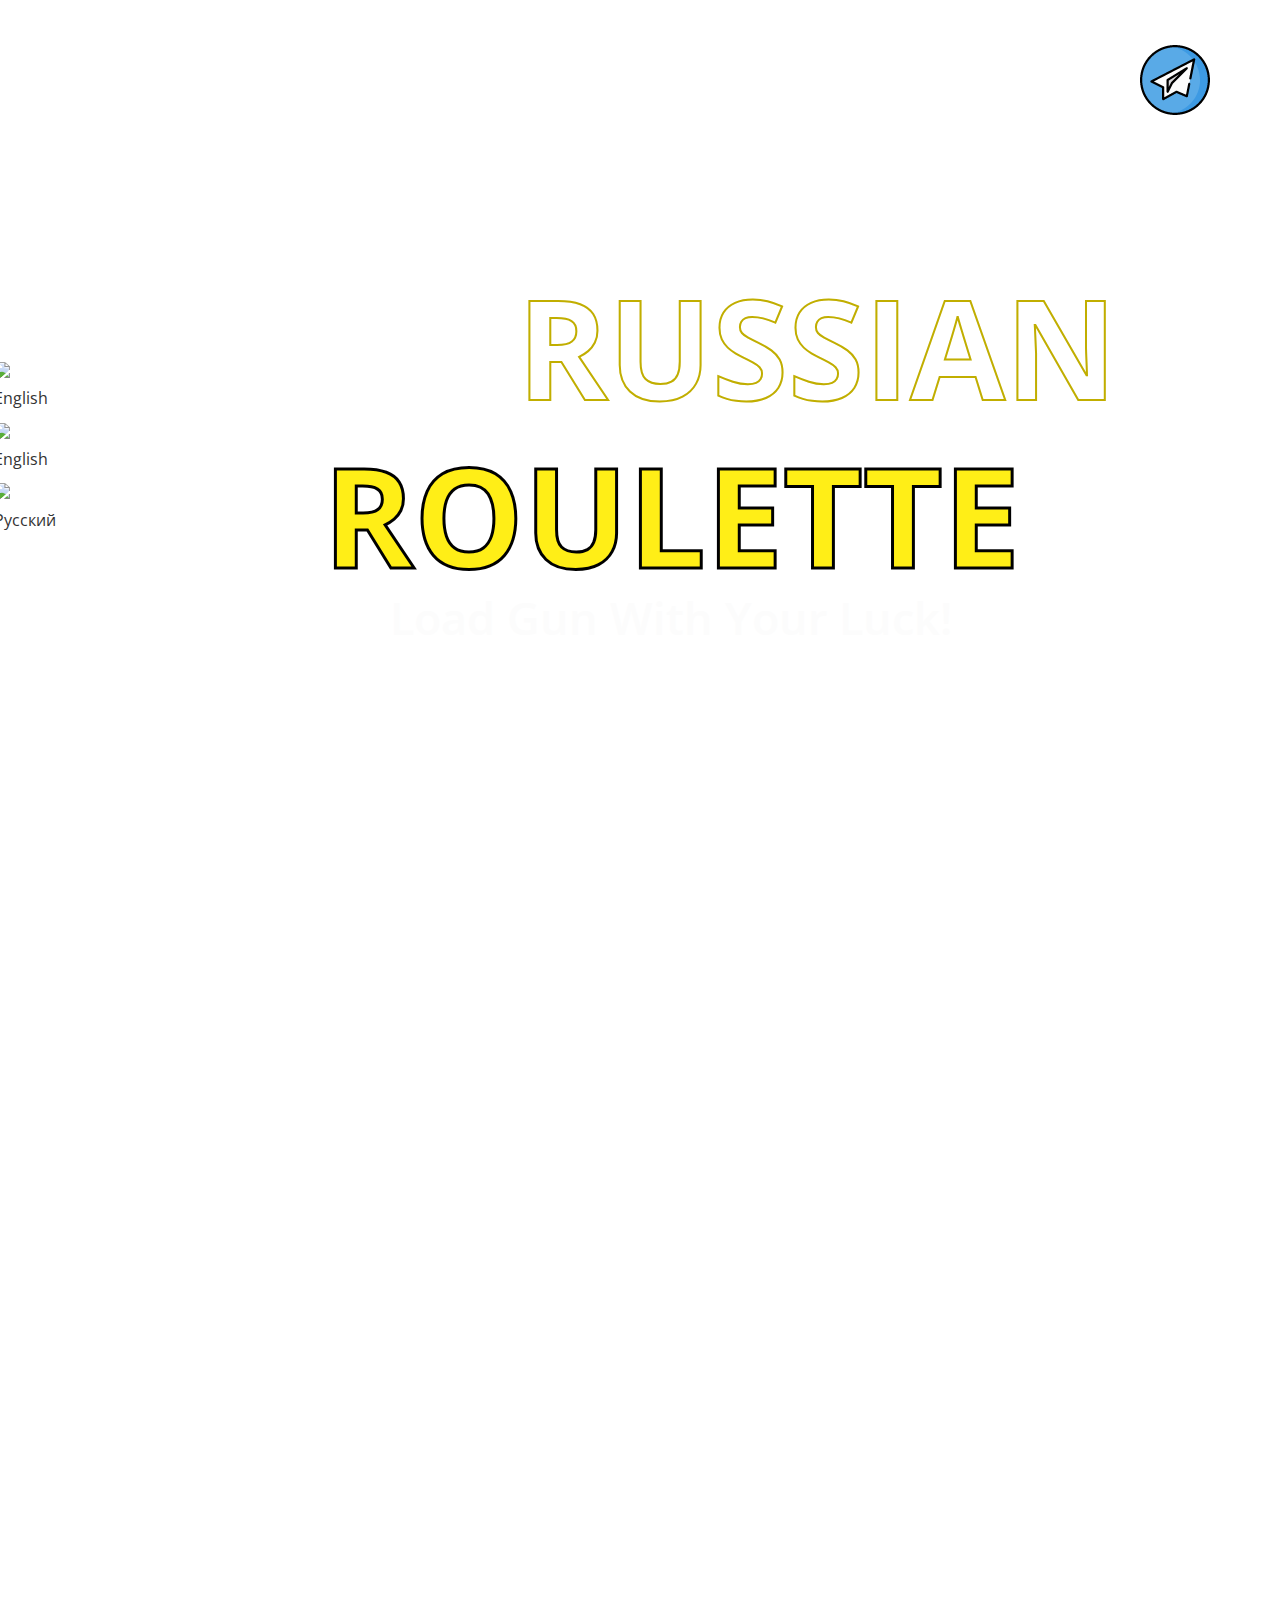
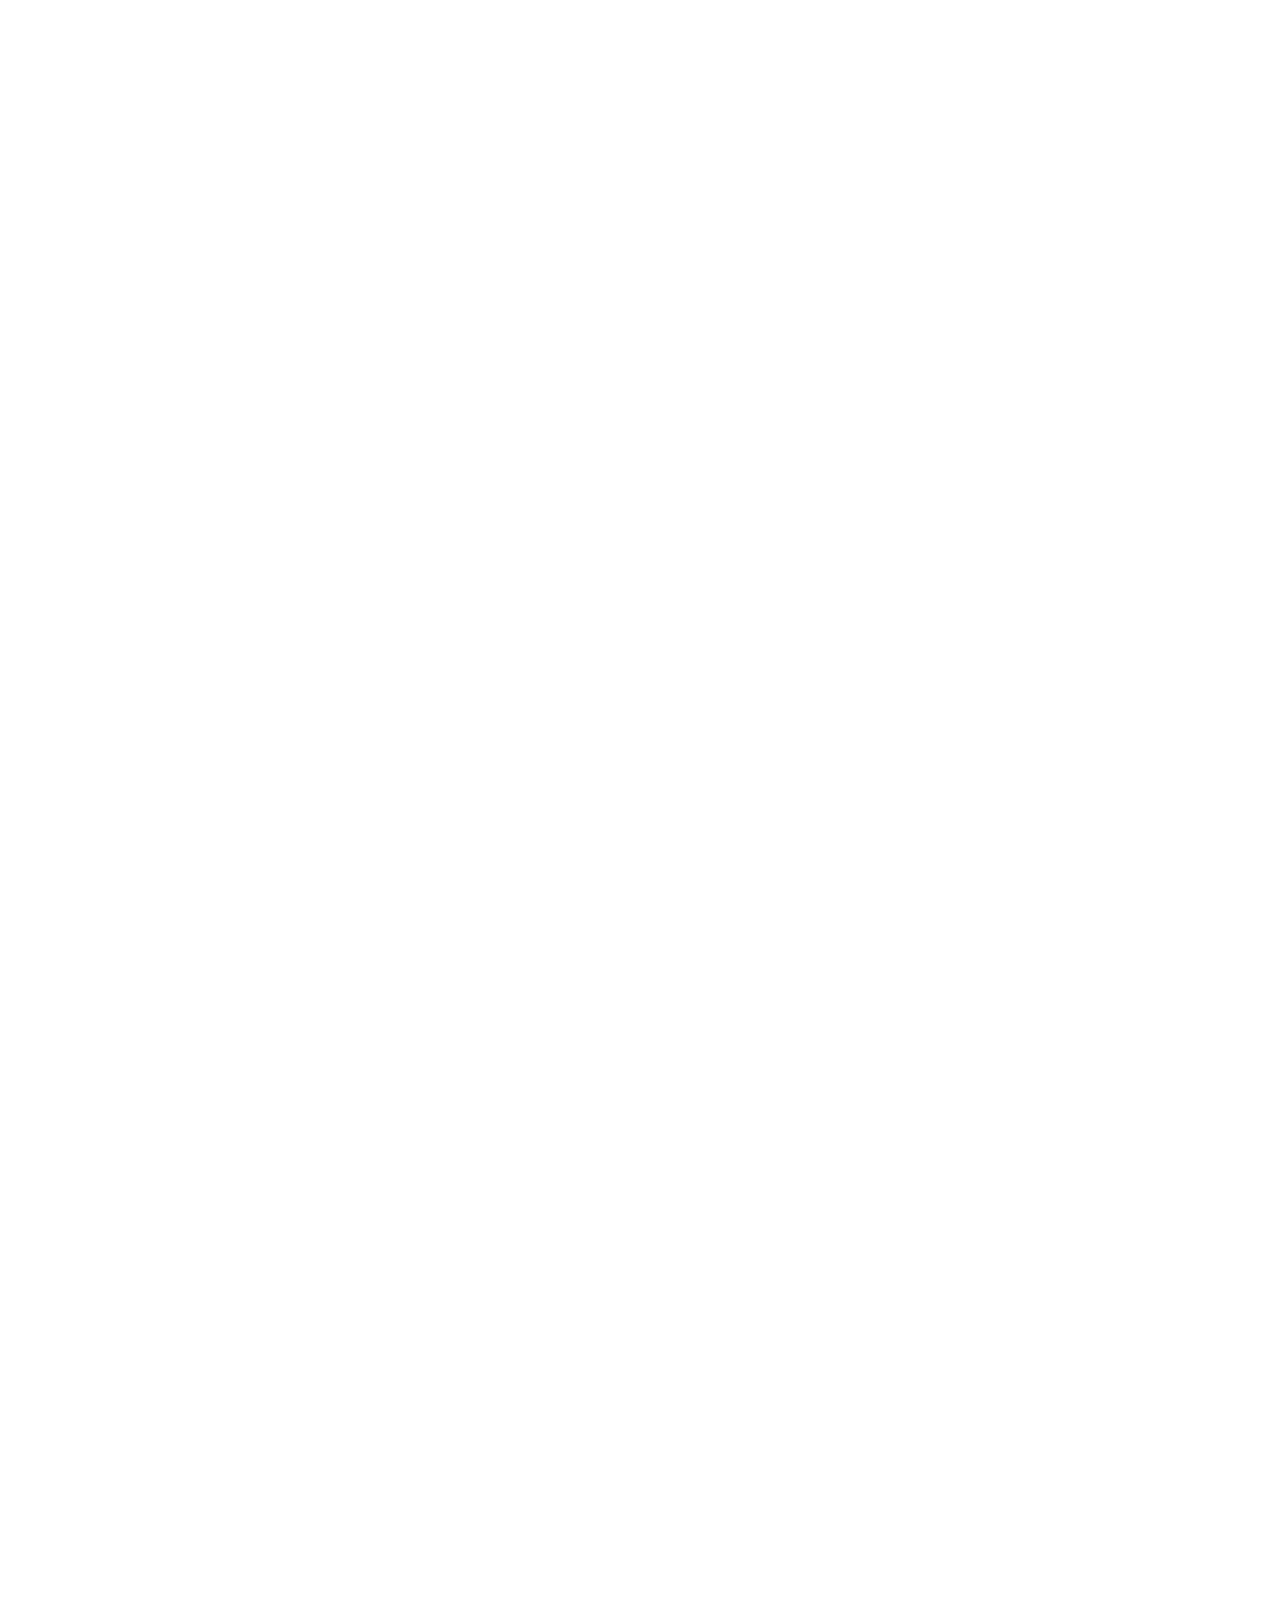
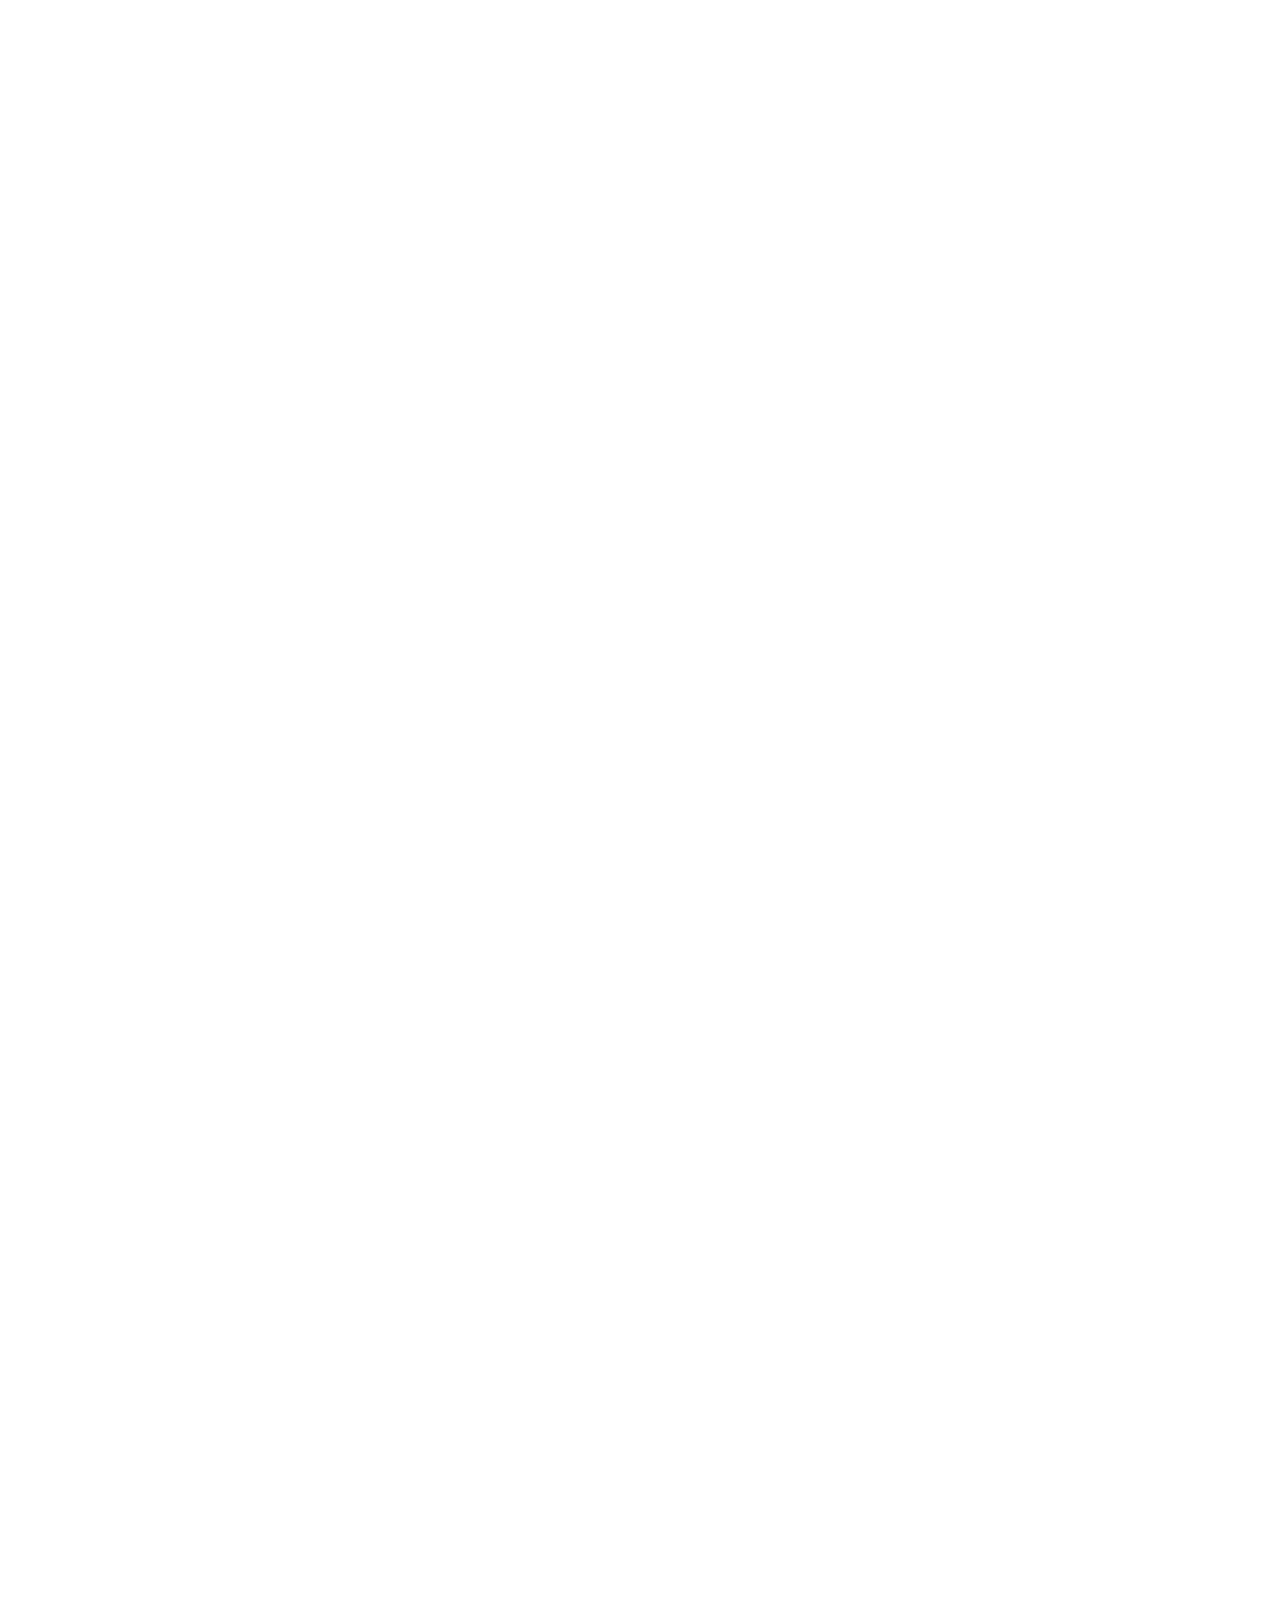
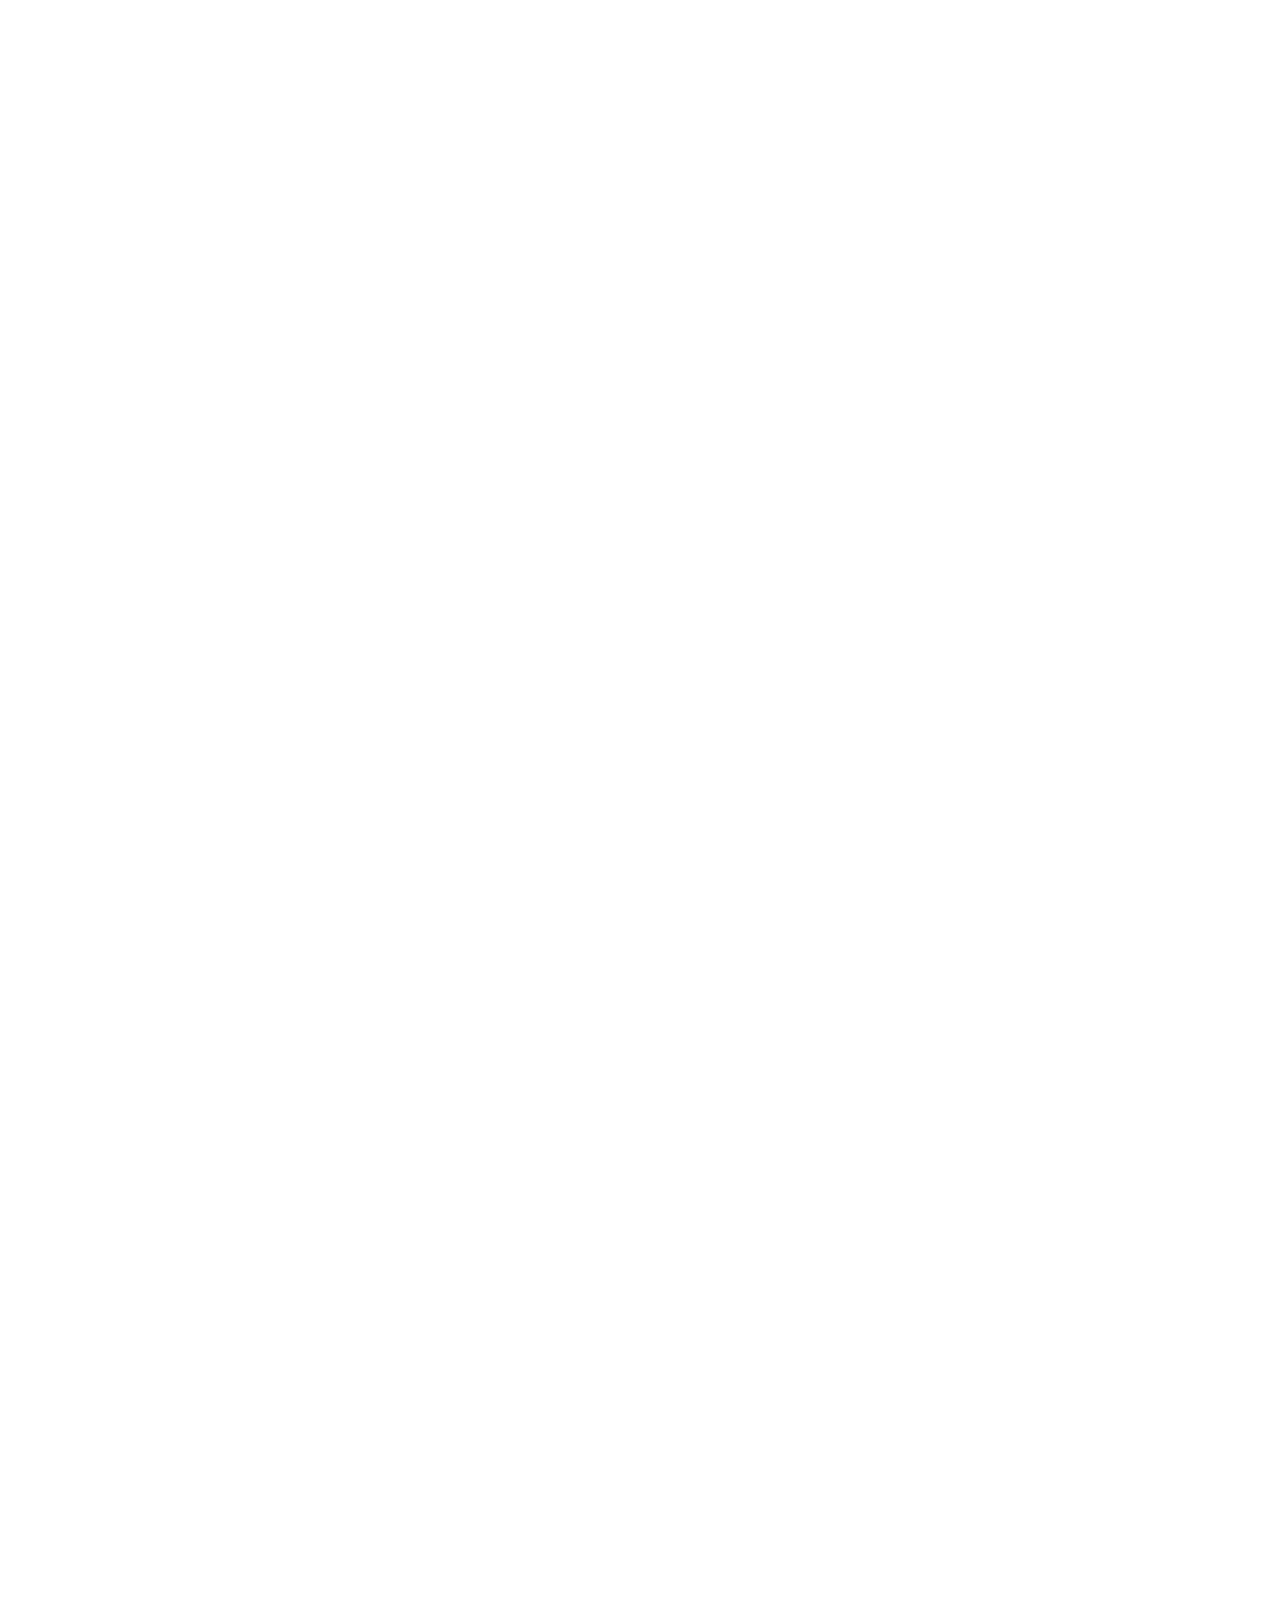
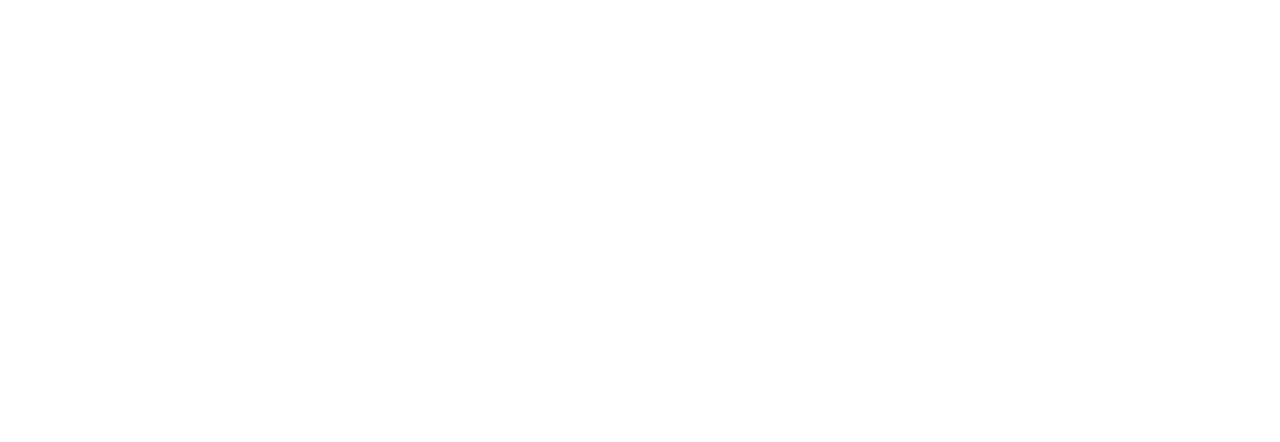
==== en/index.html @ 242715b3 "Release 1.0" ====
<!DOCTYPE html><html lang="ru"><head><meta charset="utf-8"><title>Russian Roulette - fair game on smart contract!</title><meta name="description" content="Russian Roulette - the game based on Ethereum smart contract that multiplies your bets. Contract allows you to win 120% of your bet or jackpot in short time!"><meta name="keywords" content="Multiplication, multi.today, Mutual Assistance Contract, mmm3eth, ммм, easy invest, Easy Invest,Smart contract, investment, ether, ethereum, Casino, game, betting, Earnings on Internet, passive income, investors, investment fund, income, finances, freebie, Simple earnings, how to make money on Internet, smart contract, cryptocurrency, Bounty, Bitcoin, money, pandemica, Pandemic, gorgona, Pandora, Easy money, investment fund, Financial pyramid"><meta http-equiv="X-UA-Compatible" content="IE=edge"><meta name="viewport" content="width=device-width,initial-scale=1,maximum-scale=1"><meta property="og:title" content="Russian Roulette - fair game on smart contract!"><meta property="og:image" content="path/to/image.jpg"><link rel="shortcut icon" href="/img/favicon/favicon.ico" type="image/x-icon"><link rel="apple-touch-icon" sizes="180x180" href="/img/favicon/favicon.ico"><meta name="theme-color" content="#000"><link rel="stylesheet" href="/css/owl.carousel.min.css"><link rel="stylesheet" href="/css/owl.theme.default.min.css"><link rel="stylesheet" href="/css/main.min.css"><script src="//cdn.jsdelivr.net/gh/ethereum/web3.js@1.0.0-beta.34/dist/web3.min.js"></script><script src="/js/vendor.min.js"></script><script src="/js/app.min.js"></script></head><body><header class="header" style="background-image:url(/img/bg-top.jpg)"><div class="controls"><div class="dropdown-lang"><img class="flag" src="https://cdn.rawgit.com/lipis/flag-icon-css/master/flags/4x3/gb.svg"><span class="text">English</span><div class="dropdown-content"><ul class="languagepicker"><a class="switch-lang" href="/en/"><li><img src="https://cdn.rawgit.com/lipis/flag-icon-css/master/flags/4x3/gb.svg">English</li></a><a class="switch-lang" href="/ru/"><li><img src="https://cdn.rawgit.com/lipis/flag-icon-css/master/flags/4x3/ru.svg">Русский</li></a></ul></div></div><div class="sound sound-on"></div></div><div class="wrap-main"><div class="container"><a href="https://t.me/multitoday" class="telegram"><img src="/img/telegram.png" alt=""></a><div class="content"><h1 class="h1 h1-right">Russian</h1><h1 class="h1 h1-orange">Roulette</h1><div class="descr">Load Gun With Your Luck!</div></div></div><a href="#rules" class="down"><svg class="t-cover__arrow-svg" style="fill:#fff" x="0px" y="0px" width="38.417px" height="18.592px" viewBox="0 0 38.417 18.592"><g><path d="M19.208,18.592c-0.241,0-0.483-0.087-0.673-0.261L0.327,1.74c-0.408-0.372-0.438-1.004-0.066-1.413c0.372-0.409,1.004-0.439,1.413-0.066L19.208,16.24L36.743,0.261c0.411-0.372,1.042-0.342,1.413,0.066c0.372,0.408,0.343,1.041-0.065,1.413L19.881,18.332C19.691,18.505,19.449,18.592,19.208,18.592z"></path></g></svg></a></div></header><section id="wins" class="UsWin"><div class="wrap-main"><div class="container"><img src="/img/patron.png" class="patron" alt=""><div class="h2-tel"><h2 class="h2 text-center h2_old--happy">LAST WINS</h2><a href="https://t.me/multitoday" class="telegram"><img src="/img/telegram.png" alt=""></a></div><div class="result"><div class="result-head"><span class="win">Win</span> <span class="stavka">Bet</span> <span class="purse">Wallet</span> <span class="date">Date</span></div><div class="body body-last-win"><div class="result-body last-win"><span class="win">? ETH</span> <span class="stavka">? ETH</span> <span class="purse">0x0</span> <time class="timeago date">&mdash;</time></div><div class="result-body last-win"><span class="win">? ETH</span> <span class="stavka">? ETH</span> <span class="purse">0x0</span> <time class="timeago date">&mdash;</time></div><div class="result-body last-win"><span class="win">? ETH</span> <span class="stavka">? ETH</span> <span class="purse">0x0</span> <time class="timeago date">&mdash;</time></div><div class="result-body last-win"><span class="win">? ETH</span> <span class="stavka">? ETH</span> <span class="purse">0x0</span> <time class="timeago date">&mdash;</time></div><div class="result-body last-win"><span class="win">? ETH</span> <span class="stavka">? ETH</span> <span class="purse">0x0</span> <time class="timeago date">&mdash;</time></div><div class="result-body last-win"><span class="win">? ETH</span> <span class="stavka">? ETH</span> <span class="purse">0x0</span> <time class="timeago date">&mdash;</time></div><div class="result-body last-win"><span class="win">? ETH</span> <span class="stavka">? ETH</span> <span class="purse">0x0</span> <time class="timeago date">&mdash;</time></div><div class="result-body last-win"><span class="win">? ETH</span> <span class="stavka">? ETH</span> <span class="purse">0x0</span> <time class="timeago date">&mdash;</time></div><div class="result-body last-win"><span class="win">? ETH</span> <span class="stavka">? ETH</span> <span class="purse">0x0</span> <time class="timeago date">&mdash;</time></div><div class="result-body last-win"><span class="win">? ETH</span> <span class="stavka">? ETH</span> <span class="purse">0x0</span> <time class="timeago date">&mdash;</time></div></div></div></div></div></section><section id="jackpots" class="usWin usWin2"><div class="wrap-main"><div class="container"><h2 class="h2 text-center h2_old--happy">Last Jackpot Winners</h2><div class="result result2"><div class="result-head"><span class="win">Jackpot</span> <span class="purse">Wallet</span> <span class="date">Date</span></div><div class="body old-happy"><div class="result-body"><span class="win">? ETH</span> <span class="purse">0x0</span> <time class="timeago date">&mdash;</time></div><div class="result-body"><span class="win">? ETH</span> <span class="purse">0x0</span> <time class="timeago date">&mdash;</time></div><div class="result-body"><span class="win">? ETH</span> <span class="purse">0x0</span> <time class="timeago date">&mdash;</time></div></div></div></div></div></section><section id="rules"><div class="pravilo"><div class="wrap-main"><div class="container"><h2 class="h2 text-center">Game concept</h2><div class="descr">This is a fair game on smart contract to multiply your ether. Just choose bet size and play <b>Russian Roulette</b> with four other players. Four of you will receive 120% of your bets! The winning chance is more than 80%, otherwise you have chance to win jackpot!</div><h3 class="h3">Contract Address<br><a class="contract code" target="_blank">0x0</a></h3></div></div></div></section><section id="cylinders"><h2 class="h2-ruletka text-center">Russian Roulette</h2><div class="wrap-main"><div class="owl-container"><div class="owl-carousel"></div></div><div class="box desktop" id="desktop-cylinders"><div class="box-item cylinder-field" id="cyl0"><div class="baraban"><span class="etn">0.3 ETH</span><div class="barab-container"><div class="barab"><div class="front"></div><div class="front-s"></div><div class="dulo"></div><div class="elipse mini-targetElement"><div class="pul"></div><div class="pul"></div><div class="pul"></div><div class="pul"></div><div class="pul"></div></div></div></div></div><div class="join"><h4 class="title">Jackpot</h4><span class="num">?</span><div class="stav"><div class="stav-item"><div class="many-descr">Bet</div><time class="timeago many">&mdash;</time></div><button class="mini-ready ready btn">Load</button> <button class="mini-bum bame">Get your prize</button> <button class="mini-cancel">Cancel bet</button><div class="result-win">You WIN!</div><div class="result-lose">You lost :( Try again.</div><div class="result-jackpot">JACKPOT:<br><span class="jacksum">? ETH</span>!</div><div class="fullscreen">⛶</div></div></div></div><div class="box-item cylinder-field" id="cyl1"><div class="baraban"><span class="etn">0.3 ETH</span><div class="barab-container"><div class="barab"><div class="front"></div><div class="front-s"></div><div class="dulo"></div><div class="elipse mini-targetElement"><div class="pul"></div><div class="pul"></div><div class="pul"></div><div class="pul"></div><div class="pul"></div></div></div></div></div><div class="join"><h4 class="title">Jackpot</h4><span class="num">?</span><div class="stav"><div class="stav-item"><div class="many-descr">Bet</div><time class="timeago many">&mdash;</time></div><button class="mini-ready ready btn">Load</button> <button class="mini-bum bame">Get your prize</button> <button class="mini-cancel">Cancel bet</button><div class="result-win">You WIN!</div><div class="result-lose">You lost :( Try again.</div><div class="result-jackpot">JACKPOT:<br><span class="jacksum">? ETH</span>!</div><div class="fullscreen">⛶</div></div></div></div><div class="box-item cylinder-field" id="cyl2"><div class="baraban"><span class="etn">0.3 ETH</span><div class="barab-container"><div class="barab"><div class="front"></div><div class="front-s"></div><div class="dulo"></div><div class="elipse mini-targetElement"><div class="pul"></div><div class="pul"></div><div class="pul"></div><div class="pul"></div><div class="pul"></div></div></div></div></div><div class="join"><h4 class="title">Jackpot</h4><span class="num">?</span><div class="stav"><div class="stav-item"><div class="many-descr">Bet</div><time class="timeago many">&mdash;</time></div><button class="mini-ready ready btn">Load</button> <button class="mini-bum bame">Get your prize</button> <button class="mini-cancel">Cancel bet</button><div class="result-win">You WIN!</div><div class="result-lose">You lost :( Try again.</div><div class="result-jackpot">JACKPOT:<br><span class="jacksum">? ETH</span>!</div><div class="fullscreen">⛶</div></div></div></div><div class="box-item cylinder-field" id="cyl3"><div class="baraban"><span class="etn">0.3 ETH</span><div class="barab-container"><div class="barab"><div class="front"></div><div class="front-s"></div><div class="dulo"></div><div class="elipse mini-targetElement"><div class="pul"></div><div class="pul"></div><div class="pul"></div><div class="pul"></div><div class="pul"></div></div></div></div></div><div class="join"><h4 class="title">Jackpot</h4><span class="num">?</span><div class="stav"><div class="stav-item"><div class="many-descr">Bet</div><time class="timeago many">&mdash;</time></div><button class="mini-ready ready btn">Load</button> <button class="mini-bum bame">Get your prize</button> <button class="mini-cancel">Cancel bet</button><div class="result-win">You WIN!</div><div class="result-lose">You lost :( Try again.</div><div class="result-jackpot">JACKPOT:<br><span class="jacksum">? ETH</span>!</div><div class="fullscreen">⛶</div></div></div></div><div class="box-item cylinder-field" id="cyl4"><div class="baraban"><span class="etn">0.3 ETH</span><div class="barab-container"><div class="barab"><div class="front"></div><div class="front-s"></div><div class="dulo"></div><div class="elipse mini-targetElement"><div class="pul"></div><div class="pul"></div><div class="pul"></div><div class="pul"></div><div class="pul"></div></div></div></div></div><div class="join"><h4 class="title">Jackpot</h4><span class="num">?</span><div class="stav"><div class="stav-item"><div class="many-descr">Bet</div><time class="timeago many">&mdash;</time></div><button class="mini-ready ready btn">Load</button> <button class="mini-bum bame">Get your prize</button> <button class="mini-cancel">Cancel bet</button><div class="result-win">You WIN!</div><div class="result-lose">You lost :( Try again.</div><div class="result-jackpot">JACKPOT:<br><span class="jacksum">? ETH</span>!</div><div class="fullscreen">⛶</div></div></div></div><div class="box-item cylinder-field" id="cyl5"><div class="baraban"><span class="etn">0.3 ETH</span><div class="barab-container"><div class="barab"><div class="front"></div><div class="front-s"></div><div class="dulo"></div><div class="elipse mini-targetElement"><div class="pul"></div><div class="pul"></div><div class="pul"></div><div class="pul"></div><div class="pul"></div></div></div></div></div><div class="join"><h4 class="title">Jackpot</h4><span class="num">?</span><div class="stav"><div class="stav-item"><div class="many-descr">Bet</div><time class="timeago many">&mdash;</time></div><button class="mini-ready ready btn">Load</button> <button class="mini-bum bame">Get your prize</button> <button class="mini-cancel">Cancel bet</button><div class="result-win">You WIN!</div><div class="result-lose">You lost :( Try again.</div><div class="result-jackpot">JACKPOT:<br><span class="jacksum">? ETH</span>!</div><div class="fullscreen">⛶</div></div></div></div><div class="box-item cylinder-field" id="cyl6"><div class="baraban"><span class="etn">0.3 ETH</span><div class="barab-container"><div class="barab"><div class="front"></div><div class="front-s"></div><div class="dulo"></div><div class="elipse mini-targetElement"><div class="pul"></div><div class="pul"></div><div class="pul"></div><div class="pul"></div><div class="pul"></div></div></div></div></div><div class="join"><h4 class="title">Jackpot</h4><span class="num">?</span><div class="stav"><div class="stav-item"><div class="many-descr">Bet</div><time class="timeago many">&mdash;</time></div><button class="mini-ready ready btn">Load</button> <button class="mini-bum bame">Get your prize</button> <button class="mini-cancel">Cancel bet</button><div class="result-win">You WIN!</div><div class="result-lose">You lost :( Try again.</div><div class="result-jackpot">JACKPOT:<br><span class="jacksum">? ETH</span>!</div><div class="fullscreen">⛶</div></div></div></div><div class="box-item cylinder-field" id="cyl7"><div class="baraban"><span class="etn">0.3 ETH</span><div class="barab-container"><div class="barab"><div class="front"></div><div class="front-s"></div><div class="dulo"></div><div class="elipse mini-targetElement"><div class="pul"></div><div class="pul"></div><div class="pul"></div><div class="pul"></div><div class="pul"></div></div></div></div></div><div class="join"><h4 class="title">Jackpot</h4><span class="num">?</span><div class="stav"><div class="stav-item"><div class="many-descr">Bet</div><time class="timeago many">&mdash;</time></div><button class="mini-ready ready btn">Load</button> <button class="mini-bum bame">Get your prize</button> <button class="mini-cancel">Cancel bet</button><div class="result-win">You WIN!</div><div class="result-lose">You lost :( Try again.</div><div class="result-jackpot">JACKPOT:<br><span class="jacksum">? ETH</span>!</div><div class="fullscreen">⛶</div></div></div></div><div class="box-item cylinder-field" id="cyl8"><div class="baraban"><span class="etn">0.3 ETH</span><div class="barab-container"><div class="barab"><div class="front"></div><div class="front-s"></div><div class="dulo"></div><div class="elipse mini-targetElement"><div class="pul"></div><div class="pul"></div><div class="pul"></div><div class="pul"></div><div class="pul"></div></div></div></div></div><div class="join"><h4 class="title">Jackpot</h4><span class="num">?</span><div class="stav"><div class="stav-item"><div class="many-descr">Bet</div><time class="timeago many">&mdash;</time></div><button class="mini-ready ready btn">Load</button> <button class="mini-bum bame">Get your prize</button> <button class="mini-cancel">Cancel bet</button><div class="result-win">You WIN!</div><div class="result-lose">You lost :( Try again.</div><div class="result-jackpot">JACKPOT:<br><span class="jacksum">? ETH</span>!</div><div class="fullscreen">⛶</div></div></div></div><div class="box-item cylinder-field" id="cyl9"><div class="baraban"><span class="etn">0.3 ETH</span><div class="barab-container"><div class="barab"><div class="front"></div><div class="front-s"></div><div class="dulo"></div><div class="elipse mini-targetElement"><div class="pul"></div><div class="pul"></div><div class="pul"></div><div class="pul"></div><div class="pul"></div></div></div></div></div><div class="join"><h4 class="title">Jackpot</h4><span class="num">?</span><div class="stav"><div class="stav-item"><div class="many-descr">Bet</div><time class="timeago many">&mdash;</time></div><button class="mini-ready ready btn">Load</button> <button class="mini-bum bame">Get your prize</button> <button class="mini-cancel">Cancel bet</button><div class="result-win">You WIN!</div><div class="result-lose">You lost :( Try again.</div><div class="result-jackpot">JACKPOT:<br><span class="jacksum">? ETH</span>!</div><div class="fullscreen">⛶</div></div></div></div><div class="box-item cylinder-field" id="cyl10"><div class="baraban"><span class="etn">0.3 ETH</span><div class="barab-container"><div class="barab"><div class="front"></div><div class="front-s"></div><div class="dulo"></div><div class="elipse mini-targetElement"><div class="pul"></div><div class="pul"></div><div class="pul"></div><div class="pul"></div><div class="pul"></div></div></div></div></div><div class="join"><h4 class="title">Jackpot</h4><span class="num">?</span><div class="stav"><div class="stav-item"><div class="many-descr">Bet</div><time class="timeago many">&mdash;</time></div><button class="mini-ready ready btn">Load</button> <button class="mini-bum bame">Get your prize</button> <button class="mini-cancel">Cancel bet</button><div class="result-win">You WIN!</div><div class="result-lose">You lost :( Try again.</div><div class="result-jackpot">JACKPOT:<br><span class="jacksum">? ETH</span>!</div><div class="fullscreen">⛶</div></div></div></div><div class="box-item cylinder-field" id="cyl11"><div class="baraban"><span class="etn">0.3 ETH</span><div class="barab-container"><div class="barab"><div class="front"></div><div class="front-s"></div><div class="dulo"></div><div class="elipse mini-targetElement"><div class="pul"></div><div class="pul"></div><div class="pul"></div><div class="pul"></div><div class="pul"></div></div></div></div></div><div class="join"><h4 class="title">Jackpot</h4><span class="num">?</span><div class="stav"><div class="stav-item"><div class="many-descr">Bet</div><time class="timeago many">&mdash;</time></div><button class="mini-ready ready btn">Load</button> <button class="mini-bum bame">Get your prize</button> <button class="mini-cancel">Cancel bet</button><div class="result-win">You WIN!</div><div class="result-lose">You lost :( Try again.</div><div class="result-jackpot">JACKPOT:<br><span class="jacksum">? ETH</span>!</div><div class="fullscreen">⛶</div></div></div></div><div class="box-item cylinder-field" id="cyl12"><div class="baraban"><span class="etn">0.3 ETH</span><div class="barab-container"><div class="barab"><div class="front"></div><div class="front-s"></div><div class="dulo"></div><div class="elipse mini-targetElement"><div class="pul"></div><div class="pul"></div><div class="pul"></div><div class="pul"></div><div class="pul"></div></div></div></div></div><div class="join"><h4 class="title">Jackpot</h4><span class="num">?</span><div class="stav"><div class="stav-item"><div class="many-descr">Bet</div><time class="timeago many">&mdash;</time></div><button class="mini-ready ready btn">Load</button> <button class="mini-bum bame">Get your prize</button> <button class="mini-cancel">Cancel bet</button><div class="result-win">You WIN!</div><div class="result-lose">You lost :( Try again.</div><div class="result-jackpot">JACKPOT:<br><span class="jacksum">? ETH</span>!</div><div class="fullscreen">⛶</div></div></div></div><div class="box-item cylinder-field" id="cyl13"><div class="baraban"><span class="etn">0.3 ETH</span><div class="barab-container"><div class="barab"><div class="front"></div><div class="front-s"></div><div class="dulo"></div><div class="elipse mini-targetElement"><div class="pul"></div><div class="pul"></div><div class="pul"></div><div class="pul"></div><div class="pul"></div></div></div></div></div><div class="join"><h4 class="title">Jackpot</h4><span class="num">?</span><div class="stav"><div class="stav-item"><div class="many-descr">Bet</div><time class="timeago many">&mdash;</time></div><button class="mini-ready ready btn">Load</button> <button class="mini-bum bame">Get your prize</button> <button class="mini-cancel">Cancel bet</button><div class="result-win">You WIN!</div><div class="result-lose">You lost :( Try again.</div><div class="result-jackpot">JACKPOT:<br><span class="jacksum">? ETH</span>!</div><div class="fullscreen">⛶</div></div></div></div></div></div></section><section class="tree_line" style="background-image:url(/img/tree_line.jpg)"><div class="wrap-main"><div class="adress"><div class="container"><div class="adress_title">Enter your wallet address</div><div class="wrap"><input type="text" class="adress_k" placeholder="0x541EA6be93D52Ff8b"> <span class="error" title="Wrong address!">&#9888;</span> <img class="metamask metamask-disabled" title="Get an address from Metamask" src="/img/metamask-fox.svg"></div></div></div><div class="statistic" style="background-image:url(/img/tree_line-small.jpg)">Personal stats</div></div></section><section class="s-list" style="background-image:url(/img/section1-bg.jpg)"><div class="wrap-main"><div class="container"><div class="list"><div class="list-l"><div class="list-title">Current bets:</div><div class="list-head"><div class="dates"><span class="date">Bet</span></div></div><div class="list-between"><div class="list-body" style="display:none"><span class="date">?</span> <button class="btn">Cancel bet</button></div></div></div><div class="list-r"><div class="list-title">Past games results:</div><div class="list-head"><div><span class="date">Date</span></div><div><span class="qiwi">Bet</span></div><div class="stavv"><span class="sum">Result</span></div></div><div class="list_old_games"><div class="list-body" style="display:none"><time class="date">16.12.2018 <span class="hide">/19:00</span></time> <span class="qiwi">10 000 USD</span><div class="sum-block"><span class="sum"><span class="usd-show">$</span>25 000 <span class="usd-hide">USD</span></span></div></div><div class="list-body" style="display:none"><time class="date">16.12.2018 <span class="hide">/19:00</span></time> <span class="qiwi">10 000 USD</span><div class="sum-block"><span class="sum"><span class="usd-show">$</span>25 000 <span class="usd-hide">USD</span></span></div></div><div class="list-body" style="display:none"><time class="date">16.12.2018 <span class="hide">/19:00</span></time> <span class="qiwi">10 000 USD</span><div class="sum-block"><span class="sum"><span class="usd-show">$</span>25 000 <span class="usd-hide">USD</span></span></div></div><div class="list-body" style="display:none"><time class="date">16.12.2018 <span class="hide">/19:00</span></time> <span class="qiwi">10 000 USD</span><div class="sum-block"><span class="sum"><span class="usd-show">$</span>25 000 <span class="usd-hide">USD</span></span></div></div><div class="list-body" style="display:none"><time class="date">16.12.2018 <span class="hide">/19:00</span></time> <span class="qiwi">10 000 USD</span><div class="sum-block"><span class="sum"><span class="usd-show">$</span>25 000 <span class="usd-hide">USD</span></span></div></div><div class="list-body" style="display:none"><time class="date">16.12.2018 <span class="hide">/19:00</span></time> <span class="qiwi">10 000 USD</span><div class="sum-block"><span class="sum"><span class="usd-show">$</span>25 000 <span class="usd-hide">USD</span></span></div></div><div class="list-body" style="display:none"><time class="date">16.12.2018 <span class="hide">/19:00</span></time> <span class="qiwi">10 000 USD</span><div class="sum-block"><span class="sum"><span class="usd-show">$</span>25 000 <span class="usd-hide">USD</span></span></div></div><div class="list-body" style="display:none"><time class="date">16.12.2018 <span class="hide">/19:00</span></time> <span class="qiwi">10 000 USD</span><div class="sum-block"><span class="sum"><span class="usd-show">$</span>25 000 <span class="usd-hide">USD</span></span></div></div><div class="list-body" style="display:none"><time class="date">16.12.2018 <span class="hide">/19:00</span></time> <span class="qiwi">10 000 USD</span><div class="sum-block"><span class="sum"><span class="usd-show">$</span>25 000 <span class="usd-hide">USD</span></span></div></div><div class="list-body" style="display:none"><time class="date">16.12.2018 <span class="hide">/19:00</span></time> <span class="qiwi">10 000 USD</span><div class="sum-block"><span class="sum"><span class="usd-show">$</span>25 000 <span class="usd-hide">USD</span></span></div></div></div></div></div></div></div></section><section class="game" style="background-image:url(/img/tree_light.jpg)"><div class="wrap-main"><div class="container"><div class="block"><div class="block-item"><span id="totalETH">? ETH</span><p>Total played</p></div><div class="block-item"><span id="totalUSD">? USD</span><p>Total played</p></div><div class="block-item"><span id="totalGames">?</span><p>Games played</p></div><div class="block-item"><span id="totalPlayers">?</span><p>Players</p></div></div></div></div></section><section class="s-kon" style="background-image:url(/img/section1-bg.jpg)"><div class="wrap-main"><div class="h2-ruletka text-center">Game rules</div><div class="container"><div class="kon"><div class="kon-descr">Game allows you to multiply your bets playing against other players. By placing bet, you enter the group of other players who have made the same bet. To place bet, send bet amount to the contract address. If you send more, the contract will return the change to you. As soon as number of players in your group reaches 5, the draw begins!<br><br>Entering group, each player loads the cylinder of virtual revolver with a cartrige. At that time it is unknown whether it is blank or live. But there's only one live cartridge in each cylinder. At draw time, each member of the group is shot in turn. Everyone who is lucky with blank cartridge immediately receives their bet + 20%. That is, the winning chance is 80%.<br><br>But the one who has no luck with live cartridge still has a chance for jackpot. There's 1% chance that the killed one gets half of the jackpot, and 0.1% chance that entire jackpot will be gone. That is, jackpot can be won only by the one having live cartrige.<br><br>If you become very scared before the draw, you can leave the game. To cancel your bet, send 0.00000112 ETH to the contract address. You cancel one of your bets per transaction. If you have multiple bets send 0.00000112 several times. Attention! Only 99% of your bet is returned.</div><div class="kon-graf"><h5 class="text-center">Distribution of funds</h5><div class="graf-wrap"><div class="graf-box"><div class="graf-left"><span class="pay1">98% <small>Payouts to players</small></span> <span class="pay2">96% <small>Payouts to winners</small></span><div class="pay-bottom"><span class="pay3">2% <small>Jackpot Fund</small></span> <span class="pay4">2% <small>Support Fund</small></span></div></div><div class="graf-circle"><span class="pay6">96% <small>Payouts to winners</small></span></div><div class="graf-right"><span class="pay_right_top">2% <small>Jackpot Fund</small></span> <span class="pay_right_bottom">2% <small>Support Fund</small></span></div></div><img src="/img/layer.png" alt="" class="graf"></div></div></div></div><div class="h2-ruletka h2_2 one text-center">Frequently Asked Questions</div><div class="container"><ul class="accordion"><li><a class="toggle" href="#">What is the guarantee that I will receive what I won: bet and wins</a><ul class="inner"><li>The game smart contract is deployed int Ethereum blockchain. It is absolutely and fully automated. No administrative actions are required to make payouts. At all! The contract does not even have administrative functions. The contract creator does not have access to the code and data. The contract can not be changed or deleted. Funds sent on contract balance are distributed among participants, strictly following rules described therein, and cannot be withdrawn by any third party.</li></ul></li><li><a class="toggle" href="#">What is probability of my winning?</a><ul class="inner"><li>Winning chances are more than 80%. Accordingly, chance that you lose is less than 20%. At the same time, even if you get live cartridge, you still have chance for jackpot (1% for half of the jackpot, 0.1% for the full jackpot), which can make you a real winner.<br><b>Important!</b> All investments in cryptocurrency are high risk! Don’t invest in project your last, credit or borrowed funds.</li></ul></li><li><a class="toggle" href="#">How does live cartridge get selected?</a><ul class="inner"><li>Selection occurs randomly from hash unknown at the draw time, and there is no real way to influence the result either by players or by developers.</li></ul></li><li><a class="toggle" href="#">What can developers do?</a><ul class="inner"><li>Developers are engaged in marketing and technical support only. Developers can not influence game results.</li></ul></li><li><a class="toggle" href="#">What is the Gas and what value should I specify?</a><ul class="inner"><li>Gas Price is a commission of Ethereum network for transaction. The higher Gas, the quicker your bet will reach the contract. If you use Metamask, the actual Gas Price value is specified automatically. Otherwise it is shown in instructions on how to perform an action. Also you can see the recommended Gas Price here: <a href="https://ethgasstation.info" target="_blank">ethgasstation.info</a>. Gas Limit is constant: 300000. Unused gas will be returned.</li></ul></li><li><a class="toggle" href="#">Is it possible to send ether to the contract from cryptocurrency exchange?</a><ul class="inner"><li>No, it is not. Cryptocurrency exchanges use single wallet for all outbound transactions, and contract will not know the address to return your winnings to.</li></ul></li></ul><div class="h2-ruletka h2_2">Contacts</div><div class="contacts"><a href="https://t.me/multitoday"><img src="/img/telegram.png" alt=""></a></div></div></div></section><script>$(document).ready(function(){$(".down").on("click",function(a){a.preventDefault();a=$(this).attr("href");a=$(a).offset().top;$("body,html").animate({scrollTop:a},1500)})});</script><div class="dialogs" style="display:none"><div id="dialog-unblock-metamask" class="dialog" title="Информация">Currently Metamask is available but is locked. Please open Metamask and enter password to unlock it.</div><div id="dialog-install-metamask" class="dialog" title="Информация">Please install <a href="https://metamask.io" target="_blank">Metamask</a>. In this case you will be able to send transactions directly from your browser.</div><div id="dialog-metamask-point-to" class="dialog" title="Информация">Metamask is connected to wrong network. Please direct Metamask to</div><div id="dialog-withdraw" class="dialog" title="Информация">To get back 99% of your bet send <b>0.00000112 ETH</b> to the contract address<p align="center"><a class="contract-address" target="_blank">0x0</a></p><p><b>Additional parameters</b></p><ul><li>gas limit: <b>300000</b></li><li>gas price: <b class="gas-price">50</b> Gwei</li></ul><small>Extra gas will be returned.</small><p><small>You can install <a href="https://metamask.io" target="_blank">Metamask</a> to make transactions directly in your browser</small></p></div><div id="dialog-bet" class="dialog" title="Информация">To place bet send <b class="bet">0 ETH</b> to the contract address<p align="center"><a class="contract-address" target="_blank">0x0</a></p><p><b>Additional parameters</b></p><ul><li>gas limit: <b>300000</b></li><li>gas price: <b class="gas-price">50</b> Gwei</li></ul><small>Extra gas will be returned.</small><p><small>You can install <a href="https://metamask.io" target="_blank">Metamask</a> to make transactions directly in your browser</small></p></div><div id="dialog-reclaim" class="dialog" title="Информация">To collect your prize send <b>0 ETH</b> to the contract address<p align="center"><a class="contract-address" target="_blank">0x0</a></p><p><b>Additional parameters</b></p><ul><li>gas limit: <b>300000</b></li><li>gas price: <b class="gas-price">50</b> Gwei</li></ul><small>Extra gas will be returned.</small><p><small>You can install <a href="https://metamask.io" target="_blank">Metamask</a> to make transactions directly in your browser</small></p></div></div></body></html>
---- css/main.min.css ----
@import url(https://fonts.googleapis.com/css?family=Open+Sans:300,400,600,700&subset=cyrillic);@-webkit-keyframes front-fire{0%{opacity:0;-webkit-transform:scale(.5);transform:scale(.5)}50%{opacity:1;-webkit-transform:scale(1);transform:scale(1)}to{opacity:0;-webkit-transform:scale(1.5);transform:scale(1.5)}}@keyframes front-fire{0%{opacity:0;-webkit-transform:scale(.5);transform:scale(.5)}50%{opacity:1;-webkit-transform:scale(1);transform:scale(1)}to{opacity:0;-webkit-transform:scale(1.5);transform:scale(1.5)}}@-webkit-keyframes front-smoke{0%{opacity:0;-webkit-transform:scale(.5);transform:scale(.5)}50%{opacity:1;-webkit-transform:scale(1);transform:scale(1)}to{opacity:0;-webkit-transform:scale(1.5);transform:scale(1.5)}}@keyframes front-smoke{0%{opacity:0;-webkit-transform:scale(.5);transform:scale(.5)}50%{opacity:1;-webkit-transform:scale(1);transform:scale(1)}to{opacity:0;-webkit-transform:scale(1.5);transform:scale(1.5)}}@-webkit-keyframes down{0%{-webkit-transform:translateY(0);transform:translateY(0);text-shadow:1px 0 0 #ffee17}to{-webkit-transform:translateY(5px);transform:translateY(5px);text-shadow:1px 0 15px #ffee17}}@keyframes down{0%{-webkit-transform:translateY(0);transform:translateY(0);text-shadow:1px 0 0 #ffee17}to{-webkit-transform:translateY(5px);transform:translateY(5px);text-shadow:1px 0 15px #ffee17}}@-webkit-keyframes shadow{0%{text-shadow:0 0 0 rgba(255,238,23,.6)}to{text-shadow:3px 0 26px rgba(255,238,23,.6)}}@keyframes shadow{0%{text-shadow:0 0 0 rgba(255,238,23,.6)}to{text-shadow:3px 0 26px rgba(255,238,23,.6)}}@-webkit-keyframes shadow-box{0%{-webkit-box-shadow:0 0 12px rgba(255,238,23,.6);box-shadow:0 0 12px rgba(255,238,23,.6)}to{-webkit-box-shadow:0 0 26px rgba(255,238,23,.6);box-shadow:0 0 26px rgba(255,238,23,.6)}}@keyframes shadow-box{0%{-webkit-box-shadow:0 0 12px rgba(255,238,23,.6);box-shadow:0 0 12px rgba(255,238,23,.6)}to{-webkit-box-shadow:0 0 26px rgba(255,238,23,.6);box-shadow:0 0 26px rgba(255,238,23,.6)}}@-webkit-keyframes rotate{0%{-webkit-transform:rotate(0deg);transform:rotate(0deg)}to{-webkit-transform:rotate(72deg);transform:rotate(72deg)}}@keyframes rotate{0%{-webkit-transform:rotate(0deg);transform:rotate(0deg)}to{-webkit-transform:rotate(72deg);transform:rotate(72deg)}}@-webkit-keyframes rotateZ{0%,to{-webkit-transform:rotate(0deg);transform:rotate(0deg)}50%{-webkit-transform:rotate(5deg);transform:rotate(5deg)}}@keyframes rotateZ{0%,to{-webkit-transform:rotate(0deg);transform:rotate(0deg)}50%{-webkit-transform:rotate(5deg);transform:rotate(5deg)}}@-webkit-keyframes fire{0%{opacity:0;width:300px;left:200px}50%{opacity:1;width:220px;left:180px}to{opacity:0;width:140px;left:145px}}@keyframes fire{0%{opacity:0;width:300px;left:200px}50%{opacity:1;width:220px;left:180px}to{opacity:0;width:140px;left:145px}}@-webkit-keyframes smoke{0%{opacity:0;width:100px;-webkit-transform:translateX(200px) scale(1);transform:translateX(200px) scale(1)}50%{opacity:1;width:220px}to{opacity:0;width:300px;-webkit-transform:translateX(100px) scale(1.4);transform:translateX(100px) scale(1.4)}}@keyframes smoke{0%{opacity:0;width:100px;-webkit-transform:translateX(200px) scale(1);transform:translateX(200px) scale(1)}50%{opacity:1;width:220px}to{opacity:0;width:300px;-webkit-transform:translateX(100px) scale(1.4);transform:translateX(100px) scale(1.4)}}@-webkit-keyframes statics{0%{opacity:1;-webkit-transform:rotateX(0deg);transform:rotateX(0deg)}to{opacity:0;-webkit-transform:rotateX(-90deg);transform:rotateX(-90deg)}}@keyframes statics{0%{opacity:1;-webkit-transform:rotateX(0deg);transform:rotateX(0deg)}to{opacity:0;-webkit-transform:rotateX(-90deg);transform:rotateX(-90deg)}}@-webkit-keyframes statics_top{0%{opacity:1;-webkit-transform:translateX(0);transform:translateX(0)}to{opacity:0;-webkit-transform:translateX(100%);transform:translateX(100%)}}@keyframes statics_top{0%{opacity:1;-webkit-transform:translateX(0);transform:translateX(0)}to{opacity:0;-webkit-transform:translateX(100%);transform:translateX(100%)}}.mfp-bg{z-index:1042;overflow:hidden;position:fixed;background:#0b0b0b;opacity:.8}.mfp-bg,.mfp-container,.mfp-wrap{width:100%;height:100%;left:0;top:0}.mfp-wrap{z-index:1043;outline:0!important;-webkit-backface-visibility:hidden;position:fixed}.mfp-container{text-align:center;position:absolute;padding:0 8px;-webkit-box-sizing:border-box;box-sizing:border-box}.mfp-container:before,.mfp-content{display:inline-block;vertical-align:middle}.mfp-container:before{content:'';height:100%}.mfp-align-top .mfp-container:before{display:none}.mfp-content{position:relative;margin:0 auto;text-align:left;z-index:1045}.mfp-ajax-holder .mfp-content,.mfp-inline-holder .mfp-content{width:100%;cursor:auto}.mfp-ajax-cur{cursor:progress}.mfp-zoom-out-cur,.mfp-zoom-out-cur .mfp-image-holder .mfp-close{cursor:-webkit-zoom-out;cursor:zoom-out}.mfp-zoom{cursor:pointer;cursor:-webkit-zoom-in;cursor:zoom-in}.mfp-auto-cursor .mfp-content{cursor:auto}.mfp-arrow,.mfp-close,.mfp-counter,.mfp-preloader{-webkit-user-select:none;-moz-user-select:none;-ms-user-select:none;user-select:none}.mfp-loading.mfp-figure,.mfp-s-error .mfp-content,.mfp-s-ready .mfp-preloader{display:none}.mfp-hide{display:none!important}.mfp-preloader{color:#ccc;position:absolute;top:50%;width:auto;text-align:center;margin-top:-.8em;left:8px;right:8px;z-index:1044}.mfp-preloader a{color:#ccc}.mfp-preloader a:hover,a.contract{color:#fff}button.mfp-arrow,button.mfp-close{overflow:visible;cursor:pointer;background:0 0;border:0;-webkit-appearance:none;display:block;outline:0;padding:0;z-index:1046;-webkit-box-shadow:none;box-shadow:none;-ms-touch-action:manipulation;touch-action:manipulation}button::-moz-focus-inner{padding:0;border:0}.mfp-close{width:44px;height:44px;line-height:44px;position:absolute;right:0;top:0;text-decoration:none;text-align:center;opacity:.65;padding:0 0 18px 10px;color:#fff;font-style:normal;font-size:28px;font-family:Arial,Baskerville,monospace}.mfp-close:focus,.mfp-close:hover{opacity:1}.mfp-close:active{top:1px}.mfp-close-btn-in .mfp-close{color:#fff;font-size:40px}.mfp-iframe-holder .mfp-close,.mfp-image-holder .mfp-close{color:#fff;right:-6px;text-align:right;padding-right:6px;width:100%}.mfp-counter{position:absolute;top:0;right:0;color:#ccc;font-size:12px;line-height:18px;white-space:nowrap}.mfp-arrow{position:absolute;opacity:.65;top:50%;margin:-55px 0 0;padding:0;width:90px;height:110px;-webkit-tap-highlight-color:transparent}.mfp-arrow:active{margin-top:-54px}.mfp-arrow:focus,.mfp-arrow:hover{opacity:1}.mfp-arrow:after,.mfp-arrow:before{content:'';display:block;width:0;height:0;position:absolute;left:0;top:0;margin-top:35px;margin-left:35px;border:medium inset transparent}.mfp-arrow:after{border-top-width:13px;border-bottom-width:13px;top:8px}.mfp-arrow:before{border-top-width:21px;border-bottom-width:21px;opacity:.7}.mfp-arrow-left{left:0}.mfp-arrow-left:after{border-right:17px solid #fff;margin-left:31px}.mfp-arrow-left:before{margin-left:25px;border-right:27px solid #3f3f3f}.mfp-arrow-right{right:0}.mfp-arrow-right:after{border-left:17px solid #fff;margin-left:39px}.mfp-arrow-right:before{border-left:27px solid #3f3f3f}.mfp-iframe-holder{padding-top:40px;padding-bottom:40px}.mfp-iframe-holder .mfp-content{line-height:0;width:100%;max-width:900px}.mfp-iframe-holder .mfp-close{top:-40px}.mfp-iframe-scaler{width:100%;height:0;overflow:hidden;padding-top:56.25%}.mfp-iframe-scaler iframe{position:absolute;display:block;top:0;left:0;width:100%;height:100%;-webkit-box-shadow:0 0 8px rgba(0,0,0,.6);box-shadow:0 0 8px rgba(0,0,0,.6);background:#000}.mfp-figure:after,img.mfp-img{display:block;width:auto;height:auto}img.mfp-img{-webkit-box-sizing:border-box;box-sizing:border-box;padding:40px 0;margin:0 auto}.mfp-figure,img.mfp-img{line-height:0}.mfp-figure:after{content:'';position:absolute;left:0;top:40px;bottom:40px;right:0;z-index:-1;-webkit-box-shadow:0 0 8px rgba(0,0,0,.6);box-shadow:0 0 8px rgba(0,0,0,.6);background:#444}.mfp-figure small{color:#bdbdbd;display:block;font-size:12px;line-height:14px}.mfp-bottom-bar{margin-top:-36px;position:absolute;top:100%;left:0;width:100%;cursor:auto}.mfp-title{text-align:left;line-height:18px;color:#f3f3f3;word-wrap:break-word;padding-right:36px}.mfp-image-holder .mfp-content,img.mfp-img{max-width:100%}.mfp-gallery .mfp-image-holder .mfp-figure{cursor:pointer}@media screen and (max-width:800px) and (orientation:landscape),screen and (max-height:300px){.mfp-image-holder{padding-left:0;padding-right:0}img.mfp-img{padding:0}.mfp-figure:after{top:0;bottom:0}.mfp-figure small{display:inline;margin-left:5px}.mfp-bottom-bar{background:rgba(0,0,0,.6);bottom:0;margin:0;top:auto;padding:3px 5px;position:fixed;-webkit-box-sizing:border-box;box-sizing:border-box}.mfp-bottom-bar:empty{padding:0}.mfp-counter{right:5px;top:3px}.mfp-close{top:0;right:0;width:60px;height:60px;line-height:35px;background:rgba(0,0,0,.6);position:fixed;text-align:center;padding:0}}@media all and (max-width:900px){.mfp-arrow{-webkit-transform:scale(.75);-ms-transform:scale(.75);transform:scale(.75)}.mfp-arrow-left{-webkit-transform-origin:0;-ms-transform-origin:0;transform-origin:0}.mfp-arrow-right{-webkit-transform-origin:100%;-ms-transform-origin:100%;transform-origin:100%}.mfp-container{padding-left:6px;padding-right:6px}}a,abbr,acronym,address,applet,article,aside,audio,b,big,blockquote,canvas,caption,center,cite,code,dd,del,details,dfn,div,dl,dt,em,embed,fieldset,figcaption,figure,footer,h1,h2,h3,h4,h5,h6,header,hgroup,html,i,iframe,img,ins,kbd,label,legend,li,main,mark,menu,nav,object,ol,output,p,pre,q,ruby,s,samp,section,small,span,strike,strong,sub,summary,sup,tbody,tfoot,th,thead,time,tr,tt,u,var,video{margin:0;padding:0;border:0;font-size:100%}body,html{height:100%;overflow-x:hidden}body,table{padding:0;margin:0}body{border:0;background-color:#fff;-webkit-font-smoothing:antialiased;-moz-osx-font-smoothing:grayscale;font-size:16px;min-width:320px;font-family:'Open Sans',sans-serif;position:relative;line-height:1.65;color:#333;background-image:url(/img/section1-bg.jpg);-webkit-background-size:cover;background-size:cover}.mfp-figure figure,ul{margin:0}form,table,td,ul{border:0;font-size:100%}article,aside,details,figcaption,figure,footer,header,hgroup,main,menu,nav,section{display:block}blockquote,q{quotes:none}blockquote:after,blockquote:before,q:after,q:before{content:none}table{border-collapse:collapse;border-width:0}html{-webkit-text-size-adjust:none;-ms-text-size-adjust:none}input,textarea{color:#333;outline:0;border-radius:0;-moz-border-radius:0;-webkit-border-radius:0}button,input[type=button],input[type=submit]{cursor:pointer;-webkit-appearance:none;outline:0}input,input[type=search],textarea{-webkit-appearance:none}::-ms-clear{width:0;height:0}form,td{margin:0;padding:0}a{-webkit-transition:all .3s linear;-o-transition:all .3s linear;transition:all .3s linear;outline:0;-webkit-tap-highlight-color:transparent;color:#333;text-decoration:none}*,:after,:before{-webkit-box-sizing:border-box;box-sizing:border-box}.clearfix:after,.wrapper:after{content:".";display:block;height:0;clear:both;visibility:hidden}.barab,.barab .elipse{width:339px;position:relative}.barab{border:1px transparent solid;height:428px}.barab .dulo{position:absolute;width:122px;height:308px;z-index:50;background:url(/img/dulo.png) no-repeat;left:108px}.barab .elipse{margin-top:79px;-webkit-transform-origin:168px 173px;-ms-transform-origin:168px 173px;transform-origin:168px 173px;height:349px;-webkit-background-size:contain;background-size:contain;background-repeat:no-repeat;background-image:url(/img/baraban.png)}.barab .elipse .you{background-image:url(/img/pulya2.png)!important}.barab .elipse .pul{width:93px;height:96px;position:absolute;display:none;background:url(/img/pulya.png) no-repeat;-webkit-background-size:85px 85px;background-size:85px 85px;background-position:center center}.barab .elipse .pul:nth-child(1){top:94px;right:22px}.barab .elipse .pul:nth-child(2){top:17px;left:123px}.barab .elipse .pul:nth-child(3){top:90px;left:20px}.barab .elipse .pul:nth-child(4){bottom:43px;left:57px}.barab .elipse .pul:nth-child(5){bottom:40px;right:62px}.barab .front,.barab .front-s{position:absolute;z-index:110;opacity:0}.barab .front{background:url(/img/front-fire.png) no-repeat;width:150px;height:138px;left:97px;top:67px}.barab .front-s{width:170px;height:163px;background:url(/img/front-smoke.png) no-repeat;left:81px;top:73px}.barab .frontZ{-webkit-animation:front-fire .3s linear;animation:front-fire .3s linear}.barab .front-smokeZ{-webkit-animation:front-smoke .3s linear;animation:front-smoke .3s linear}::-webkit-input-placeholder{color:#666}::-moz-placeholder{color:#666}::-ms-input-placeholder{color:#666}::placeholder{color:#666}::-moz-selection{background-color:#ededed;color:#fff}::selection{background-color:#ededed;color:#fff}.wrap-main{max-width:1400px;margin:0 auto}.posr{position:relative}ul{list-style:none;padding:0}.href{text-decoration:none}.mains{margin:0 auto}.text-center{text-align:center}.container{padding:0 75px}.header{width:100%;height:100vh;min-height:480px;position:relative;-webkit-background-size:cover;background-size:cover;background-position:center center;display:-webkit-flex;display:-moz-flex;display:-ms-flex;display:-o-flex;display:-webkit-box;display:-ms-flexbox;display:flex;-webkit-box-pack:center;-webkit-justify-content:center;-ms-flex-pack:center;justify-content:center;-webkit-box-align:center;-webkit-align-items:center;-ms-flex-align:center;align-items:center}.header .telegram{position:absolute;right:70px;top:45px}.header .content{text-align:center}.header .content .h1{font-size:138px;padding:0;margin:0;text-transform:uppercase;line-height:168px;-webkit-text-fill-color:#fff;-webkit-text-stroke-color:#c1ae00;-webkit-text-stroke-width:2px}.header .content .h1-right{-webkit-transform:translateX(146px);-ms-transform:translateX(146px);transform:translateX(146px)}.header .content .h1-orange{-webkit-text-fill-color:#ffee17;-webkit-text-stroke-color:#000;-webkit-text-stroke-width:3px}.header .content .descr{color:#fcfcfc;font-size:45px;font-weight:600}.graf-wrap{position:relative;width:450px;margin:0 auto}.graf-box{position:absolute;top:0;bottom:0;left:0;right:0}.graf-box span,.pay-bottom>span{font-weight:700;font-size:27px}.graf-box span small{margin-top:-5px}.pay-bottom,.schet-sum{display:-webkit-flex;display:-moz-flex;display:-ms-flex;display:-o-flex;display:-webkit-box;display:-ms-flexbox;display:flex}.schet-sum{-webkit-box-pack:justify;-webkit-justify-content:space-between;-ms-flex-pack:justify;justify-content:space-between;-webkit-box-align:center;-webkit-align-items:center;-ms-flex-align:center;align-items:center}.pay-bottom{bottom:0;z-index:100}.pay-bottom>span{width:84px;left:1px;position:absolute;bottom:-5px}.graf-box span small,.pay-bottom>span small{display:block;font-size:13px;line-height:16px;font-weight:400}.pay-bottom .pay3{color:#f4ed06;z-index:100}.pay-bottom .pay4{color:#ed0c68;left:90px}.graf-left,.graf-left div,.graf-left>span{width:83px}.graf-left .pay1{color:#dd820a;position:relative;top:-47px}.graf-left .pay2{color:#fff;position:absolute;bottom:180px}.graf-left .pay2 small{padding-left:7px;font-size:11.4px;text-align:left}.graf-right{position:absolute;right:-48px;width:83px;top:13px}.graf-right .pay_right_top{color:#f4ed06;position:relative;right:12px}.graf-circle,.graf-right .pay_right_top small{position:relative}.graf-right .pay_right_top small:before{content:'';position:absolute;left:8px;bottom:-10px;width:25px;height:1px;-webkit-transform:rotate(-39deg);-ms-transform:rotate(-39deg);transform:rotate(-39deg);background-color:#f4ed06}.graf-right .pay_right_bottom{color:#ed0c68;right:-21px;position:relative}.graf-right .pay_right_bottom:before{content:'';position:absolute;left:-30px;bottom:7px;width:25px;height:1px;background-color:#ed0c68}.graf-circle{color:#fff}.down,.graf-circle .pay6{position:absolute;left:50%;-webkit-transform:translateX(-50%);-ms-transform:translateX(-50%);transform:translateX(-50%)}.graf-circle .pay6{top:181px;width:83px}.down{bottom:30px;color:#fff;-webkit-animation:down .6s ease-in infinite alternate;animation:down .6s ease-in infinite alternate}.UsWin{padding:50px 0;-webkit-background-size:cover;background-size:cover;background-position:center center;position:relative}.UsWin .patron{position:absolute;left:0;width:100%;z-index:0;top:0}.h2{padding-top:0;margin-top:0;color:#dbb80b;font-size:30px;font-weight:700;text-shadow:3px 0 26px rgba(255,238,23,.1);-webkit-animation:shadow .7s infinite alternate;animation:shadow .7s infinite alternate}.list-l .list-body .date{width:180px;height:33px;-webkit-border-radius:10px;border-radius:10px;display:-webkit-flex;display:-moz-flex;display:-ms-flex;display:-o-flex;display:-webkit-box;display:-ms-flexbox;display:flex}.list-l .list-body .btn,.list-l .list-body .date,.list-l .list-head .date{text-align:center;-webkit-box-pack:center;-webkit-justify-content:center;-ms-flex-pack:center;justify-content:center;-webkit-box-align:center;-webkit-align-items:center;-ms-flex-align:center;align-items:center}.list-l .list-head .date{background-color:#000;display:-webkit-flex;display:-moz-flex;display:-ms-flex;display:-o-flex;display:-webkit-box;display:-ms-flexbox;display:flex;width:180px;height:37px}.list-l .list-body .btn{width:220px;height:33px;-webkit-border-radius:10px;border-radius:10px;margin-top:0;margin-left:20px;cursor:pointer;font-size:18px}.catch{margin-left:3px}.h2-tel .telegram{display:none}.usWin.usWin2{margin-top:60px}.list-l .list-body .btn,.result,.result-head{display:-webkit-flex;display:-moz-flex;display:-ms-flex;display:-o-flex;display:-webkit-box;display:-ms-flexbox;display:flex}.result{-webkit-box-orient:vertical;-webkit-box-direction:normal;-webkit-flex-direction:column;-ms-flex-direction:column;flex-direction:column;width:80%;z-index:1;position:relative;margin:40px auto 0}.result .result-body{background-color:#ccc;color:#000;font-weight:400}.result .result-body .purse{-o-text-overflow:ellipsis;text-overflow:ellipsis;white-space:nowrap;overflow:hidden;display:block;width:100%}.result .result-body .purse,.result .result-body .stavka{text-align:center;font-weight:700}.result .result-body .win{font-weight:700;-webkit-text-fill-color:#e9911d;-webkit-text-stroke-color:#e5c02b;-webkit-text-stroke-width:1px}.result-head{-webkit-box-pack:justify;-webkit-justify-content:space-between;-ms-flex-pack:justify;justify-content:space-between}.result-body,.result-head span{-webkit-border-radius:10px;border-radius:10px}.result-head span{color:#fcfcfc;border:1px solid #000;-webkit-box-shadow:0 3px 17px #000;box-shadow:0 3px 17px #000;width:194px;text-align:center;font-size:24px;padding:0 8px;background-color:#0d0d0d}.result-head span.date{width:300px}.result-body{margin-top:10px;display:-webkit-flex;display:-moz-flex;display:-ms-flex;display:-o-flex;display:-webkit-box;display:-ms-flexbox;display:flex;-webkit-box-pack:justify;-webkit-justify-content:space-between;-ms-flex-pack:justify;justify-content:space-between;background-color:#ccc;padding:4px 40px;font-size:21px;font-weight:700}.result-body .win{text-transform:uppercase;color:#e90b08;width:95%}.result-body .win .usd-show{display:none}.result-body .stavka{width:100%;color:#127707}.result-body .date{text-align:right;width:100%;font-weight:400}.result2 .result-body{background-color:#3d362e!important;color:#fff!important}.wrap-btn{width:100%;text-align:right}.wrap-btn .gamburger{display:none;color:#ccc}.wrap-btn .gamburger b{display:inline-block;font-weight:400;-webkit-transform:rotate(90deg) translateX(3px);-ms-transform:rotate(90deg) translateX(3px);transform:rotate(90deg) translateX(3px);font-size:18px}.activ{display:block!important}.rotate{-webkit-transform:rotate(266deg) translateX(-2px)!important;-ms-transform:rotate(266deg) translateX(-2px)!important;transform:rotate(266deg) translateX(-2px)!important}.pravilo .h2{margin-top:80px;-webkit-animation:none;animation:none;color:#e8e200;text-transform:uppercase}.descr{font-size:24px;line-height:40px;color:#e4ef06;width:1080px;margin:0 auto}.h3{font-size:30px;line-height:41px;color:#fcfcfc;font-weight:300;text-align:center;margin-top:80px}.h2-ruletka{font-size:60px;font-weight:700;color:#f9f9f9;margin-top:80px;text-shadow:1px 0 20px #000}.box,.box-item{display:-webkit-flex;display:-moz-flex;display:-ms-flex;display:-o-flex;display:-webkit-box;display:-ms-flexbox;display:flex;position:relative}.box{-webkit-flex-wrap:wrap;-ms-flex-wrap:wrap;flex-wrap:wrap;-webkit-box-pack:center;-webkit-justify-content:center;-ms-flex-pack:center;justify-content:center}.box.desktop{padding-bottom:40px}.box.desktop .box-item{-webkit-transition:-webkit-box-shadow .25s ease,-webkit-transform .25s ease;-o-transition:box-shadow .25s ease,transform .25s ease;transition:box-shadow .25s ease,transform .25s ease;transition:box-shadow .25s ease,transform .25s ease,-webkit-box-shadow .25s ease,-webkit-transform .25s ease}.box.desktop .box-item:hover{-webkit-box-shadow:0 0 35px rgba(255,238,23,.6),0 13px 20px 6px #000;box-shadow:0 0 35px rgba(255,238,23,.6),0 13px 20px 6px #000;-webkit-transform:translateY(-5px);-ms-transform:translateY(-5px);transform:translateY(-5px)}.box-item{background-image:url(../img/bg-tree.jpg);width:460px;background-repeat:no-repeat;-webkit-background-size:cover;background-size:cover;color:#fff;margin:20px auto auto;padding:10px;overflow:hidden;border:1px solid #ffee17}.box-item .barab{-webkit-transform:scale(.6);-ms-transform:scale(.6);transform:scale(.6);margin-left:-67.8px;margin-top:-85.6px}.box-item .barab-container{position:relative;width:203.4px;height:256.8px}.box-item .baraban{display:-webkit-flex;display:-moz-flex;display:-ms-flex;display:-o-flex;display:-webkit-box;display:-ms-flexbox;display:flex;-webkit-box-orient:vertical;-webkit-box-direction:normal;-webkit-flex-direction:column;-ms-flex-direction:column;flex-direction:column;-webkit-box-align:center;-webkit-align-items:center;-ms-flex-align:center;align-items:center;padding-left:10px;padding-right:15px}.box-item .baraban .etn{padding:10px;-webkit-border-radius:10px;border-radius:10px;background:-webkit-gradient(linear,left bottom,left top,from(#f7931e),to(#aa7d4f));background:-webkit-linear-gradient(bottom,#f7931e,#aa7d4f);background:-o-linear-gradient(bottom,#f7931e,#aa7d4f);background:linear-gradient(to top,#f7931e,#aa7d4f);-webkit-box-shadow:1px 0 19px #000;box-shadow:1px 0 19px #000;font-size:24px;display:block;margin-bottom:10px}.box-item .join .title{font-size:24px;-webkit-text-fill-color:#ff971a;-webkit-text-stroke-color:#c1ae00;-webkit-text-stroke-width:1px;margin-bottom:10px}.box-item .join .num{font-size:24px;cursor:pointer;-webkit-animation:shadow-box .6s infinite alternate;animation:shadow-box .6s infinite alternate;background:-webkit-gradient(linear,left bottom,left top,from(#ed0000),to(#ff5125));background:-webkit-linear-gradient(bottom,#ed0000,#ff5125);background:-o-linear-gradient(bottom,#ed0000,#ff5125);background:linear-gradient(to top,#ed0000,#ff5125);padding:3px 15px;-webkit-border-radius:10px;border-radius:10px;font-weight:700;-webkit-box-shadow:0 0 24px rgba(255,238,23,.6);box-shadow:0 0 24px rgba(255,238,23,.6);white-space:nowrap}.box-item .result-win{display:none;color:red;font-size:24px;margin-top:20px;font-weight:700}.box-item .result-lose{margin-top:20px;display:none;color:#d7d7d7}.box-item .result-jackpot{margin-top:20px;display:none;-webkit-animation:shadow-box .6s infinite alternate;animation:shadow-box .6s infinite alternate;background:-webkit-gradient(linear,left bottom,left top,from(#ed0000),to(#ff5125));background:-webkit-linear-gradient(bottom,#ed0000,#ff5125);background:-o-linear-gradient(bottom,#ed0000,#ff5125);background:linear-gradient(to top,#ed0000,#ff5125);-webkit-border-radius:10px;border-radius:10px;font-weight:700;-webkit-box-shadow:0 0 24px rgba(255,238,23,.6);box-shadow:0 0 24px rgba(255,238,23,.6)}.box-item .fullscreen{cursor:pointer;position:absolute;left:10px;top:0;font-size:36px}.main .barab{-webkit-transform:scale(.9);-ms-transform:scale(.9);transform:scale(.9);margin-left:-16.95px;margin-top:-21.4px}.main .barab-container{margin-top:40px;margin-right:40px;position:relative;width:305.1px;height:385.2px}.btn{background-color:#143313;border:1px solid #28a51e;color:#fff;font-size:21px;-webkit-border-radius:5px;border-radius:5px;padding:2px 20px;margin-top:10px;-webkit-transition:background-color .5s ease;-o-transition:background-color .5s ease;transition:background-color .5s ease}.btn:hover{background-color:#28a51e}.stav{margin-top:20px}.stav .btn,.stav .many{width:100%;display:block}.stav .many{background-color:#200b03;-webkit-border-top-left-radius:5px;border-top-left-radius:5px;-webkit-border-bottom-left-radius:5px;border-bottom-left-radius:5px;width:150px;padding-left:5px;font-size:14px;line-height:16px;-webkit-text-fill-color:#fff;-webkit-text-stroke-color:#fcf632;-webkit-text-stroke-width:.5px}.stav .many-descr{font-size:20px;-webkit-text-fill-color:#ffee17;-webkit-text-stroke-color:#c1ae00;-webkit-text-stroke-width:.5px}.owl-carousel{color:#fff;font-size:42px;display:none!important}.tree_line{-webkit-background-size:cover;background-size:cover;background-color:#000}.tree_line .adress_title{font-size:36px;text-align:center;font-weight:700;color:#f2f2f2;padding-bottom:30px;padding-top:15px}.tree_line .wrap{width:100%;text-align:center;padding-bottom:45px}.tree_line .wrap .adress_k{padding:10px 20px;background-color:#f2f2f2;font-size:30px;color:#000;-webkit-box-shadow:0 0 10px #77ed06;box-shadow:0 0 10px #77ed06;-webkit-border-radius:10px;border-radius:10px}.tree_line .wrap .error{font-size:40px;color:red;font-weight:700;vertical-align:baseline;padding-left:15px;display:none}.tree_line .wrap .metamask{width:56px;height:50px;vertical-align:baseline;margin-bottom:-11px;padding-left:15px}.tree_line .wrap .metamask-disabled{-webkit-filter:grayscale(100%);filter:grayscale(100%)}.statistic{font-size:36px;color:#77ed06;font-weight:700;text-align:center;margin-top:3px;padding:10px 20px}.s-list{-webkit-background-size:cover;background-size:cover;background-position:center 400px}.s-list .container{padding:0 20px}.list{display:-webkit-flex;display:-moz-flex;display:-ms-flex;display:-o-flex;display:-webkit-box;display:-ms-flexbox;display:flex;color:#fcfcfc;font-size:20px;padding-bottom:20px}.list-title{font-size:30px;width:100%;margin-bottom:20px;margin-top:10px;font-weight:300}.list-body,.list-head{display:-webkit-flex;display:-moz-flex;display:-ms-flex;display:-o-flex;display:-webkit-box;display:-ms-flexbox;display:flex}.list-body span,.list-body>div,.list-head span,.list-head>div{width:33.33%}.list-body>div:last-child,.list-head>div:last-child{text-align:right}.list-body .sum,.list-head .sum{text-align:right}.list-head>div>span{background-color:#392916;-webkit-border-radius:10px;border-radius:10px;padding:0 20px;-webkit-box-shadow:0 1px 8px .51px #403225;box-shadow:0 1px 8px .51px #403225;border:1px solid #8f6d4b;display:-webkit-flex;display:-moz-flex;display:-ms-flex;display:-o-flex;display:-webkit-box;display:-ms-flexbox;display:flex;-webkit-box-pack:center;-webkit-justify-content:center;-ms-flex-pack:center;justify-content:center;-webkit-box-align:center;-webkit-align-items:center;-ms-flex-align:center;align-items:center;min-width:100px}.list-head .date{width:200px}.list-body{font-size:20px;margin-top:30px;position:relative}.list-body .date{padding-left:10px;width:33%;-webkit-border-top-left-radius:5px;border-top-left-radius:5px;-webkit-border-bottom-left-radius:5px;border-bottom-left-radius:5px}.list-l,.list-r,.stavv{display:-webkit-flex;display:-moz-flex;display:-ms-flex;display:-o-flex;display:-webkit-box;display:-ms-flexbox;display:flex}.list-l,.list-r{-webkit-flex-basis:50%;-ms-flex-preferred-size:50%;flex-basis:50%;padding:0 20px;-webkit-box-orient:vertical;-webkit-box-direction:normal;-webkit-flex-direction:column;-ms-flex-direction:column;flex-direction:column}.list-l .list-body .date,.list-l .list-body .qiwi{background-color:#3c280d}.list-l .list-body .sum{-webkit-text-fill-color:#fcf632;-webkit-text-stroke-color:#fff;-webkit-text-stroke-width:.2px;font-weight:700}.list-r .list-body .date,.list-r .list-body .qiwi{background-color:#3e362e}.list-r .list-body .lose{color:#ccc}.list-r .list-body .win{color:red;font-weight:700}.list-r .list-body .full,.list-r .list-body .jack{font-weight:700;color:#fff;background-color:#ed0000;padding:2px 15px;-webkit-border-radius:10px;border-radius:10px;-webkit-box-shadow:inset 1px 10px 5px #fc4620;box-shadow:inset 1px 10px 5px #fc4620}.list-r .list-body .full{-webkit-animation:shadow-box .6s infinite alternate;animation:shadow-box .6s infinite alternate;-webkit-box-shadow:0 0 24px rgba(255,238,23,.6);box-shadow:0 0 24px rgba(255,238,23,.6)}.list .mobile,.list .usd-show{display:none}.list-r .list-body .qiwi{-webkit-border-bottom-right-radius:10px;border-bottom-right-radius:10px;-webkit-border-top-right-radius:10px;border-top-right-radius:10px}.list-r .list-body .date{-webkit-border-bottom-left-radius:10px;border-bottom-left-radius:10px;-webkit-border-top-left-radius:10px;border-top-left-radius:10px}.stavv{text-align:right;-webkit-box-pack:end;-webkit-justify-content:flex-end;-ms-flex-pack:end;justify-content:flex-end}.stavv .sum{width:250px}.s-list .wrap{-webkit-box-pack:center;-webkit-justify-content:center;-ms-flex-pack:center;justify-content:center;margin-top:20px;padding-bottom:60px}.game{-webkit-background-size:cover;background-size:cover;background-position:center}.game .block,.game .block-item,.s-list .wrap{display:-webkit-flex;display:-moz-flex;display:-ms-flex;display:-o-flex;display:-webkit-box;display:-ms-flexbox;display:flex}.game .block-item{width:25%;-webkit-box-orient:vertical;-webkit-box-direction:normal;-webkit-flex-direction:column;-ms-flex-direction:column;flex-direction:column;-webkit-box-align:center;-webkit-align-items:center;-ms-flex-align:center;align-items:center;-webkit-box-pack:center;-webkit-justify-content:center;-ms-flex-pack:center;justify-content:center;color:#f7f7f7;margin:40px 0;border-right:2px solid #f7f7f7}.game .block-item:last-child{border-right:0}.game .block-item>p,.game .block-item>span{font-size:30px;-webkit-border-radius:10px;border-radius:10px}.game .block-item>span{background-color:#ff971a;border:2px solid #fcf632;padding:5px 25px}.game .block-item>p{margin-top:20px}.s-kon{-webkit-background-size:cover;background-size:cover;padding-bottom:20px}.s-kon .h2-ruletka{margin-top:0;padding-top:80px;margin-bottom:20px}.s-kon .h2-ruletka.h2_2{padding-top:30px}.s-kon .kon{display:-webkit-flex;display:-moz-flex;display:-ms-flex;display:-o-flex;display:-webkit-box;display:-ms-flexbox;display:flex}.s-kon .kon-descr{-webkit-flex-basis:47%;-ms-flex-preferred-size:47%;flex-basis:47%;color:#fcfcfc;font-size:18px;font-weight:300}.s-kon .kon-graf{text-align:center;-webkit-flex-basis:53%;-ms-flex-preferred-size:53%;flex-basis:53%;-webkit-box-pack:center;-webkit-justify-content:center;-ms-flex-pack:center;justify-content:center}.s-kon .kon-graf h5{padding-top:40px;padding-bottom:40px;font-size:36px;color:#fcfcfc;width:300px;margin:0 auto}ul .inner{padding-left:1em;overflow:hidden;display:none}ul li{margin:.5em 0}ul li a.toggle{width:100%;display:block;color:#fefefe;padding:.75em;-webkit-border-radius:.15em;border-radius:.15em;-webkit-transition:background .3s ease;-o-transition:background .3s ease;transition:background .3s ease}ul li a.toggle:hover{background:rgba(0,0,0,.7)}.accordion{color:#fff}.accordion>li,.btn-main>a.mini-ready,ul li a.toggle:hover{-webkit-border-radius:10px;border-radius:10px}.accordion>li{background-image:url(../img/tree_light.jpg);-webkit-background-size:cover;background-size:cover}.accordion>li a.toggle{padding:20px 20px 20px 80px}.contacts{padding-bottom:60px}.owl-container{padding:0 45px}.head,.head-top{position:relative}.head{height:100vh;overflow:hidden;min-height:640px;padding:0 60px;-webkit-background-size:cover;background-size:cover;background-position:center;color:#fff}.head-top{display:-webkit-flex;display:-moz-flex;display:-ms-flex;display:-o-flex;display:-webkit-box;display:-ms-flexbox;display:flex;height:auto;-webkit-box-pack:justify;-webkit-justify-content:space-between;-ms-flex-pack:justify;justify-content:space-between;-webkit-box-align:center;-webkit-align-items:center;-ms-flex-align:center;align-items:center;font-size:30px;font-weight:700;text-transform:uppercase}.head-top .stavka-total{white-space:nowrap}.head-top .loto{margin-top:10px;font-size:36px;-webkit-text-fill-color:#ff971a;-webkit-text-stroke-color:#fcf632;-webkit-text-stroke-width:.2px;-webkit-animation:shadow .7s infinite alternate;animation:shadow .7s infinite alternate;border:2px solid #fcf632;padding:3px 10px;-webkit-border-radius:10px;border-radius:10px}.head-top .tel{position:absolute;right:-50px;top:23px}.head-top .tel img{width:40px;height:40px}.head .back{position:relative;z-index:1000}.back{color:#fcfcfc;font-size:24px;display:block;margin-top:-20px}.back span{-webkit-transition:-webkit-transform .25s ease;-o-transition:transform .25s ease;transition:transform .25s ease;transition:transform .25s ease,-webkit-transform .25s ease}.back span:hover{-webkit-transform:translateX(-8px);-ms-transform:translateX(-8px);transform:translateX(-8px)}.mini-targetElement{-webkit-transition:-webkit-transform .5s linear;-o-transition:transform .5s linear;transition:transform .5s linear;transition:transform .5s linear,-webkit-transform .5s linear}.static{-webkit-animation:statics .5s;animation:statics .5s}.body.body-last-win,.static,.static_top{-webkit-perspective:1000px;perspective:1000px}.static_top{-webkit-animation:statics_top .5s;animation:statics_top .5s}.body.body-last-win{overflow:hidden}.last-silver.last-win{background-color:#ddd}.body.body-last-win,.main .gun-box{position:relative}.main .gun-box .poys,.posa{position:absolute;bottom:0;width:100%}.rotateZ{-webkit-animation:fire .25s;animation:fire .25s}.smokeZ{-webkit-animation:smoke .5s;animation:smoke .5s}#targetElement{-webkit-transition:-webkit-transform 1s ease;-o-transition:transform 1s ease;transition:transform 1s ease;transition:transform 1s ease,-webkit-transform 1s ease}.fire,.smoke{position:relative;opacity:0}.fire>img,.smoke>img{position:absolute;width:182px!important;left:-347px;top:9px}.smoke>img{top:-36px}#select,.main{display:-webkit-flex;display:-moz-flex;display:-ms-flex;display:-o-flex;display:-webkit-box;display:-ms-flexbox;display:flex}.main .gun-box{width:70%}.main .gun-box .poys{bottom:-61px}.main .gun-box .poys img{width:70%}.btn-main,.main .gun-box .gun,.main .gun-box .gun img,.schet-body>div{width:100%}.btn-main{position:absolute;bottom:0;display:-webkit-flex;display:-moz-flex;display:-ms-flex;display:-o-flex;display:-webkit-box;display:-ms-flexbox;display:flex;padding:30px 60px;-webkit-box-pack:justify;-webkit-justify-content:space-between;-ms-flex-pack:justify;justify-content:space-between;max-width:1200px;margin:0 auto;left:50%;-webkit-transform:translate(-50%);-ms-transform:translate(-50%);transform:translate(-50%)}.btn-main>a,.schet-body .schet-sum .select .btn{font-weight:700;-webkit-border-radius:10px;border-radius:10px}.btn-main>a{color:#fff;font-size:24px;padding:4px 40px}.btn-main>a.mini-ready{margin-top:0}.btn-main>a.mini-bum{background-color:#e38d2a;border:2px solid #fd9116}.box-item .mini-bum:hover,.btn-main>a.mini-bum:hover{background-color:#fd9116}.btn-main>a.mini-cancel{background-color:#ac1600;border:2px solid #d30000}.box-item .mini-cancel:hover,.btn-main>a.mini-cancel:hover{background-color:#d30000}.btn-main .result-jackpot{border:2px solid orange;color:orange;font-weight:700;white-space:nowrap}.btn-main .result-jackpot,.btn-main .result-lose,.btn-main .result-win{-webkit-border-radius:10px;border-radius:10px;padding:10px}.btn-main .result-win{font-size:24px;white-space:nowrap;border:2px solid orange;color:red;font-weight:700}.btn-main .result-lose{border:2px solid #d3d3d3;color:#d3d3d3;font-weight:400}.mini-bum,.mini-cancel,.owl-container,mini-ready{display:none}.box-item .mini-bum,.box-item .mini-cancel{background-color:#e38d2a;color:#fff;margin-top:20px;padding:2px 8px;-webkit-border-radius:5px;border-radius:5px;border:2px solid #fd9116;-webkit-transition:background-color .25s ease;-o-transition:background-color .25s ease;transition:background-color .25s ease}.box-item .mini-cancel{background-color:#ac1600;border:2px solid #d30000}.line-schet{height:85px;position:absolute;left:0;width:100%;top:0;background-color:#110400;z-index:1}.schet-main{background-image:url(../img/tree_light.jpg);-webkit-background-size:cover;background-size:cover;position:relative}.schet{z-index:10;position:relative;color:#fff}.schet-body,.schet-title{display:-webkit-flex;display:-moz-flex;display:-ms-flex;display:-o-flex;display:-webkit-box;display:-ms-flexbox;display:flex}.schet-title{z-index:2;background-color:#110400;padding:23px 60px}.schet-title .h5{width:100%;font-size:24px;font-weight:700;text-transform:uppercase}.schet-body{-webkit-background-size:126% 126%;background-size:126%;padding:15px 60px}.schet-body .schet-sum .select>span{padding:0 10px}.schet-body .schet-sum .select .btn{margin-left:auto;width:240px;text-align:center;padding:6px 20px;text-transform:uppercase}.schet-body .schet-sum .select .btn.btn-orange{background-color:#b73400;border:1px solid #ddd}.schet-body .schet-sum .select .btn.btn-orange:hover{background-color:#ff971a}.schet-body .schet-sum .select .select__input:checked+label{background-color:#b73400;-webkit-box-shadow:1px 0 10px #ffee17;box-shadow:1px 0 10px #ffee17}.schet-body .schet-sum .select .row{margin-bottom:15px;white-space:nowrap}.schet-body .schet-sum .select .select--main,.schet-body .schet-sum .select .select__item{display:inline-block;padding:10px;width:48px;text-align:center;-webkit-border-radius:10px;border-radius:10px;margin-left:0}.schet-body .schet-sum .select .select--main{cursor:pointer}.schet-body .schet-sum .select .select__item{border:1px solid #ddd;background-color:#aa7d4f;-webkit-box-shadow:inset 0 -20px 20px 0 #f7931e,0 5px 17px 0 #000;box-shadow:inset 0 -20px 20px 0 #f7931e,0 5px 17px 0 #000;cursor:pointer}.schet-body .schet-sum .select .select--main{background-color:#190700;-webkit-box-shadow:0 5px 17px 0 #000;box-shadow:0 5px 17px 0 #000;border:1px solid #190700}.kobura{z-index:2;position:relative}.main .gun-box .poys .kobora-patron{width:inherit;height:20px;position:relative;z-index:1}.main .gun-box .poys .kobora-patron .p{overflow:hidden;white-space:nowrap;top:-164px;position:absolute;width:70%;padding:0 1%;z-index:1}.main .gun-box .poys .kobora-patron .p img.kobura-item{position:relative;width:7%;margin-right:2.5%}.select2{margin:10px 0}.btn-main>.bam{display:-webkit-flex;display:-moz-flex;display:-ms-flex;display:-o-flex;display:-webkit-box;display:-ms-flexbox;display:flex;-webkit-box-pack:center;-webkit-justify-content:center;-ms-flex-pack:center;justify-content:center;-webkit-box-align:center;-webkit-align-items:center;-ms-flex-align:center;align-items:center}.dialog{background-color:#fff;padding:15px;-webkit-border-radius:10px;border-radius:10px;max-width:100%}.dialog a{color:brown}.dialog ul{list-style-type:circle;padding-left:25px}.dialog ul li{line-height:16px}.dialog p{margin-bottom:10px}.dialog small{font-size:12px}.contract-address{font-family:monospace}.box-item .mini-bum,.box-item .mini-cancel{font-size:16px;white-space:nowrap;width:150px;height:32px}.box-item .mini-cancel{font-size:18px}.box-item .result-jackpot{font-size:17px;padding:0;text-align:center;width:150px}@media only screen and (max-width:1600px){.main .gun-box .poys .kobora-patron .p{top:-145px}}@media only screen and (max-width:1400px){.box-item{width:370px}.box-item .barab-container{-webkit-transform:scale(.8);-ms-transform:scale(.8);transform:scale(.8)}.box-item .baraban{width:60%}.list-body .qiwi{width:20%}.list-body .date{width:34%}.list-head .date{width:160px}.list-head .qiwi{width:140px}.list .list-head>div{width:29%}.list .list-head>div:last-child{width:42%}.list-body>div{width:45%}.list-head .sum{width:100%;-webkit-box-pack:center;-webkit-justify-content:center;-ms-flex-pack:center;justify-content:center}.s-kon .kon-descr{-webkit-flex-basis:71%;-ms-flex-preferred-size:71%;flex-basis:71%}.main .gun-box .poys .kobora-patron .p{top:-134px}.box-item .mini-bum,.box-item .mini-cancel{padding:2px 4px;font-size:14px;white-space:nowrap;width:135px;height:32px}.box-item .mini-cancel{font-size:16px}.box-item .result-jackpot{font-size:15px;padding:0;line-height:20px;text-align:center;width:135px}.box-item .mini-ready.ready.btn{width:130px;font-size:19px;height:32px}.box-item .result-win{font-size:18px}}@media only screen and (max-width:1300px){.main .gun-box .poys .kobora-patron .p{top:-120px}}@media only screen and (max-width:1200px){.header .content .h1{font-size:120px;line-height:138px}.header .content .h1-right{-webkit-transform:translateX(127px);-ms-transform:translateX(127px);transform:translateX(127px)}.header .content .descr{font-size:40px}.header .telegram{right:45px;top:35px}.result{width:90%}.result-head span{font-size:20px}.result-body{font-size:18px}.descr{width:auto;font-size:20px;line-height:36px;padding:0 20px}.list{-webkit-box-orient:vertical;-webkit-box-direction:normal;-webkit-flex-direction:column;-ms-flex-direction:column;flex-direction:column;width:80%;margin:0 auto}.list-head>div{width:33.33%!important}.list-head .qiwi{width:200px;-webkit-box-pack:center;-webkit-justify-content:center;-ms-flex-pack:center;justify-content:center}.list-body .qiwi{width:33%}.list-body .sum-block{width:35%}.game .block-item>span{padding:4px 18px;font-size:24px}.game .block-item>p,.head-top{font-size:24px}.s-kon .kon{-webkit-box-orient:vertical;-webkit-box-direction:normal;-webkit-flex-direction:column;-ms-flex-direction:column;flex-direction:column}.s-kon .kon-graf{margin-top:40px;-webkit-flex-basis:100%;-ms-flex-preferred-size:100%;flex-basis:100%;display:-webkit-flex;display:-moz-flex;display:-ms-flex;display:-o-flex;display:-webkit-box;display:-ms-flexbox;display:flex;position:relative}.s-kon .kon-graf h5{right:0;position:relative;width:100%}.s-kon .kon-graf .graf{display:block}.head-top{height:100px}.head-top .loto{font-size:28px}.head .back{font-size:20px}.main .gun-box .poys{bottom:-50px}.head-top .tel{top:30px}.main .gun-box .poys .kobora-patron .p{top:-109px}.main .gun-box .poys .kobora-patron .p img.kobura-item{margin-right:2.3%}.front-s .front-smoke{top:0;left:50%}.front-s{top:50px}.front-fire{top:70px}.fire>img{top:0}.smoke>img{top:-47px}.s-kon .kon-graf{-webkit-box-orient:vertical;-webkit-box-direction:normal;-webkit-flex-direction:column;-ms-flex-direction:column;flex-direction:column}.s-kon .kon-graf .graf{width:500px;margin:0 auto}.graf-right{top:27px;right:-93px}.box-item{width:32%;margin:3px}.main .barab{-webkit-transform:scale(.75);-ms-transform:scale(.75);transform:scale(.75);margin-left:-42.375px;margin-top:-53.5px}.main .barab-container{margin-top:30px;margin-right:30px;position:relative;width:254.25px;height:321px}.schet-sum{-webkit-box-orient:vertical;-webkit-box-direction:normal;-webkit-flex-direction:column;-ms-flex-direction:column;flex-direction:column;-webkit-box-align:start;-webkit-align-items:flex-start;-ms-flex-align:start;align-items:flex-start;-webkit-box-pack:start;-webkit-justify-content:flex-start;-ms-flex-pack:start;justify-content:flex-start}.box-item .join .title{font-size:20px}.box-item .baraban .etn{padding:5px 10px;font-size:19px}.box-item .join .num{font-size:20px}.stav .many-descr{font-size:18px}.stav .many{font-size:12px}.box .btn{font-size:19px}.head{height:650px}}@media only screen and (max-width:1100px){.main .gun-box .poys .kobora-patron .p{top:-103px}.fire>img{top:-10px}.box-item .mini-bum,.box-item .mini-cancel{font-size:14px;white-space:nowrap;width:122px;height:32px}.box-item .mini-cancel{font-size:15px}.box-item .result-jackpot{font-size:15px;padding:0;line-height:20px;text-align:center;width:122px}.box-item .mini-ready.ready.btn{width:122px;font-size:18px;height:32px}.box-item .result-win{font-size:18px}#select{-webkit-box-orient:vertical;-webkit-box-direction:normal;-webkit-flex-direction:column;-ms-flex-direction:column;flex-direction:column}}@media only screen and (max-width:1050px){.main .gun-box .poys .kobora-patron .p{top:-95px}}@media only screen and (max-width:992px){.head{height:550px;min-height:auto}.game .block-item>span{padding:4px 12px;font-size:20px}.game .block-item>p{font-size:20px;padding:0 10px;text-align:center;line-height:24px;height:50px}.main .gun-box .poys .kobora-patron .p,.main .gun-box .poys img{width:400px}.header .content .h1{font-size:100px;line-height:118px}.header .content .h1-right{-webkit-transform:translateX(107px);-ms-transform:translateX(107px);transform:translateX(107px)}.header .content .descr{font-size:30px}.result{width:100%}.container{padding:0 20px}.wrap-btn .gamburger{display:block}.result-body-none{display:none}.box-item{width:48%}.box-item .baraban{-webkit-flex-basis:58%;-ms-flex-preferred-size:58%;flex-basis:58%}.box-item .join{-webkit-flex-basis:42%;-ms-flex-preferred-size:42%;flex-basis:42%}.h3 .code{font-size:24px}.h2-ruletka{font-size:54px;margin-top:40px}.list,.schet>div{width:100%}.head-top .stavka-total{width:90px}.head-top .conect-total{width:150px}.main .gun-box{width:80%}.main .gun-box .gun{width:100%;position:absolute;top:0}.schet{-webkit-box-orient:vertical;-webkit-box-direction:normal;-webkit-flex-direction:column;-ms-flex-direction:column;flex-direction:column}.line-schet{display:none}.schet-body{background-image:url(../img/tree_light.jpg);-webkit-background-size:cover;background-size:cover}.main .barab{-webkit-transform:scale(.65);-ms-transform:scale(.65);transform:scale(.65);margin-left:-59.325px;margin-top:-74.9px}.main .barab-container{margin-top:25px;margin-right:25px;position:relative;width:220.35px;height:278.2px}.conect-total,.stavka-total{font-size:18px}.stavka-total{width:180px}.box-item .mini-bum,.box-item .mini-cancel{font-size:14px;white-space:nowrap;width:135px;height:32px}.box-item .mini-cancel{font-size:16px}.box-item .result-jackpot{font-size:15px;padding:0;line-height:20px;text-align:center;width:135px}.box-item .mini-ready.ready.btn{width:130px;font-size:19px;height:32px}.box-item .result-win{font-size:18px}}@media only screen and (max-width:850px){.fire>img{top:0}}@media only screen and (max-width:820px){.fire>img{top:0}}@media only screen and (max-width:768px){.main .barab{-webkit-transform:scale(.55) translateX(-50%);-ms-transform:scale(.55) translateX(-50%);transform:scale(.55) translateX(-50%);margin-left:-76.275px;margin-top:-96.3px;left:50%;top:40px}.main .barab-container{position:relative;width:186.45px;height:235.4px}.main .gun-box .poys .kobora-patron .p{top:-124px;width:80%;text-align:left}.owl-container{display:block}.game .block{-webkit-flex-wrap:wrap;-ms-flex-wrap:wrap;flex-wrap:wrap;padding-top:20px;padding-bottom:20px}.game .block-item{width:50%;margin:0 0 10px}.game .block-item:nth-child(2){border-right:0}.head .wrap-main{padding-bottom:50px}.head .btn-main>a{-webkit-box-pack:center;-webkit-justify-content:center;-ms-flex-pack:center;justify-content:center;-webkit-box-align:center;-webkit-align-items:center;-ms-flex-align:center;align-items:center}.head .btn-main>a.btn{margin-top:0}.game .block-item>p{height:auto;margin-top:5px}.list .usd-show{width:11px;display:inline-block}.list-body .hide,.usd-hide{display:none}.list-head>div{width:33.33%}.list-head>div:last-child{display:-webkit-box;display:-webkit-flex;display:-ms-flexbox;display:flex;-webkit-box-pack:end;-webkit-justify-content:flex-end;-ms-flex-pack:end;justify-content:flex-end}.list-head>div>span{font-size:18px;padding:0 4px;-webkit-box-pack:center;-webkit-justify-content:center;-ms-flex-pack:center;justify-content:center}.list-body div,.list-body>span{width:33%}.list-head .sum{width:200px}.header .content .h1{font-size:80px;line-height:98px}.header .content .h1-right{-webkit-transform:translateX(43px);-ms-transform:translateX(43px);transform:translateX(43px)}.header .content .descr{font-size:25px}.header .telegram{top:30px;right:30px}.result-body .stavka{padding-left:0}.descr{line-height:30px}.box.desktop{display:none}.owl-carousel{display:block!important;position:relative}.owl-carousel .owl-nav{height:0;display:-webkit-box;display:-webkit-flex;display:-ms-flexbox;display:flex;width:100%;-webkit-box-pack:justify;-webkit-justify-content:space-between;-ms-flex-pack:justify;justify-content:space-between;font-size:90px}.owl-carousel .owl-nav .owl-next,.owl-carousel .owl-nav .owl-prev{height:140px;-webkit-transform:translateY(-266px);-ms-transform:translateY(-266px);transform:translateY(-266px);width:15%;text-align:left}.owl-carousel .owl-nav .owl-next{text-align:right}.box-item{width:400px;margin:0 auto}.h3 .code{font-size:18px}.container.owl-container{padding:0 8px}.mobile{display:-webkit-box!important;display:-webkit-flex!important;display:-ms-flexbox!important;display:flex!important}.desktop{display:none!important}.list-head .date{width:120px}.list-head .qiwi{width:140px}.list .list-r{margin-top:30px}.list-title,.main .gun-box{width:100%}.s-kon .kon-graf h5{font-size:24px}.accordion>li a.toggle{padding:15px 15px 15px 52px}.main{-webkit-box-orient:vertical;-webkit-box-direction:reverse;-webkit-flex-direction:column-reverse;-ms-flex-direction:column-reverse;flex-direction:column-reverse}.head-top .tel{right:0}.head .back{margin-top:-15px}.head-top{font-size:18px}.head-top .stavka-total{width:70px}.head-top .conect-total{width:115px}.main .gun-box .gun,.main .gun-box .poys{position:relative;width:100%;text-align:center}.main .gun-box .gun{left:auto}.main .gun-box .gun img,.main .gun-box .poys img{width:80%}.main .gun-box .poys{-webkit-transform:translateY(100px);-ms-transform:translateY(100px);transform:translateY(100px)}.head-top .loto,.schet-title .h5{font-size:20px}.head{padding:0 20px;height:auto}.btn-main{width:100%;padding:0 20px 40px;margin-top:-60px}.btn-main>a{font-size:22px;padding:4px 10px}.schet-body,.schet-title{padding:10px 20px}.schet-body .schet-sum .select .select--main,.schet-body .schet-sum .select .select__item{font-size:14px}.schet-body .schet-sum .select .btn{width:auto;font-size:18px;padding:3px 10px}.main .gun-box .poys .kobora-patron{display:-webkit-flex;display:-moz-flex;display:-ms-flex;display:-o-flex;display:-webkit-box;display:-ms-flexbox;display:flex;-webkit-box-pack:center;-webkit-justify-content:center;-ms-flex-pack:center;justify-content:center}.main .gun-box .poys .kobora-patron .p img.kobura-item{margin-right:1.8%;width:7.5%}.result-body .hide{display:none}.result-body{padding:4px 15px}.graf-wrap{-webkit-transform:scale(.8) translateX(-10%);-ms-transform:scale(.8) translateX(-10%);transform:scale(.8) translateX(-10%)}.s-kon .h2-ruletka.h2_2{font-size:38px;line-height:40px}.baraban{-webkit-flex-basis:50%;-ms-flex-preferred-size:50%;flex-basis:50%;position:relative}.owl-container .box-item>div{width:50%}.owl-carousel .box-item{height:400px}.owl-carousel{overflow:visible}.conect-total{font-size:16px;margin-right:40px}.head-top .tel{top:30px}.head-top .stavka-total{white-space:normal;font-size:16px}.head .wrap-main{height:760px}.main .gun-box .poys{bottom:-60px}.main .barab-container{margin-top:-270px;margin-left:0;left:50%;-webkit-transform:translateX(-50%);-ms-transform:translateX(-50%);transform:translateX(-50%)}.head-top .loto{margin-right:50px}.result-body .date{font-size:14px}.stav-item{margin-bottom:30px}.box-item .mini-bum,.box-item .mini-cancel,.box-item .result-win{padding:4px 5px}.box-item .result-lose{font-size:17px;padding:4px 5px}.dialog p{width:auto;white-space:pre-wrap}.contract-address{font-size:16px}.list-r .list-body .date{font-size:13px;display:-webkit-flex;display:-moz-flex;display:-ms-flex;display:-o-flex;display:-webkit-box;display:-ms-flexbox;display:flex;-webkit-box-align:center;-webkit-align-items:center;-ms-flex-align:center;align-items:center}.list-r .list-body .qiwi{font-size:18px}.box-item .mini-bum,.box-item .mini-cancel{font-size:14px;white-space:nowrap;width:150px;height:32px}.box-item .mini-cancel{font-size:16px}.box-item .result-jackpot{font-size:15px;padding:0;line-height:20px;text-align:center;width:150px}.box-item .mini-ready.ready.btn{width:150px;font-size:19px;height:32px}.box-item .result-win{font-size:18px}}@media only screen and (max-width:660px){.head .wrap-main{height:740px}.main .gun-box .poys{bottom:-110px}.main .barab-container{margin-top:-230px}.schet-body .schet-sum .select .select--main,.schet-body .schet-sum .select .select__item{font-size:12px;width:40px;padding:7px 8px}.head-top .loto{margin-right:50px;margin-top:0}}@media only screen and (max-width:600px){.owl-carousel .owl-nav .owl-prev{-webkit-transform:translateY(-266px) translateX(-61px);-ms-transform:translateY(-266px) translateX(-61px);transform:translateY(-266px) translateX(-61px)}.owl-carousel .owl-nav .owl-next{-webkit-transform:translateY(-266px) translateX(61px);-ms-transform:translateY(-266px) translateX(61px);transform:translateY(-266px) translateX(61px)}.main .gun-box .poys .kobora-patron .p{top:-95px}.graf-wrap{-webkit-transform:scale(.7) translateX(-10%);-ms-transform:scale(.7) translateX(-10%);transform:scale(.7) translateX(-10%)}}@media only screen and (max-width:510px){.main .gun-box .poys .kobora-patron .p{top:-86px}}@media only screen and (max-width:480px){.main .barab-container{margin-top:-180px}.h2.h2_old--happy{font-size:22px;text-align:center}.list-head>div>span,.s-list .container{padding:0}.owl-carousel .box-item{height:330px}.owl-carousel .box-item .ready.btn{padding:5px 20px}.statistic,.tree_line .adress_title{font-size:28px}.tree_line .wrap .adress_k{font-size:21px}.list-title{font-size:24px}.list .list-r{margin-top:20px}.list-body{font-size:18px}.list-head .qiwi{width:100px}.list-body .qiwi{padding:0 16px}.list-head .date{width:95px}.list-body .date{width:36%}.list-head .sum{width:105px}.header{height:260px;min-height:260px;border-bottom:1px solid #fff}.header .content .h1{font-size:67px;line-height:68px}.header .content .h1-right{-webkit-transform:translateX(0);-ms-transform:translateX(0);transform:translateX(0)}.header .content .descr{font-size:21px;margin-top:20px}.header .telegram{display:none}.h2-tel,.h2-tel .telegram{display:-webkit-flex;display:-moz-flex;display:-ms-flex;display:-o-flex;display:-webkit-box;display:-ms-flexbox;display:flex;-webkit-box-align:center;-webkit-align-items:center;-ms-flex-align:center;align-items:center;-webkit-justify-content:space-around;-ms-flex-pack:distribute;justify-content:space-around}.h2-tel .telegram{-webkit-box-pack:center;-webkit-justify-content:center;-ms-flex-pack:center;justify-content:center;height:70px;width:70px}.h2-tel .telegram img{width:60px}.result-body,.result-head{-webkit-box-orient:horizontal;-webkit-box-direction:reverse;-webkit-flex-direction:row-reverse;-ms-flex-direction:row-reverse;flex-direction:row-reverse}.result-head>span{background-color:transparent;font-size:18px}.result-body{padding:0;background-color:transparent;margin-top:5px}.result-body span{font-weight:400;font-size:14px}.result-body .hide{display:none}.result-body .date{text-align:left;width:100%;font-size:11px;display:-webkit-flex;display:-moz-flex;display:-ms-flex;display:-o-flex;display:-webkit-box;display:-ms-flexbox;display:flex;-webkit-box-pack:center;-webkit-justify-content:center;-ms-flex-pack:center;justify-content:center;-webkit-box-align:center;-webkit-align-items:center;-ms-flex-align:center;align-items:center}.result-body .win{text-align:center;color:#fff;padding-top:0;padding-bottom:0;-webkit-transform:translateY(3px);-ms-transform:translateY(3px);transform:translateY(3px)}.result-body .win .usd-show{display:inline-block}.result-body .stavka,.result-body .win .usd,.result-head .stavka,.wrap-btn .gamburger>b{display:none}.result-head .purse{display:block}.result-body .date{background-color:#372308;color:#fff}.container{padding:0 7px}.wrap-btn{text-align:center}.result-body .win .boxs,.tog{-webkit-border-radius:10px;border-radius:10px}.result-body .win .boxs{margin-left:15%;background:-webkit-gradient(linear,left top,left bottom,from(red),to(#fe4820));background:-webkit-linear-gradient(top,red,#fe4820);background:-o-linear-gradient(top,red,#fe4820);background:linear-gradient(top,red,#fe4820);padding:5px 20px}.tog{display:-webkit-flex;display:-moz-flex;display:-ms-flex;display:-o-flex;display:-webkit-box;display:-ms-flexbox;display:flex;-webkit-box-orient:horizontal;-webkit-box-direction:reverse;-webkit-flex-direction:row-reverse;-ms-flex-direction:row-reverse;flex-direction:row-reverse;width:170%;-webkit-box-pack:justify;-webkit-justify-content:space-between;-ms-flex-pack:justify;justify-content:space-between;background:-webkit-gradient(linear,left top,left bottom,from(#2d1e09),to(#321e03));background:-webkit-linear-gradient(top,#2d1e09,#321e03);background:-o-linear-gradient(top,#2d1e09,#321e03);background:linear-gradient(top,#2d1e09,#321e03);color:#fff;padding:4px 4px 4px 14px}.descr{font-size:17px}.box-item{width:100%}.box-item .join .title{font-size:20px}.box-item .baraban .etn{padding:5px;font-size:20px}.box-item .join .title{margin-bottom:0}.stav-item .many-descr{font-size:16px}.stav .btn{margin-top:0}.owl-carousel .owl-nav{font-size:40px}.h2-ruletka{font-size:32px}.h3{margin-top:40px}.h3 .code{font-size:13px}.box-item .join .num{font-size:20px}.owl-carousel .owl-nav{-webkit-box-pack:center;-webkit-justify-content:center;-ms-flex-pack:center;justify-content:center}.owl-carousel .owl-nav .owl-next,.owl-carousel .owl-nav .owl-prev{height:40px;-webkit-transform:translateY(-26px);-ms-transform:translateY(-26px);transform:translateY(-26px);width:15%;text-align:left}.owl-carousel .owl-nav .owl-next{text-align:right}.owl-carousel .owl-dots{height:40px}.s-kon .kon-graf{-webkit-box-orient:vertical;-webkit-box-direction:normal;-webkit-flex-direction:column;-ms-flex-direction:column;flex-direction:column}.s-kon .kon-graf h5{position:relative;padding:20px 0;width:100%}.graf-wrap{-webkit-transform:scale(.6) translateX(-20%);-ms-transform:scale(.6) translateX(-20%);transform:scale(.6) translateX(-20%)}.accordion>li a.toggle{padding-left:30px}.contacts,.s-kon .h2-ruletka.h2_2{text-align:center}.contacts{padding-bottom:40px}.head-top{font-size:12px}.head{padding:0 5px}.head-top .conect-total{width:80px}.head-top{height:60px;margin-bottom:10px}.head .back{font-size:12px}.main{margin-top:30px}.head-top .tel{top:15px}.head-top .tel img{height:25px;width:25px}.head{min-height:550px}.btn-main{margin-top:0}.schet-body{padding:7px 5px}.main .gun-box .poys .kobora-patron .p{top:-86px}.result.result2 .result-body{background-color:transparent}.owl-carousel .box-item>.join{width:40%}.owl-container{padding:0 5px}.catch,.date--hide,.down{display:none}.btn-main>a,.schet-body .schet-sum .select .btn{font-size:14px}.main .gun-box .poys .kobora-patron .p img.kobura-item{width:7.1%}.head-top .conect-total{font-size:12px;margin-right:30px}.head-top .stavka-total{font-size:12px}.contract-address,.head-top .loto{font-size:13px}.schet-body .schet-sum .select .select--main,.schet-body .schet-sum .select .select__item{font-size:10px;padding:5px 2px;width:30px;margin-left:0}.head .wrap-main{height:640px}.result-head span.date{width:190px}.stav-item .many{font-size:12px}.box-item .result-jackpot{text-align:center}.box-item .result-lose{margin-top:10px;line-height:20px;font-size:13px}.box-item .result-win{text-align:center}.box-item .mini-bum{padding:4px 7px}.list-head>div>span{font-size:14px;width:70px!important}.list-r .list-body .date{font-size:10px}.list .list-r,.list-l{padding:0 8px}.list-r .list-body .qiwi{font-size:16px;padding:0 10px}.list-r .list-body .win{font-size:16px}.list-r .list-body .full{font-size:15px;width:100%;white-space:nowrap}.list-body>div:last-child,.list-head>div:last-child{text-align:center;-webkit-box-pack:center;-webkit-justify-content:center;-ms-flex-pack:center;justify-content:center}.list-body{margin-top:20px}.box-item .mini-bum{font-size:14px;width:135px;height:32px;margin-top:20px}.box-item .mini-cancel{font-size:16px;width:135px;height:32px}.box-item .result-jackpot{font-size:15px;line-height:20px;width:135px}.box-item .mini-ready.ready.btn{width:135px;font-size:19px;height:32px}.box-item .result-win{font-size:18px}.head-top .stavka-total{width:70px}.stavka-total .etn{display:block}}@media only screen and (max-width:430px){.main .gun-box .poys .kobora-patron .p{top:-75px}.box-item .result-win{text-align:center}}@media only screen and (max-width:360px){.s-kon .h2-ruletka.h2_2.one{margin-top:-160px}.graf-wrap{-webkit-transform:scale(.5) translateX(-35%) translateY(-120px);-ms-transform:scale(.5) translateX(-35%) translateY(-120px);transform:scale(.5) translateX(-35%) translateY(-120px)}.main .gun-box .poys .kobora-patron .p img.kobura-item{margin-right:1.3%}.main .gun-box .poys .kobora-patron .p{top:-68px}.owl-carousel .box-item{height:333px}.mini-bum{-webkit-transform:translateY(-30px);-ms-transform:translateY(-30px);transform:translateY(-30px);font-size:19px}.btn.mini-ready{padding:2px 14px}.head-top .conect-total{font-size:11px;margin-right:22px}.head-top .tel{top:22px}.head-top .stavka-total{font-size:11px}.contract-address,.head-top .loto{font-size:12px}.main .barab-container{margin-top:-180px}.schet-body .schet-sum .select .select--main,.schet-body .schet-sum .select .select__item{width:28px}.head .wrap-main{height:600px}.box-item .mini-bum{font-size:13px;width:125px;height:28px;margin-top:50px}.box-item .mini-cancel{font-size:15px;width:125px;height:28px}.box-item .result-jackpot{font-size:14px;line-height:20px;width:125px}.box-item .mini-ready.ready.btn{width:125px;font-size:18px;height:28px}.box-item .result-win{font-size:18px}}
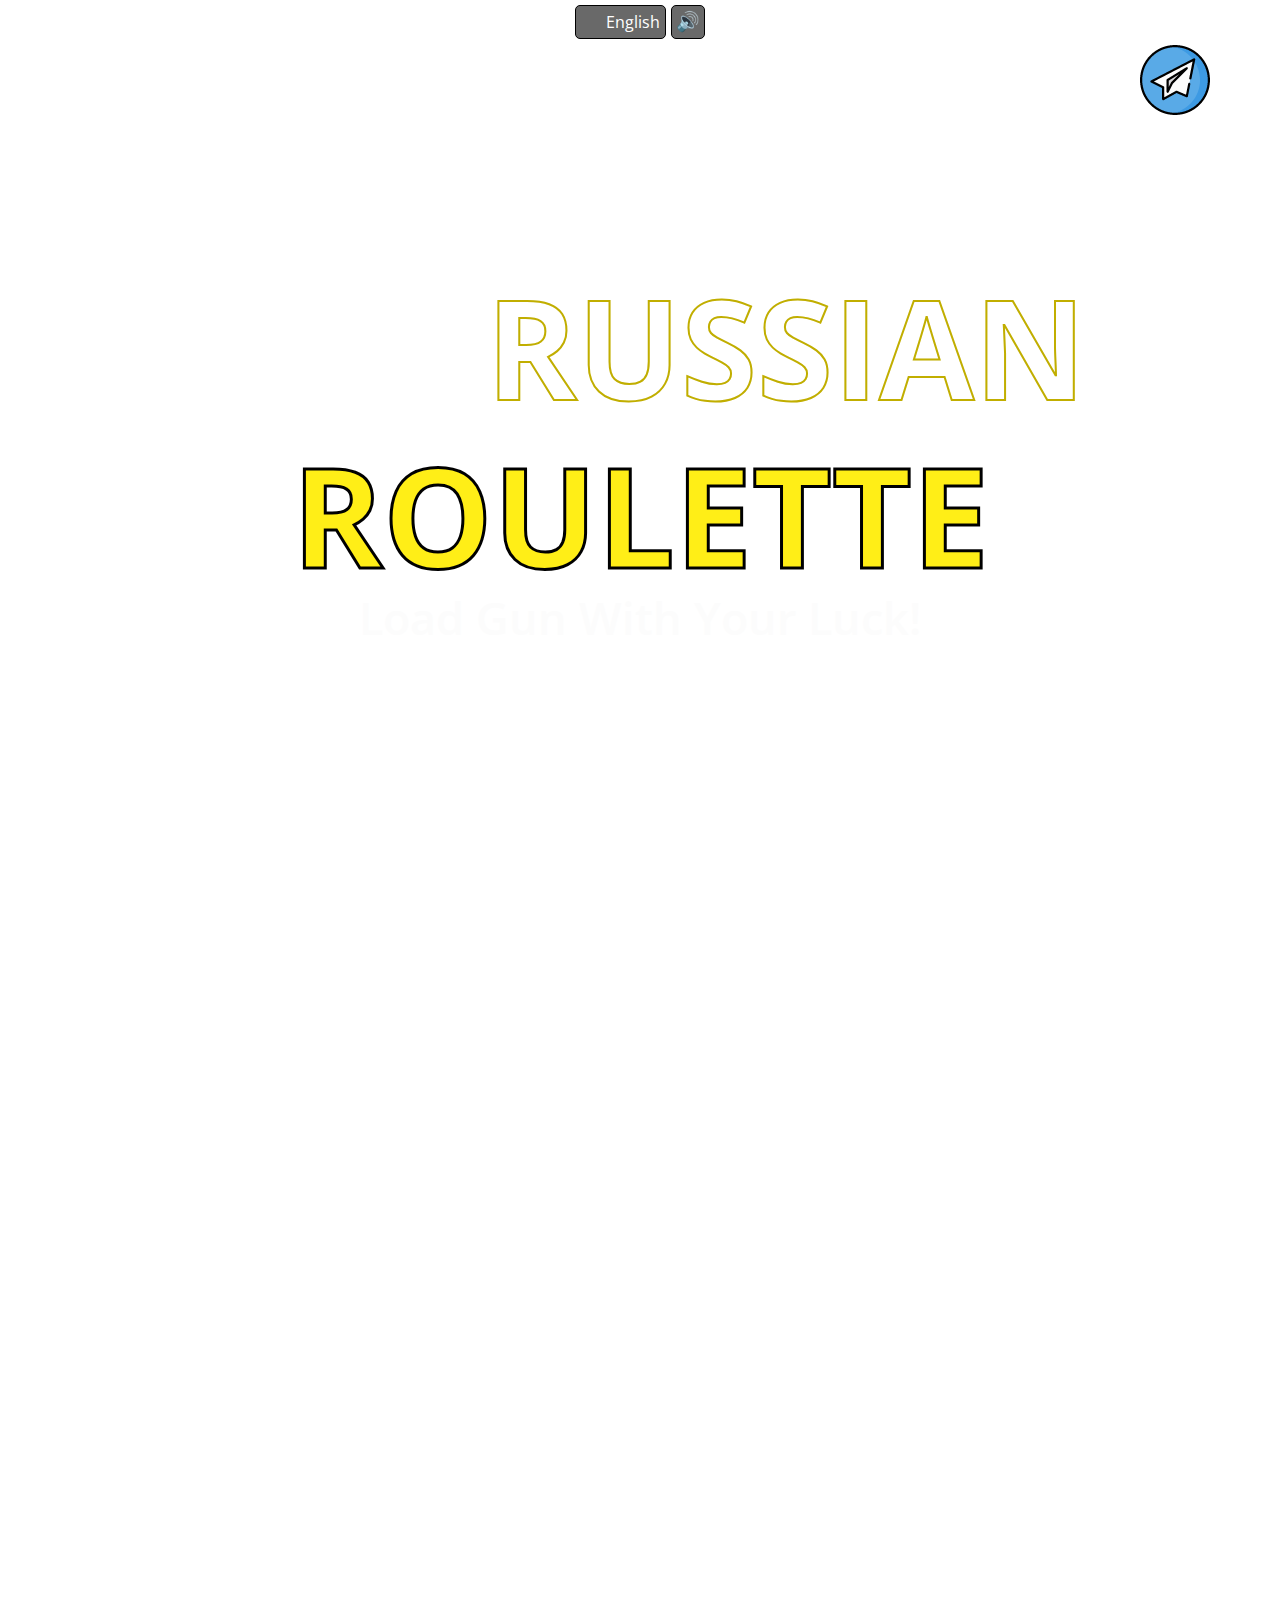
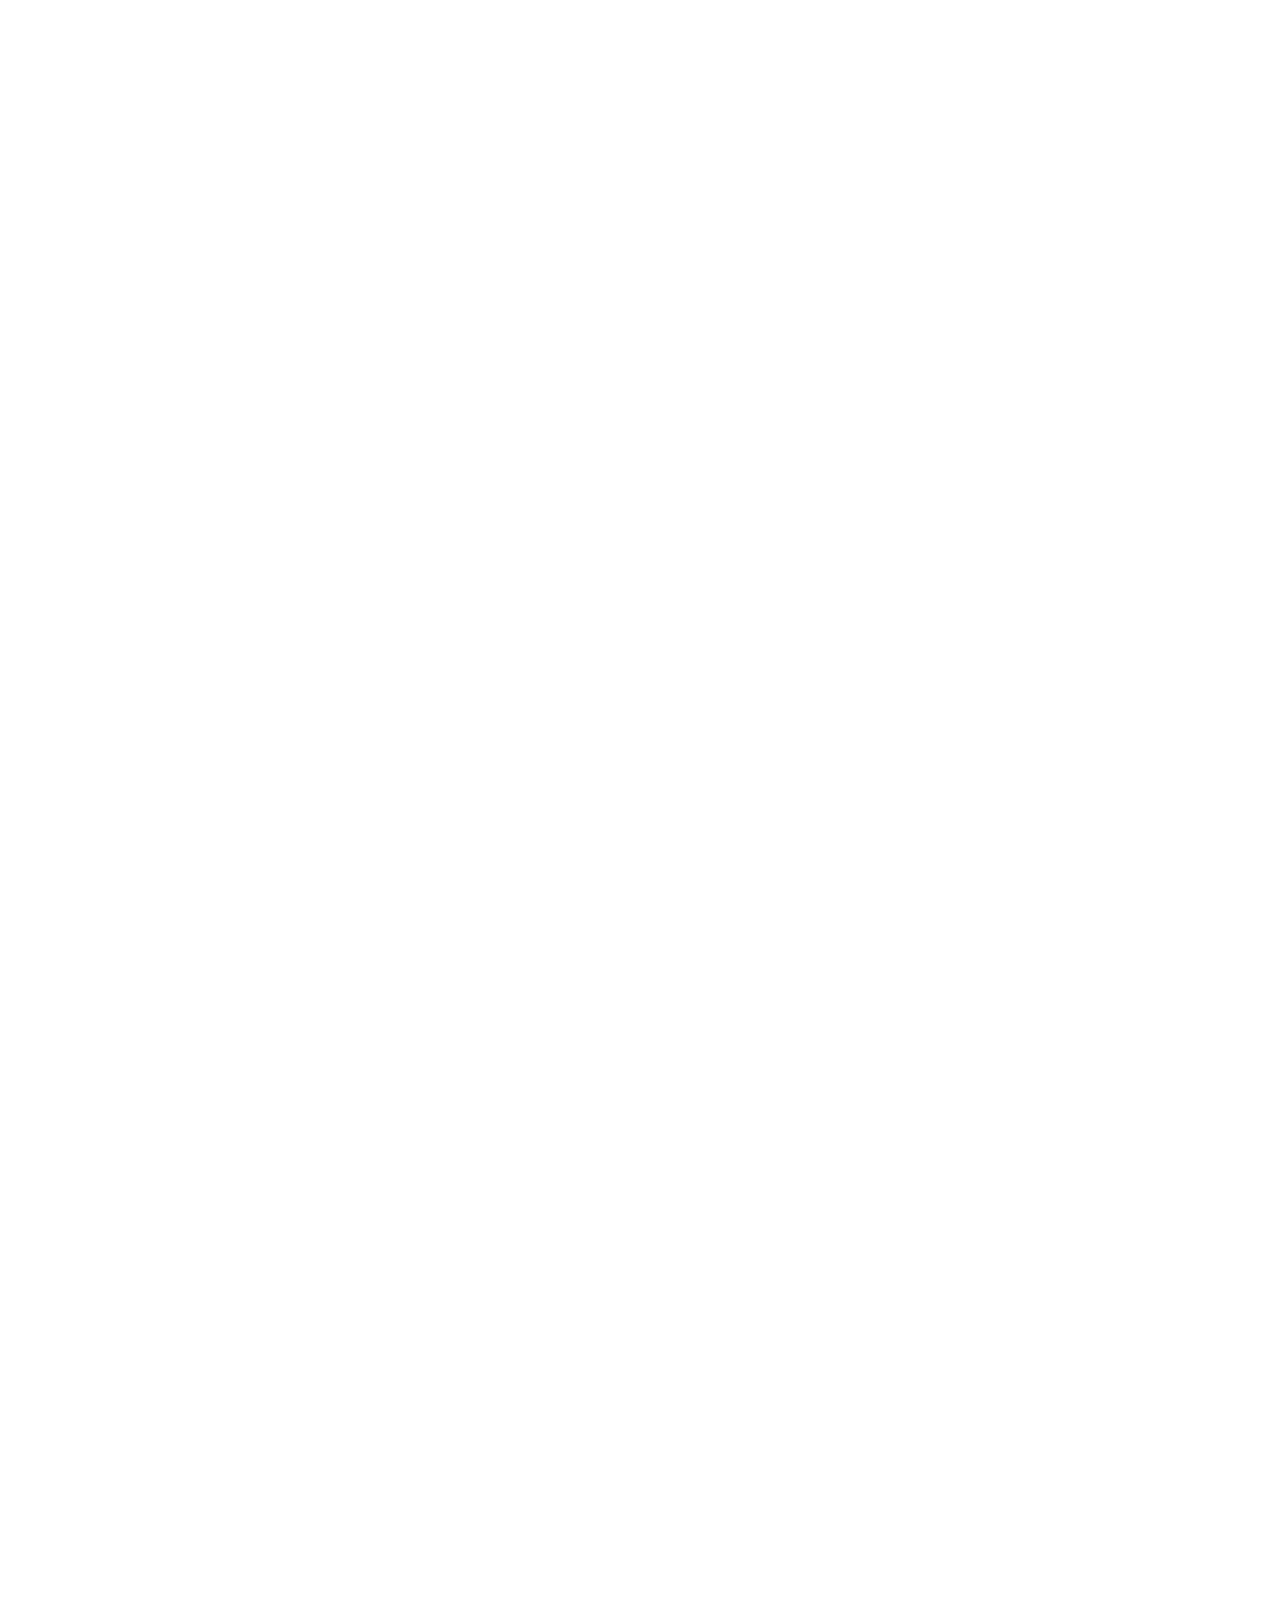
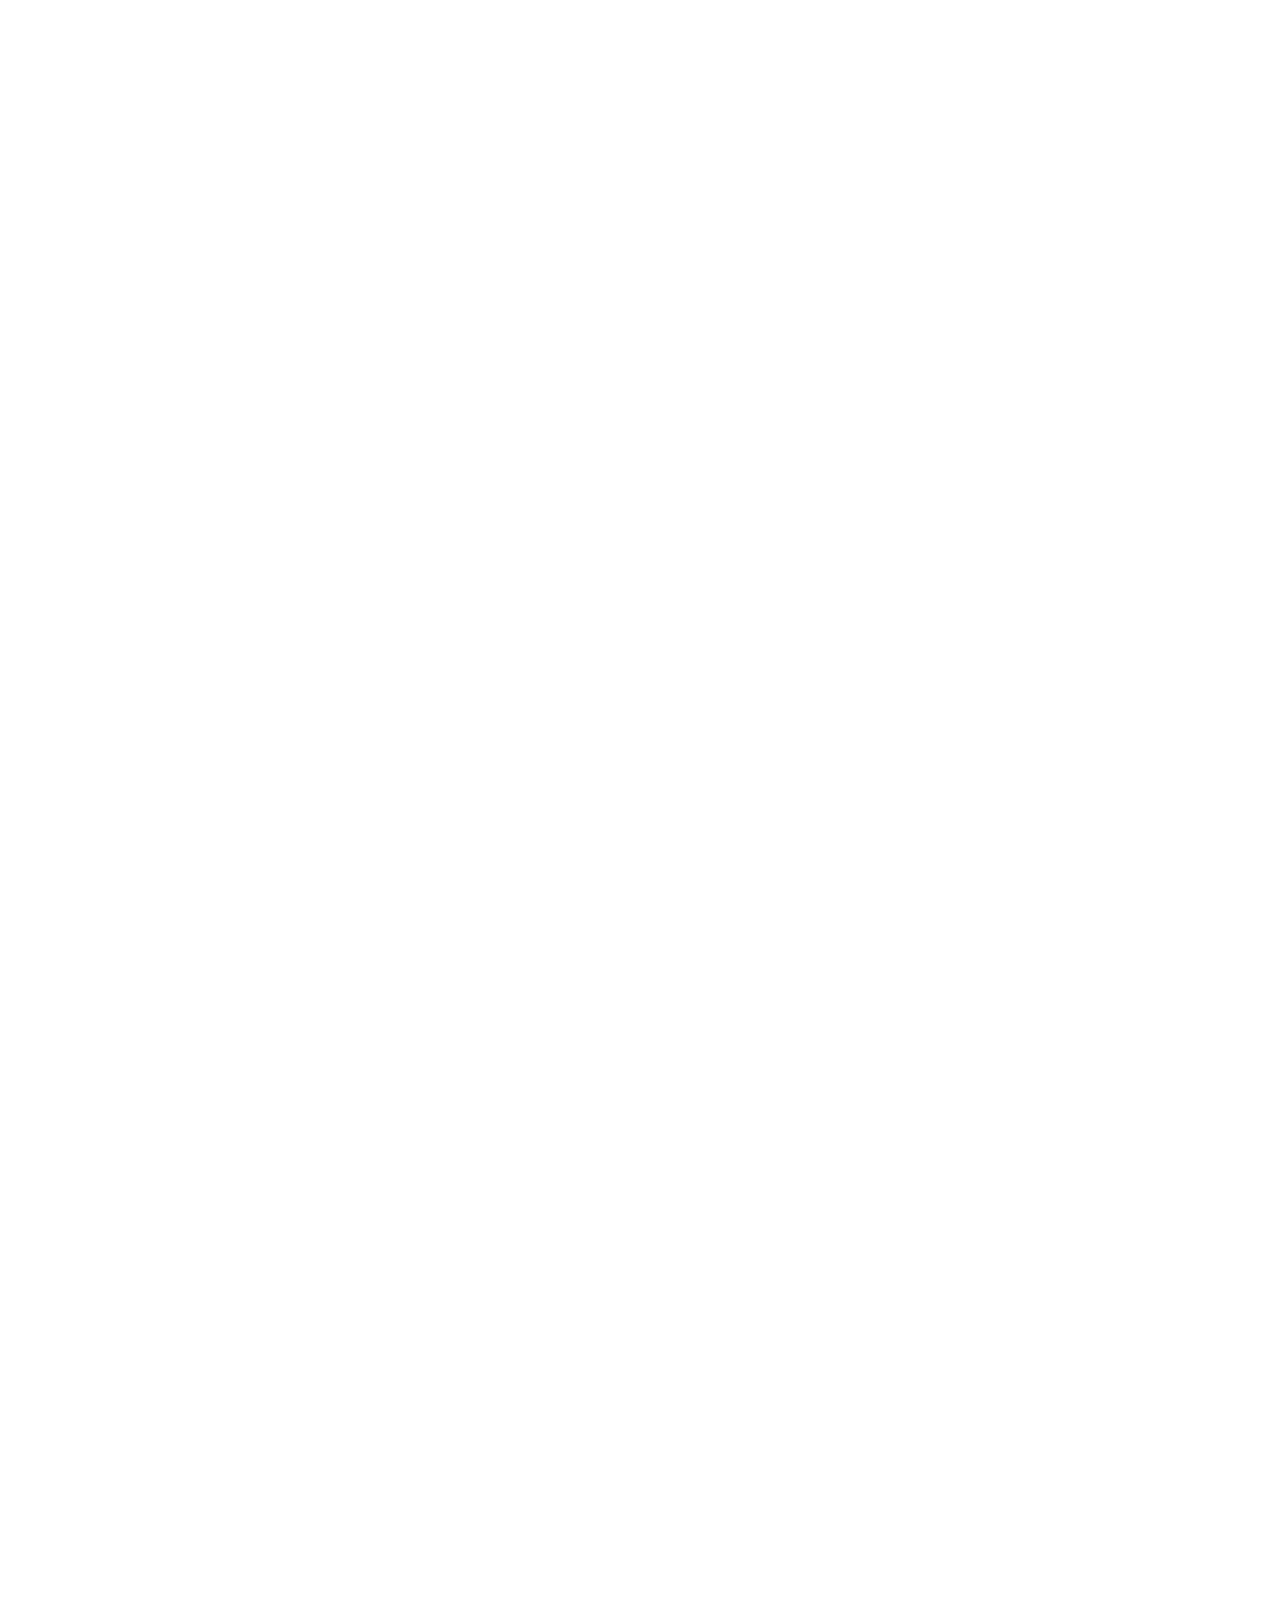
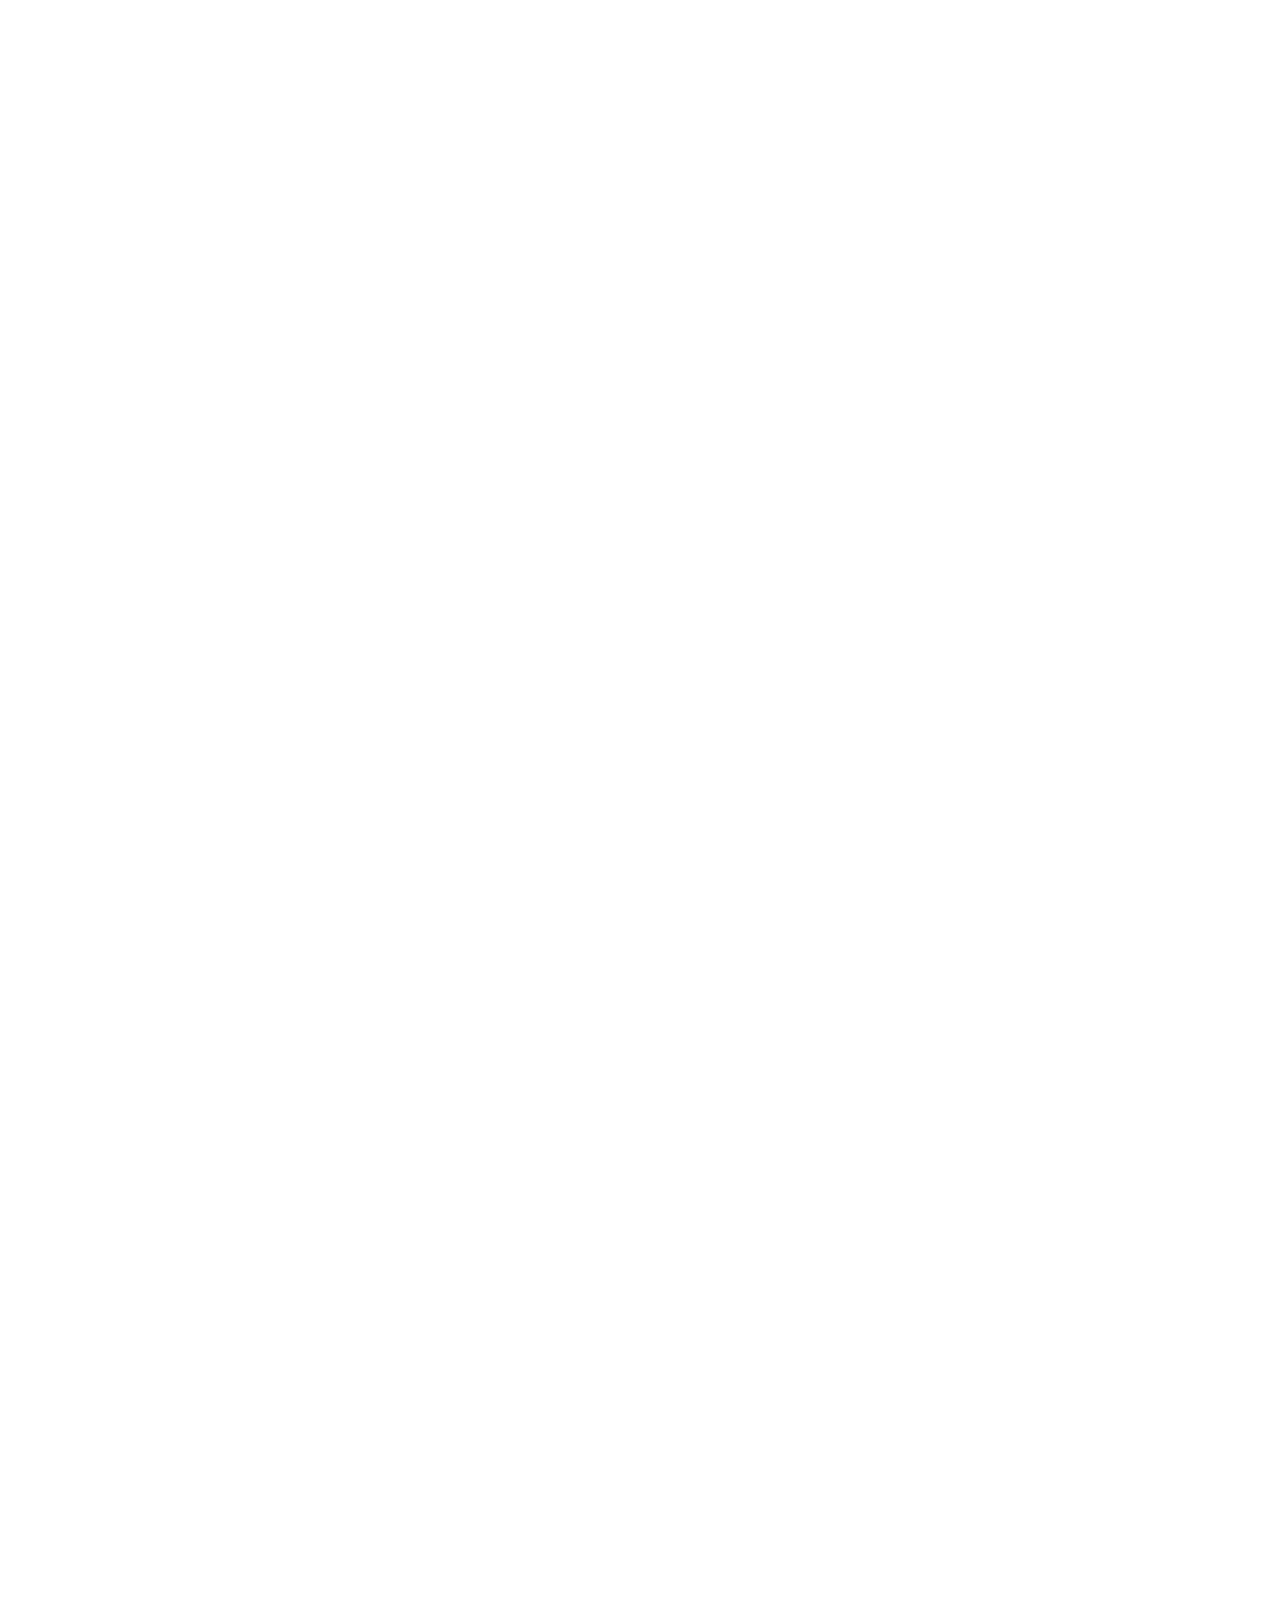
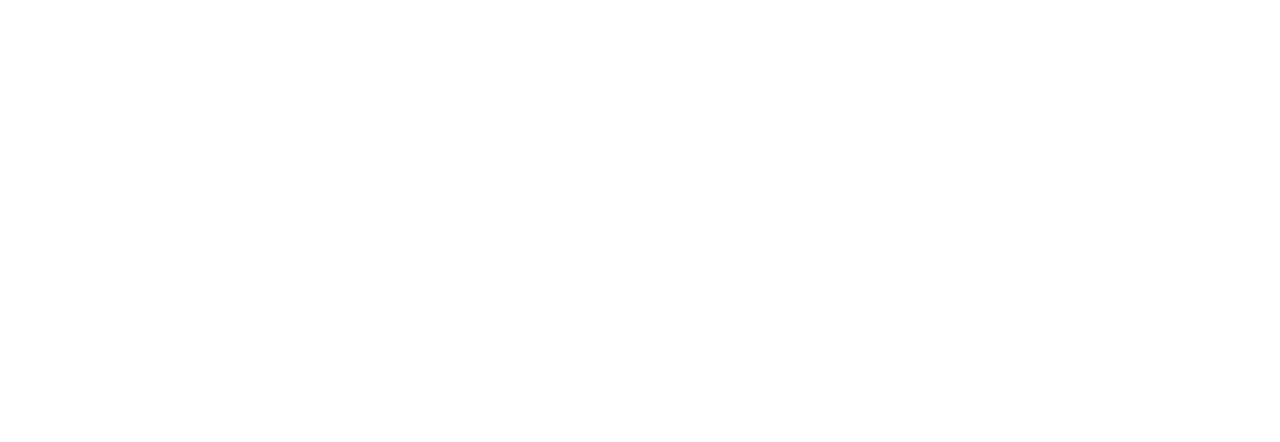
==== commit e483b158: "counters and my address fixed" ====
--- a/en/index.html
+++ b/en/index.html
@@ -1 +1 @@
-<!DOCTYPE html><html lang="ru"><head><meta charset="utf-8"><title>Russian Roulette - fair game on smart contract!</title><meta name="description" content="Russian Roulette - the game based on Ethereum smart contract that multiplies your bets. Contract allows you to win 120% of your bet or jackpot in short time!"><meta name="keywords" content="Multiplication, multi.today, Mutual Assistance Contract, mmm3eth, ммм, easy invest, Easy Invest,Smart contract, investment, ether, ethereum, Casino, game, betting, Earnings on Internet, passive income, investors, investment fund, income, finances, freebie, Simple earnings, how to make money on Internet, smart contract, cryptocurrency, Bounty, Bitcoin, money, pandemica, Pandemic, gorgona, Pandora, Easy money, investment fund, Financial pyramid"><meta http-equiv="X-UA-Compatible" content="IE=edge"><meta name="viewport" content="width=device-width,initial-scale=1,maximum-scale=1"><meta property="og:title" content="Russian Roulette - fair game on smart contract!"><meta property="og:image" content="path/to/image.jpg"><link rel="shortcut icon" href="/img/favicon/favicon.ico" type="image/x-icon"><link rel="apple-touch-icon" sizes="180x180" href="/img/favicon/favicon.ico"><meta name="theme-color" content="#000"><link rel="stylesheet" href="/css/owl.carousel.min.css"><link rel="stylesheet" href="/css/owl.theme.default.min.css"><link rel="stylesheet" href="/css/main.min.css"><script src="//cdn.jsdelivr.net/gh/ethereum/web3.js@1.0.0-beta.34/dist/web3.min.js"></script><script src="/js/vendor.min.js"></script><script src="/js/app.min.js"></script></head><body><header class="header" style="background-image:url(/img/bg-top.jpg)"><div class="controls"><div class="dropdown-lang"><img class="flag" src="https://cdn.rawgit.com/lipis/flag-icon-css/master/flags/4x3/gb.svg"><span class="text">English</span><div class="dropdown-content"><ul class="languagepicker"><a class="switch-lang" href="/en/"><li><img src="https://cdn.rawgit.com/lipis/flag-icon-css/master/flags/4x3/gb.svg">English</li></a><a class="switch-lang" href="/ru/"><li><img src="https://cdn.rawgit.com/lipis/flag-icon-css/master/flags/4x3/ru.svg">Русский</li></a></ul></div></div><div class="sound sound-on"></div></div><div class="wrap-main"><div class="container"><a href="https://t.me/multitoday" class="telegram"><img src="/img/telegram.png" alt=""></a><div class="content"><h1 class="h1 h1-right">Russian</h1><h1 class="h1 h1-orange">Roulette</h1><div class="descr">Load Gun With Your Luck!</div></div></div><a href="#rules" class="down"><svg class="t-cover__arrow-svg" style="fill:#fff" x="0px" y="0px" width="38.417px" height="18.592px" viewBox="0 0 38.417 18.592"><g><path d="M19.208,18.592c-0.241,0-0.483-0.087-0.673-0.261L0.327,1.74c-0.408-0.372-0.438-1.004-0.066-1.413c0.372-0.409,1.004-0.439,1.413-0.066L19.208,16.24L36.743,0.261c0.411-0.372,1.042-0.342,1.413,0.066c0.372,0.408,0.343,1.041-0.065,1.413L19.881,18.332C19.691,18.505,19.449,18.592,19.208,18.592z"></path></g></svg></a></div></header><section id="wins" class="UsWin"><div class="wrap-main"><div class="container"><img src="/img/patron.png" class="patron" alt=""><div class="h2-tel"><h2 class="h2 text-center h2_old--happy">LAST WINS</h2><a href="https://t.me/multitoday" class="telegram"><img src="/img/telegram.png" alt=""></a></div><div class="result"><div class="result-head"><span class="win">Win</span> <span class="stavka">Bet</span> <span class="purse">Wallet</span> <span class="date">Date</span></div><div class="body body-last-win"><div class="result-body last-win"><span class="win">? ETH</span> <span class="stavka">? ETH</span> <span class="purse">0x0</span> <time class="timeago date">&mdash;</time></div><div class="result-body last-win"><span class="win">? ETH</span> <span class="stavka">? ETH</span> <span class="purse">0x0</span> <time class="timeago date">&mdash;</time></div><div class="result-body last-win"><span class="win">? ETH</span> <span class="stavka">? ETH</span> <span class="purse">0x0</span> <time class="timeago date">&mdash;</time></div><div class="result-body last-win"><span class="win">? ETH</span> <span class="stavka">? ETH</span> <span class="purse">0x0</span> <time class="timeago date">&mdash;</time></div><div class="result-body last-win"><span class="win">? ETH</span> <span class="stavka">? ETH</span> <span class="purse">0x0</span> <time class="timeago date">&mdash;</time></div><div class="result-body last-win"><span class="win">? ETH</span> <span class="stavka">? ETH</span> <span class="purse">0x0</span> <time class="timeago date">&mdash;</time></div><div class="result-body last-win"><span class="win">? ETH</span> <span class="stavka">? ETH</span> <span class="purse">0x0</span> <time class="timeago date">&mdash;</time></div><div class="result-body last-win"><span class="win">? ETH</span> <span class="stavka">? ETH</span> <span class="purse">0x0</span> <time class="timeago date">&mdash;</time></div><div class="result-body last-win"><span class="win">? ETH</span> <span class="stavka">? ETH</span> <span class="purse">0x0</span> <time class="timeago date">&mdash;</time></div><div class="result-body last-win"><span class="win">? ETH</span> <span class="stavka">? ETH</span> <span class="purse">0x0</span> <time class="timeago date">&mdash;</time></div></div></div></div></div></section><section id="jackpots" class="usWin usWin2"><div class="wrap-main"><div class="container"><h2 class="h2 text-center h2_old--happy">Last Jackpot Winners</h2><div class="result result2"><div class="result-head"><span class="win">Jackpot</span> <span class="purse">Wallet</span> <span class="date">Date</span></div><div class="body old-happy"><div class="result-body"><span class="win">? ETH</span> <span class="purse">0x0</span> <time class="timeago date">&mdash;</time></div><div class="result-body"><span class="win">? ETH</span> <span class="purse">0x0</span> <time class="timeago date">&mdash;</time></div><div class="result-body"><span class="win">? ETH</span> <span class="purse">0x0</span> <time class="timeago date">&mdash;</time></div></div></div></div></div></section><section id="rules"><div class="pravilo"><div class="wrap-main"><div class="container"><h2 class="h2 text-center">Game concept</h2><div class="descr">This is a fair game on smart contract to multiply your ether. Just choose bet size and play <b>Russian Roulette</b> with four other players. Four of you will receive 120% of your bets! The winning chance is more than 80%, otherwise you have chance to win jackpot!</div><h3 class="h3">Contract Address<br><a class="contract code" target="_blank">0x0</a></h3></div></div></div></section><section id="cylinders"><h2 class="h2-ruletka text-center">Russian Roulette</h2><div class="wrap-main"><div class="owl-container"><div class="owl-carousel"></div></div><div class="box desktop" id="desktop-cylinders"><div class="box-item cylinder-field" id="cyl0"><div class="baraban"><span class="etn">0.3 ETH</span><div class="barab-container"><div class="barab"><div class="front"></div><div class="front-s"></div><div class="dulo"></div><div class="elipse mini-targetElement"><div class="pul"></div><div class="pul"></div><div class="pul"></div><div class="pul"></div><div class="pul"></div></div></div></div></div><div class="join"><h4 class="title">Jackpot</h4><span class="num">?</span><div class="stav"><div class="stav-item"><div class="many-descr">Bet</div><time class="timeago many">&mdash;</time></div><button class="mini-ready ready btn">Load</button> <button class="mini-bum bame">Get your prize</button> <button class="mini-cancel">Cancel bet</button><div class="result-win">You WIN!</div><div class="result-lose">You lost :( Try again.</div><div class="result-jackpot">JACKPOT:<br><span class="jacksum">? ETH</span>!</div><div class="fullscreen">⛶</div></div></div></div><div class="box-item cylinder-field" id="cyl1"><div class="baraban"><span class="etn">0.3 ETH</span><div class="barab-container"><div class="barab"><div class="front"></div><div class="front-s"></div><div class="dulo"></div><div class="elipse mini-targetElement"><div class="pul"></div><div class="pul"></div><div class="pul"></div><div class="pul"></div><div class="pul"></div></div></div></div></div><div class="join"><h4 class="title">Jackpot</h4><span class="num">?</span><div class="stav"><div class="stav-item"><div class="many-descr">Bet</div><time class="timeago many">&mdash;</time></div><button class="mini-ready ready btn">Load</button> <button class="mini-bum bame">Get your prize</button> <button class="mini-cancel">Cancel bet</button><div class="result-win">You WIN!</div><div class="result-lose">You lost :( Try again.</div><div class="result-jackpot">JACKPOT:<br><span class="jacksum">? ETH</span>!</div><div class="fullscreen">⛶</div></div></div></div><div class="box-item cylinder-field" id="cyl2"><div class="baraban"><span class="etn">0.3 ETH</span><div class="barab-container"><div class="barab"><div class="front"></div><div class="front-s"></div><div class="dulo"></div><div class="elipse mini-targetElement"><div class="pul"></div><div class="pul"></div><div class="pul"></div><div class="pul"></div><div class="pul"></div></div></div></div></div><div class="join"><h4 class="title">Jackpot</h4><span class="num">?</span><div class="stav"><div class="stav-item"><div class="many-descr">Bet</div><time class="timeago many">&mdash;</time></div><button class="mini-ready ready btn">Load</button> <button class="mini-bum bame">Get your prize</button> <button class="mini-cancel">Cancel bet</button><div class="result-win">You WIN!</div><div class="result-lose">You lost :( Try again.</div><div class="result-jackpot">JACKPOT:<br><span class="jacksum">? ETH</span>!</div><div class="fullscreen">⛶</div></div></div></div><div class="box-item cylinder-field" id="cyl3"><div class="baraban"><span class="etn">0.3 ETH</span><div class="barab-container"><div class="barab"><div class="front"></div><div class="front-s"></div><div class="dulo"></div><div class="elipse mini-targetElement"><div class="pul"></div><div class="pul"></div><div class="pul"></div><div class="pul"></div><div class="pul"></div></div></div></div></div><div class="join"><h4 class="title">Jackpot</h4><span class="num">?</span><div class="stav"><div class="stav-item"><div class="many-descr">Bet</div><time class="timeago many">&mdash;</time></div><button class="mini-ready ready btn">Load</button> <button class="mini-bum bame">Get your prize</button> <button class="mini-cancel">Cancel bet</button><div class="result-win">You WIN!</div><div class="result-lose">You lost :( Try again.</div><div class="result-jackpot">JACKPOT:<br><span class="jacksum">? ETH</span>!</div><div class="fullscreen">⛶</div></div></div></div><div class="box-item cylinder-field" id="cyl4"><div class="baraban"><span class="etn">0.3 ETH</span><div class="barab-container"><div class="barab"><div class="front"></div><div class="front-s"></div><div class="dulo"></div><div class="elipse mini-targetElement"><div class="pul"></div><div class="pul"></div><div class="pul"></div><div class="pul"></div><div class="pul"></div></div></div></div></div><div class="join"><h4 class="title">Jackpot</h4><span class="num">?</span><div class="stav"><div class="stav-item"><div class="many-descr">Bet</div><time class="timeago many">&mdash;</time></div><button class="mini-ready ready btn">Load</button> <button class="mini-bum bame">Get your prize</button> <button class="mini-cancel">Cancel bet</button><div class="result-win">You WIN!</div><div class="result-lose">You lost :( Try again.</div><div class="result-jackpot">JACKPOT:<br><span class="jacksum">? ETH</span>!</div><div class="fullscreen">⛶</div></div></div></div><div class="box-item cylinder-field" id="cyl5"><div class="baraban"><span class="etn">0.3 ETH</span><div class="barab-container"><div class="barab"><div class="front"></div><div class="front-s"></div><div class="dulo"></div><div class="elipse mini-targetElement"><div class="pul"></div><div class="pul"></div><div class="pul"></div><div class="pul"></div><div class="pul"></div></div></div></div></div><div class="join"><h4 class="title">Jackpot</h4><span class="num">?</span><div class="stav"><div class="stav-item"><div class="many-descr">Bet</div><time class="timeago many">&mdash;</time></div><button class="mini-ready ready btn">Load</button> <button class="mini-bum bame">Get your prize</button> <button class="mini-cancel">Cancel bet</button><div class="result-win">You WIN!</div><div class="result-lose">You lost :( Try again.</div><div class="result-jackpot">JACKPOT:<br><span class="jacksum">? ETH</span>!</div><div class="fullscreen">⛶</div></div></div></div><div class="box-item cylinder-field" id="cyl6"><div class="baraban"><span class="etn">0.3 ETH</span><div class="barab-container"><div class="barab"><div class="front"></div><div class="front-s"></div><div class="dulo"></div><div class="elipse mini-targetElement"><div class="pul"></div><div class="pul"></div><div class="pul"></div><div class="pul"></div><div class="pul"></div></div></div></div></div><div class="join"><h4 class="title">Jackpot</h4><span class="num">?</span><div class="stav"><div class="stav-item"><div class="many-descr">Bet</div><time class="timeago many">&mdash;</time></div><button class="mini-ready ready btn">Load</button> <button class="mini-bum bame">Get your prize</button> <button class="mini-cancel">Cancel bet</button><div class="result-win">You WIN!</div><div class="result-lose">You lost :( Try again.</div><div class="result-jackpot">JACKPOT:<br><span class="jacksum">? ETH</span>!</div><div class="fullscreen">⛶</div></div></div></div><div class="box-item cylinder-field" id="cyl7"><div class="baraban"><span class="etn">0.3 ETH</span><div class="barab-container"><div class="barab"><div class="front"></div><div class="front-s"></div><div class="dulo"></div><div class="elipse mini-targetElement"><div class="pul"></div><div class="pul"></div><div class="pul"></div><div class="pul"></div><div class="pul"></div></div></div></div></div><div class="join"><h4 class="title">Jackpot</h4><span class="num">?</span><div class="stav"><div class="stav-item"><div class="many-descr">Bet</div><time class="timeago many">&mdash;</time></div><button class="mini-ready ready btn">Load</button> <button class="mini-bum bame">Get your prize</button> <button class="mini-cancel">Cancel bet</button><div class="result-win">You WIN!</div><div class="result-lose">You lost :( Try again.</div><div class="result-jackpot">JACKPOT:<br><span class="jacksum">? ETH</span>!</div><div class="fullscreen">⛶</div></div></div></div><div class="box-item cylinder-field" id="cyl8"><div class="baraban"><span class="etn">0.3 ETH</span><div class="barab-container"><div class="barab"><div class="front"></div><div class="front-s"></div><div class="dulo"></div><div class="elipse mini-targetElement"><div class="pul"></div><div class="pul"></div><div class="pul"></div><div class="pul"></div><div class="pul"></div></div></div></div></div><div class="join"><h4 class="title">Jackpot</h4><span class="num">?</span><div class="stav"><div class="stav-item"><div class="many-descr">Bet</div><time class="timeago many">&mdash;</time></div><button class="mini-ready ready btn">Load</button> <button class="mini-bum bame">Get your prize</button> <button class="mini-cancel">Cancel bet</button><div class="result-win">You WIN!</div><div class="result-lose">You lost :( Try again.</div><div class="result-jackpot">JACKPOT:<br><span class="jacksum">? ETH</span>!</div><div class="fullscreen">⛶</div></div></div></div><div class="box-item cylinder-field" id="cyl9"><div class="baraban"><span class="etn">0.3 ETH</span><div class="barab-container"><div class="barab"><div class="front"></div><div class="front-s"></div><div class="dulo"></div><div class="elipse mini-targetElement"><div class="pul"></div><div class="pul"></div><div class="pul"></div><div class="pul"></div><div class="pul"></div></div></div></div></div><div class="join"><h4 class="title">Jackpot</h4><span class="num">?</span><div class="stav"><div class="stav-item"><div class="many-descr">Bet</div><time class="timeago many">&mdash;</time></div><button class="mini-ready ready btn">Load</button> <button class="mini-bum bame">Get your prize</button> <button class="mini-cancel">Cancel bet</button><div class="result-win">You WIN!</div><div class="result-lose">You lost :( Try again.</div><div class="result-jackpot">JACKPOT:<br><span class="jacksum">? ETH</span>!</div><div class="fullscreen">⛶</div></div></div></div><div class="box-item cylinder-field" id="cyl10"><div class="baraban"><span class="etn">0.3 ETH</span><div class="barab-container"><div class="barab"><div class="front"></div><div class="front-s"></div><div class="dulo"></div><div class="elipse mini-targetElement"><div class="pul"></div><div class="pul"></div><div class="pul"></div><div class="pul"></div><div class="pul"></div></div></div></div></div><div class="join"><h4 class="title">Jackpot</h4><span class="num">?</span><div class="stav"><div class="stav-item"><div class="many-descr">Bet</div><time class="timeago many">&mdash;</time></div><button class="mini-ready ready btn">Load</button> <button class="mini-bum bame">Get your prize</button> <button class="mini-cancel">Cancel bet</button><div class="result-win">You WIN!</div><div class="result-lose">You lost :( Try again.</div><div class="result-jackpot">JACKPOT:<br><span class="jacksum">? ETH</span>!</div><div class="fullscreen">⛶</div></div></div></div><div class="box-item cylinder-field" id="cyl11"><div class="baraban"><span class="etn">0.3 ETH</span><div class="barab-container"><div class="barab"><div class="front"></div><div class="front-s"></div><div class="dulo"></div><div class="elipse mini-targetElement"><div class="pul"></div><div class="pul"></div><div class="pul"></div><div class="pul"></div><div class="pul"></div></div></div></div></div><div class="join"><h4 class="title">Jackpot</h4><span class="num">?</span><div class="stav"><div class="stav-item"><div class="many-descr">Bet</div><time class="timeago many">&mdash;</time></div><button class="mini-ready ready btn">Load</button> <button class="mini-bum bame">Get your prize</button> <button class="mini-cancel">Cancel bet</button><div class="result-win">You WIN!</div><div class="result-lose">You lost :( Try again.</div><div class="result-jackpot">JACKPOT:<br><span class="jacksum">? ETH</span>!</div><div class="fullscreen">⛶</div></div></div></div><div class="box-item cylinder-field" id="cyl12"><div class="baraban"><span class="etn">0.3 ETH</span><div class="barab-container"><div class="barab"><div class="front"></div><div class="front-s"></div><div class="dulo"></div><div class="elipse mini-targetElement"><div class="pul"></div><div class="pul"></div><div class="pul"></div><div class="pul"></div><div class="pul"></div></div></div></div></div><div class="join"><h4 class="title">Jackpot</h4><span class="num">?</span><div class="stav"><div class="stav-item"><div class="many-descr">Bet</div><time class="timeago many">&mdash;</time></div><button class="mini-ready ready btn">Load</button> <button class="mini-bum bame">Get your prize</button> <button class="mini-cancel">Cancel bet</button><div class="result-win">You WIN!</div><div class="result-lose">You lost :( Try again.</div><div class="result-jackpot">JACKPOT:<br><span class="jacksum">? ETH</span>!</div><div class="fullscreen">⛶</div></div></div></div><div class="box-item cylinder-field" id="cyl13"><div class="baraban"><span class="etn">0.3 ETH</span><div class="barab-container"><div class="barab"><div class="front"></div><div class="front-s"></div><div class="dulo"></div><div class="elipse mini-targetElement"><div class="pul"></div><div class="pul"></div><div class="pul"></div><div class="pul"></div><div class="pul"></div></div></div></div></div><div class="join"><h4 class="title">Jackpot</h4><span class="num">?</span><div class="stav"><div class="stav-item"><div class="many-descr">Bet</div><time class="timeago many">&mdash;</time></div><button class="mini-ready ready btn">Load</button> <button class="mini-bum bame">Get your prize</button> <button class="mini-cancel">Cancel bet</button><div class="result-win">You WIN!</div><div class="result-lose">You lost :( Try again.</div><div class="result-jackpot">JACKPOT:<br><span class="jacksum">? ETH</span>!</div><div class="fullscreen">⛶</div></div></div></div></div></div></section><section class="tree_line" style="background-image:url(/img/tree_line.jpg)"><div class="wrap-main"><div class="adress"><div class="container"><div class="adress_title">Enter your wallet address</div><div class="wrap"><input type="text" class="adress_k" placeholder="0x541EA6be93D52Ff8b"> <span class="error" title="Wrong address!">&#9888;</span> <img class="metamask metamask-disabled" title="Get an address from Metamask" src="/img/metamask-fox.svg"></div></div></div><div class="statistic" style="background-image:url(/img/tree_line-small.jpg)">Personal stats</div></div></section><section class="s-list" style="background-image:url(/img/section1-bg.jpg)"><div class="wrap-main"><div class="container"><div class="list"><div class="list-l"><div class="list-title">Current bets:</div><div class="list-head"><div class="dates"><span class="date">Bet</span></div></div><div class="list-between"><div class="list-body" style="display:none"><span class="date">?</span> <button class="btn">Cancel bet</button></div></div></div><div class="list-r"><div class="list-title">Past games results:</div><div class="list-head"><div><span class="date">Date</span></div><div><span class="qiwi">Bet</span></div><div class="stavv"><span class="sum">Result</span></div></div><div class="list_old_games"><div class="list-body" style="display:none"><time class="date">16.12.2018 <span class="hide">/19:00</span></time> <span class="qiwi">10 000 USD</span><div class="sum-block"><span class="sum"><span class="usd-show">$</span>25 000 <span class="usd-hide">USD</span></span></div></div><div class="list-body" style="display:none"><time class="date">16.12.2018 <span class="hide">/19:00</span></time> <span class="qiwi">10 000 USD</span><div class="sum-block"><span class="sum"><span class="usd-show">$</span>25 000 <span class="usd-hide">USD</span></span></div></div><div class="list-body" style="display:none"><time class="date">16.12.2018 <span class="hide">/19:00</span></time> <span class="qiwi">10 000 USD</span><div class="sum-block"><span class="sum"><span class="usd-show">$</span>25 000 <span class="usd-hide">USD</span></span></div></div><div class="list-body" style="display:none"><time class="date">16.12.2018 <span class="hide">/19:00</span></time> <span class="qiwi">10 000 USD</span><div class="sum-block"><span class="sum"><span class="usd-show">$</span>25 000 <span class="usd-hide">USD</span></span></div></div><div class="list-body" style="display:none"><time class="date">16.12.2018 <span class="hide">/19:00</span></time> <span class="qiwi">10 000 USD</span><div class="sum-block"><span class="sum"><span class="usd-show">$</span>25 000 <span class="usd-hide">USD</span></span></div></div><div class="list-body" style="display:none"><time class="date">16.12.2018 <span class="hide">/19:00</span></time> <span class="qiwi">10 000 USD</span><div class="sum-block"><span class="sum"><span class="usd-show">$</span>25 000 <span class="usd-hide">USD</span></span></div></div><div class="list-body" style="display:none"><time class="date">16.12.2018 <span class="hide">/19:00</span></time> <span class="qiwi">10 000 USD</span><div class="sum-block"><span class="sum"><span class="usd-show">$</span>25 000 <span class="usd-hide">USD</span></span></div></div><div class="list-body" style="display:none"><time class="date">16.12.2018 <span class="hide">/19:00</span></time> <span class="qiwi">10 000 USD</span><div class="sum-block"><span class="sum"><span class="usd-show">$</span>25 000 <span class="usd-hide">USD</span></span></div></div><div class="list-body" style="display:none"><time class="date">16.12.2018 <span class="hide">/19:00</span></time> <span class="qiwi">10 000 USD</span><div class="sum-block"><span class="sum"><span class="usd-show">$</span>25 000 <span class="usd-hide">USD</span></span></div></div><div class="list-body" style="display:none"><time class="date">16.12.2018 <span class="hide">/19:00</span></time> <span class="qiwi">10 000 USD</span><div class="sum-block"><span class="sum"><span class="usd-show">$</span>25 000 <span class="usd-hide">USD</span></span></div></div></div></div></div></div></div></section><section class="game" style="background-image:url(/img/tree_light.jpg)"><div class="wrap-main"><div class="container"><div class="block"><div class="block-item"><span id="totalETH">? ETH</span><p>Total played</p></div><div class="block-item"><span id="totalUSD">? USD</span><p>Total played</p></div><div class="block-item"><span id="totalGames">?</span><p>Games played</p></div><div class="block-item"><span id="totalPlayers">?</span><p>Players</p></div></div></div></div></section><section class="s-kon" style="background-image:url(/img/section1-bg.jpg)"><div class="wrap-main"><div class="h2-ruletka text-center">Game rules</div><div class="container"><div class="kon"><div class="kon-descr">Game allows you to multiply your bets playing against other players. By placing bet, you enter the group of other players who have made the same bet. To place bet, send bet amount to the contract address. If you send more, the contract will return the change to you. As soon as number of players in your group reaches 5, the draw begins!<br><br>Entering group, each player loads the cylinder of virtual revolver with a cartrige. At that time it is unknown whether it is blank or live. But there's only one live cartridge in each cylinder. At draw time, each member of the group is shot in turn. Everyone who is lucky with blank cartridge immediately receives their bet + 20%. That is, the winning chance is 80%.<br><br>But the one who has no luck with live cartridge still has a chance for jackpot. There's 1% chance that the killed one gets half of the jackpot, and 0.1% chance that entire jackpot will be gone. That is, jackpot can be won only by the one having live cartrige.<br><br>If you become very scared before the draw, you can leave the game. To cancel your bet, send 0.00000112 ETH to the contract address. You cancel one of your bets per transaction. If you have multiple bets send 0.00000112 several times. Attention! Only 99% of your bet is returned.</div><div class="kon-graf"><h5 class="text-center">Distribution of funds</h5><div class="graf-wrap"><div class="graf-box"><div class="graf-left"><span class="pay1">98% <small>Payouts to players</small></span> <span class="pay2">96% <small>Payouts to winners</small></span><div class="pay-bottom"><span class="pay3">2% <small>Jackpot Fund</small></span> <span class="pay4">2% <small>Support Fund</small></span></div></div><div class="graf-circle"><span class="pay6">96% <small>Payouts to winners</small></span></div><div class="graf-right"><span class="pay_right_top">2% <small>Jackpot Fund</small></span> <span class="pay_right_bottom">2% <small>Support Fund</small></span></div></div><img src="/img/layer.png" alt="" class="graf"></div></div></div></div><div class="h2-ruletka h2_2 one text-center">Frequently Asked Questions</div><div class="container"><ul class="accordion"><li><a class="toggle" href="#">What is the guarantee that I will receive what I won: bet and wins</a><ul class="inner"><li>The game smart contract is deployed int Ethereum blockchain. It is absolutely and fully automated. No administrative actions are required to make payouts. At all! The contract does not even have administrative functions. The contract creator does not have access to the code and data. The contract can not be changed or deleted. Funds sent on contract balance are distributed among participants, strictly following rules described therein, and cannot be withdrawn by any third party.</li></ul></li><li><a class="toggle" href="#">What is probability of my winning?</a><ul class="inner"><li>Winning chances are more than 80%. Accordingly, chance that you lose is less than 20%. At the same time, even if you get live cartridge, you still have chance for jackpot (1% for half of the jackpot, 0.1% for the full jackpot), which can make you a real winner.<br><b>Important!</b> All investments in cryptocurrency are high risk! Don’t invest in project your last, credit or borrowed funds.</li></ul></li><li><a class="toggle" href="#">How does live cartridge get selected?</a><ul class="inner"><li>Selection occurs randomly from hash unknown at the draw time, and there is no real way to influence the result either by players or by developers.</li></ul></li><li><a class="toggle" href="#">What can developers do?</a><ul class="inner"><li>Developers are engaged in marketing and technical support only. Developers can not influence game results.</li></ul></li><li><a class="toggle" href="#">What is the Gas and what value should I specify?</a><ul class="inner"><li>Gas Price is a commission of Ethereum network for transaction. The higher Gas, the quicker your bet will reach the contract. If you use Metamask, the actual Gas Price value is specified automatically. Otherwise it is shown in instructions on how to perform an action. Also you can see the recommended Gas Price here: <a href="https://ethgasstation.info" target="_blank">ethgasstation.info</a>. Gas Limit is constant: 300000. Unused gas will be returned.</li></ul></li><li><a class="toggle" href="#">Is it possible to send ether to the contract from cryptocurrency exchange?</a><ul class="inner"><li>No, it is not. Cryptocurrency exchanges use single wallet for all outbound transactions, and contract will not know the address to return your winnings to.</li></ul></li></ul><div class="h2-ruletka h2_2">Contacts</div><div class="contacts"><a href="https://t.me/multitoday"><img src="/img/telegram.png" alt=""></a></div></div></div></section><script>$(document).ready(function(){$(".down").on("click",function(a){a.preventDefault();a=$(this).attr("href");a=$(a).offset().top;$("body,html").animate({scrollTop:a},1500)})});</script><div class="dialogs" style="display:none"><div id="dialog-unblock-metamask" class="dialog" title="Информация">Currently Metamask is available but is locked. Please open Metamask and enter password to unlock it.</div><div id="dialog-install-metamask" class="dialog" title="Информация">Please install <a href="https://metamask.io" target="_blank">Metamask</a>. In this case you will be able to send transactions directly from your browser.</div><div id="dialog-metamask-point-to" class="dialog" title="Информация">Metamask is connected to wrong network. Please direct Metamask to</div><div id="dialog-withdraw" class="dialog" title="Информация">To get back 99% of your bet send <b>0.00000112 ETH</b> to the contract address<p align="center"><a class="contract-address" target="_blank">0x0</a></p><p><b>Additional parameters</b></p><ul><li>gas limit: <b>300000</b></li><li>gas price: <b class="gas-price">50</b> Gwei</li></ul><small>Extra gas will be returned.</small><p><small>You can install <a href="https://metamask.io" target="_blank">Metamask</a> to make transactions directly in your browser</small></p></div><div id="dialog-bet" class="dialog" title="Информация">To place bet send <b class="bet">0 ETH</b> to the contract address<p align="center"><a class="contract-address" target="_blank">0x0</a></p><p><b>Additional parameters</b></p><ul><li>gas limit: <b>300000</b></li><li>gas price: <b class="gas-price">50</b> Gwei</li></ul><small>Extra gas will be returned.</small><p><small>You can install <a href="https://metamask.io" target="_blank">Metamask</a> to make transactions directly in your browser</small></p></div><div id="dialog-reclaim" class="dialog" title="Информация">To collect your prize send <b>0 ETH</b> to the contract address<p align="center"><a class="contract-address" target="_blank">0x0</a></p><p><b>Additional parameters</b></p><ul><li>gas limit: <b>300000</b></li><li>gas price: <b class="gas-price">50</b> Gwei</li></ul><small>Extra gas will be returned.</small><p><small>You can install <a href="https://metamask.io" target="_blank">Metamask</a> to make transactions directly in your browser</small></p></div></div></body></html>+<!DOCTYPE html><html lang="ru"><head><meta charset="utf-8"><title>Russian Roulette - fair game on smart contract!</title><meta name="description" content="Russian Roulette - the game based on Ethereum smart contract that multiplies your bets. Contract allows you to win 120% of your bet or jackpot in short time!"><meta name="keywords" content="Multiplication, multi.today, Mutual Assistance Contract, mmm3eth, ммм, easy invest, Easy Invest,Smart contract, investment, ether, ethereum, Casino, game, betting, Earnings on Internet, passive income, investors, investment fund, income, finances, freebie, Simple earnings, how to make money on Internet, smart contract, cryptocurrency, Bounty, Bitcoin, money, pandemica, Pandemic, gorgona, Pandora, Easy money, investment fund, Financial pyramid"><meta http-equiv="X-UA-Compatible" content="IE=edge"><meta name="viewport" content="width=device-width,initial-scale=1,maximum-scale=1"><meta property="og:title" content="Russian Roulette - fair game on smart contract!"><meta property="og:image" content="path/to/image.jpg"><link rel="shortcut icon" href="/img/favicon/favicon.ico" type="image/x-icon"><link rel="apple-touch-icon" sizes="180x180" href="/img/favicon/favicon.ico"><script async src="https://www.googletagmanager.com/gtag/js?id=UA-126834056-4"></script><script>window.dataLayer=window.dataLayer||[];function gtag(){dataLayer.push(arguments)}gtag("js",new Date);gtag("config","UA-126834056-4");</script><meta name="theme-color" content="#000"><link rel="stylesheet" href="/css/owl.carousel.min.css"><link rel="stylesheet" href="/css/owl.theme.default.min.css"><link rel="stylesheet" href="/css/main.min.css"><script src="//cdn.jsdelivr.net/gh/ethereum/web3.js@1.0.0-beta.34/dist/web3.min.js"></script><script src="/js/vendor.min.js"></script><script src="/js/app.min.js"></script></head><body><header class="header" style="background-image:url(/img/bg-top.jpg)"><div class="controls"><div class="dropdown-lang"><img class="flag" src="https://cdn.rawgit.com/lipis/flag-icon-css/master/flags/4x3/gb.svg"><span class="text">English</span><div class="dropdown-content"><ul class="languagepicker"><a class="switch-lang" href="/en/"><li><img src="https://cdn.rawgit.com/lipis/flag-icon-css/master/flags/4x3/gb.svg">English</li></a><a class="switch-lang" href="/ru/"><li><img src="https://cdn.rawgit.com/lipis/flag-icon-css/master/flags/4x3/ru.svg">Русский</li></a></ul></div></div><div class="sound sound-on"></div></div><div class="wrap-main"><div class="container"><a href="https://t.me/multitoday" class="telegram"><img src="/img/telegram.png" alt=""></a><div class="content"><h1 class="h1 h1-right">Russian</h1><h1 class="h1 h1-orange">Roulette</h1><div class="descr">Load Gun With Your Luck!</div></div></div><a href="#rules" class="down"><svg class="t-cover__arrow-svg" style="fill:#fff" x="0px" y="0px" width="38.417px" height="18.592px" viewBox="0 0 38.417 18.592"><g><path d="M19.208,18.592c-0.241,0-0.483-0.087-0.673-0.261L0.327,1.74c-0.408-0.372-0.438-1.004-0.066-1.413c0.372-0.409,1.004-0.439,1.413-0.066L19.208,16.24L36.743,0.261c0.411-0.372,1.042-0.342,1.413,0.066c0.372,0.408,0.343,1.041-0.065,1.413L19.881,18.332C19.691,18.505,19.449,18.592,19.208,18.592z"></path></g></svg></a></div></header><section id="wins" class="UsWin"><div class="wrap-main"><div class="container"><img src="/img/patron.png" class="patron" alt=""><div class="h2-tel"><h2 class="h2 text-center h2_old--happy">LAST WINS</h2><a href="https://t.me/multitoday" class="telegram"><img src="/img/telegram.png" alt=""></a></div><div class="result"><div class="result-head"><span class="win">Win</span> <span class="stavka">Bet</span> <span class="purse">Wallet</span> <span class="date">Date</span></div><div class="body body-last-win"><div class="result-body last-win"><span class="win">? ETH</span> <span class="stavka">? ETH</span> <span class="purse">0x0</span> <time class="timeago date">&mdash;</time></div><div class="result-body last-win"><span class="win">? ETH</span> <span class="stavka">? ETH</span> <span class="purse">0x0</span> <time class="timeago date">&mdash;</time></div><div class="result-body last-win"><span class="win">? ETH</span> <span class="stavka">? ETH</span> <span class="purse">0x0</span> <time class="timeago date">&mdash;</time></div><div class="result-body last-win"><span class="win">? ETH</span> <span class="stavka">? ETH</span> <span class="purse">0x0</span> <time class="timeago date">&mdash;</time></div><div class="result-body last-win"><span class="win">? ETH</span> <span class="stavka">? ETH</span> <span class="purse">0x0</span> <time class="timeago date">&mdash;</time></div><div class="result-body last-win"><span class="win">? ETH</span> <span class="stavka">? ETH</span> <span class="purse">0x0</span> <time class="timeago date">&mdash;</time></div><div class="result-body last-win"><span class="win">? ETH</span> <span class="stavka">? ETH</span> <span class="purse">0x0</span> <time class="timeago date">&mdash;</time></div><div class="result-body last-win"><span class="win">? ETH</span> <span class="stavka">? ETH</span> <span class="purse">0x0</span> <time class="timeago date">&mdash;</time></div><div class="result-body last-win"><span class="win">? ETH</span> <span class="stavka">? ETH</span> <span class="purse">0x0</span> <time class="timeago date">&mdash;</time></div><div class="result-body last-win"><span class="win">? ETH</span> <span class="stavka">? ETH</span> <span class="purse">0x0</span> <time class="timeago date">&mdash;</time></div></div></div></div></div></section><section id="jackpots" class="usWin usWin2"><div class="wrap-main"><div class="container"><h2 class="h2 text-center h2_old--happy">Last Jackpot Winners</h2><div class="result result2"><div class="result-head"><span class="win">Jackpot</span> <span class="purse">Wallet</span> <span class="date">Date</span></div><div class="body old-happy"><div class="result-body"><span class="win">? ETH</span> <span class="purse">0x0</span> <time class="timeago date">&mdash;</time></div><div class="result-body"><span class="win">? ETH</span> <span class="purse">0x0</span> <time class="timeago date">&mdash;</time></div><div class="result-body"><span class="win">? ETH</span> <span class="purse">0x0</span> <time class="timeago date">&mdash;</time></div></div></div></div></div></section><section id="rules"><div class="pravilo"><div class="wrap-main"><div class="container"><h2 class="h2 text-center">Game concept</h2><div class="descr">This is a fair game on smart contract to multiply your ether. Just choose bet size and play <b>Russian Roulette</b> with four other players. Four of you will receive 120% of your bets! The winning chance is more than 80%, otherwise you have chance to win jackpot!</div><h3 class="h3">Contract Address<br><a class="contract code" target="_blank">0x0</a></h3></div></div></div></section><section id="cylinders"><h2 class="h2-ruletka text-center">Russian Roulette</h2><div class="wrap-main"><div class="owl-container"><div class="owl-carousel"></div></div><div class="box desktop" id="desktop-cylinders"><div class="box-item cylinder-field" id="cyl0"><div class="baraban"><span class="etn">0.3 ETH</span><div class="barab-container"><div class="barab"><div class="front"></div><div class="front-s"></div><div class="dulo"></div><div class="elipse mini-targetElement"><div class="pul"></div><div class="pul"></div><div class="pul"></div><div class="pul"></div><div class="pul"></div></div></div></div></div><div class="join"><h4 class="title">Jackpot</h4><span class="num">?</span><div class="stav"><div class="stav-item"><div class="many-descr">Bet</div><time class="timeago many">&mdash;</time></div><button class="mini-ready ready btn">Load</button> <button class="mini-bum bame">Get your prize</button> <button class="mini-cancel">Cancel bet</button><div class="result-win">You WIN!</div><div class="result-lose">You lost :( Try again.</div><div class="result-jackpot">JACKPOT:<br><span class="jacksum">? ETH</span>!</div><div class="fullscreen">⛶</div></div></div></div><div class="box-item cylinder-field" id="cyl1"><div class="baraban"><span class="etn">0.3 ETH</span><div class="barab-container"><div class="barab"><div class="front"></div><div class="front-s"></div><div class="dulo"></div><div class="elipse mini-targetElement"><div class="pul"></div><div class="pul"></div><div class="pul"></div><div class="pul"></div><div class="pul"></div></div></div></div></div><div class="join"><h4 class="title">Jackpot</h4><span class="num">?</span><div class="stav"><div class="stav-item"><div class="many-descr">Bet</div><time class="timeago many">&mdash;</time></div><button class="mini-ready ready btn">Load</button> <button class="mini-bum bame">Get your prize</button> <button class="mini-cancel">Cancel bet</button><div class="result-win">You WIN!</div><div class="result-lose">You lost :( Try again.</div><div class="result-jackpot">JACKPOT:<br><span class="jacksum">? ETH</span>!</div><div class="fullscreen">⛶</div></div></div></div><div class="box-item cylinder-field" id="cyl2"><div class="baraban"><span class="etn">0.3 ETH</span><div class="barab-container"><div class="barab"><div class="front"></div><div class="front-s"></div><div class="dulo"></div><div class="elipse mini-targetElement"><div class="pul"></div><div class="pul"></div><div class="pul"></div><div class="pul"></div><div class="pul"></div></div></div></div></div><div class="join"><h4 class="title">Jackpot</h4><span class="num">?</span><div class="stav"><div class="stav-item"><div class="many-descr">Bet</div><time class="timeago many">&mdash;</time></div><button class="mini-ready ready btn">Load</button> <button class="mini-bum bame">Get your prize</button> <button class="mini-cancel">Cancel bet</button><div class="result-win">You WIN!</div><div class="result-lose">You lost :( Try again.</div><div class="result-jackpot">JACKPOT:<br><span class="jacksum">? ETH</span>!</div><div class="fullscreen">⛶</div></div></div></div><div class="box-item cylinder-field" id="cyl3"><div class="baraban"><span class="etn">0.3 ETH</span><div class="barab-container"><div class="barab"><div class="front"></div><div class="front-s"></div><div class="dulo"></div><div class="elipse mini-targetElement"><div class="pul"></div><div class="pul"></div><div class="pul"></div><div class="pul"></div><div class="pul"></div></div></div></div></div><div class="join"><h4 class="title">Jackpot</h4><span class="num">?</span><div class="stav"><div class="stav-item"><div class="many-descr">Bet</div><time class="timeago many">&mdash;</time></div><button class="mini-ready ready btn">Load</button> <button class="mini-bum bame">Get your prize</button> <button class="mini-cancel">Cancel bet</button><div class="result-win">You WIN!</div><div class="result-lose">You lost :( Try again.</div><div class="result-jackpot">JACKPOT:<br><span class="jacksum">? ETH</span>!</div><div class="fullscreen">⛶</div></div></div></div><div class="box-item cylinder-field" id="cyl4"><div class="baraban"><span class="etn">0.3 ETH</span><div class="barab-container"><div class="barab"><div class="front"></div><div class="front-s"></div><div class="dulo"></div><div class="elipse mini-targetElement"><div class="pul"></div><div class="pul"></div><div class="pul"></div><div class="pul"></div><div class="pul"></div></div></div></div></div><div class="join"><h4 class="title">Jackpot</h4><span class="num">?</span><div class="stav"><div class="stav-item"><div class="many-descr">Bet</div><time class="timeago many">&mdash;</time></div><button class="mini-ready ready btn">Load</button> <button class="mini-bum bame">Get your prize</button> <button class="mini-cancel">Cancel bet</button><div class="result-win">You WIN!</div><div class="result-lose">You lost :( Try again.</div><div class="result-jackpot">JACKPOT:<br><span class="jacksum">? ETH</span>!</div><div class="fullscreen">⛶</div></div></div></div><div class="box-item cylinder-field" id="cyl5"><div class="baraban"><span class="etn">0.3 ETH</span><div class="barab-container"><div class="barab"><div class="front"></div><div class="front-s"></div><div class="dulo"></div><div class="elipse mini-targetElement"><div class="pul"></div><div class="pul"></div><div class="pul"></div><div class="pul"></div><div class="pul"></div></div></div></div></div><div class="join"><h4 class="title">Jackpot</h4><span class="num">?</span><div class="stav"><div class="stav-item"><div class="many-descr">Bet</div><time class="timeago many">&mdash;</time></div><button class="mini-ready ready btn">Load</button> <button class="mini-bum bame">Get your prize</button> <button class="mini-cancel">Cancel bet</button><div class="result-win">You WIN!</div><div class="result-lose">You lost :( Try again.</div><div class="result-jackpot">JACKPOT:<br><span class="jacksum">? ETH</span>!</div><div class="fullscreen">⛶</div></div></div></div><div class="box-item cylinder-field" id="cyl6"><div class="baraban"><span class="etn">0.3 ETH</span><div class="barab-container"><div class="barab"><div class="front"></div><div class="front-s"></div><div class="dulo"></div><div class="elipse mini-targetElement"><div class="pul"></div><div class="pul"></div><div class="pul"></div><div class="pul"></div><div class="pul"></div></div></div></div></div><div class="join"><h4 class="title">Jackpot</h4><span class="num">?</span><div class="stav"><div class="stav-item"><div class="many-descr">Bet</div><time class="timeago many">&mdash;</time></div><button class="mini-ready ready btn">Load</button> <button class="mini-bum bame">Get your prize</button> <button class="mini-cancel">Cancel bet</button><div class="result-win">You WIN!</div><div class="result-lose">You lost :( Try again.</div><div class="result-jackpot">JACKPOT:<br><span class="jacksum">? ETH</span>!</div><div class="fullscreen">⛶</div></div></div></div><div class="box-item cylinder-field" id="cyl7"><div class="baraban"><span class="etn">0.3 ETH</span><div class="barab-container"><div class="barab"><div class="front"></div><div class="front-s"></div><div class="dulo"></div><div class="elipse mini-targetElement"><div class="pul"></div><div class="pul"></div><div class="pul"></div><div class="pul"></div><div class="pul"></div></div></div></div></div><div class="join"><h4 class="title">Jackpot</h4><span class="num">?</span><div class="stav"><div class="stav-item"><div class="many-descr">Bet</div><time class="timeago many">&mdash;</time></div><button class="mini-ready ready btn">Load</button> <button class="mini-bum bame">Get your prize</button> <button class="mini-cancel">Cancel bet</button><div class="result-win">You WIN!</div><div class="result-lose">You lost :( Try again.</div><div class="result-jackpot">JACKPOT:<br><span class="jacksum">? ETH</span>!</div><div class="fullscreen">⛶</div></div></div></div><div class="box-item cylinder-field" id="cyl8"><div class="baraban"><span class="etn">0.3 ETH</span><div class="barab-container"><div class="barab"><div class="front"></div><div class="front-s"></div><div class="dulo"></div><div class="elipse mini-targetElement"><div class="pul"></div><div class="pul"></div><div class="pul"></div><div class="pul"></div><div class="pul"></div></div></div></div></div><div class="join"><h4 class="title">Jackpot</h4><span class="num">?</span><div class="stav"><div class="stav-item"><div class="many-descr">Bet</div><time class="timeago many">&mdash;</time></div><button class="mini-ready ready btn">Load</button> <button class="mini-bum bame">Get your prize</button> <button class="mini-cancel">Cancel bet</button><div class="result-win">You WIN!</div><div class="result-lose">You lost :( Try again.</div><div class="result-jackpot">JACKPOT:<br><span class="jacksum">? ETH</span>!</div><div class="fullscreen">⛶</div></div></div></div><div class="box-item cylinder-field" id="cyl9"><div class="baraban"><span class="etn">0.3 ETH</span><div class="barab-container"><div class="barab"><div class="front"></div><div class="front-s"></div><div class="dulo"></div><div class="elipse mini-targetElement"><div class="pul"></div><div class="pul"></div><div class="pul"></div><div class="pul"></div><div class="pul"></div></div></div></div></div><div class="join"><h4 class="title">Jackpot</h4><span class="num">?</span><div class="stav"><div class="stav-item"><div class="many-descr">Bet</div><time class="timeago many">&mdash;</time></div><button class="mini-ready ready btn">Load</button> <button class="mini-bum bame">Get your prize</button> <button class="mini-cancel">Cancel bet</button><div class="result-win">You WIN!</div><div class="result-lose">You lost :( Try again.</div><div class="result-jackpot">JACKPOT:<br><span class="jacksum">? ETH</span>!</div><div class="fullscreen">⛶</div></div></div></div><div class="box-item cylinder-field" id="cyl10"><div class="baraban"><span class="etn">0.3 ETH</span><div class="barab-container"><div class="barab"><div class="front"></div><div class="front-s"></div><div class="dulo"></div><div class="elipse mini-targetElement"><div class="pul"></div><div class="pul"></div><div class="pul"></div><div class="pul"></div><div class="pul"></div></div></div></div></div><div class="join"><h4 class="title">Jackpot</h4><span class="num">?</span><div class="stav"><div class="stav-item"><div class="many-descr">Bet</div><time class="timeago many">&mdash;</time></div><button class="mini-ready ready btn">Load</button> <button class="mini-bum bame">Get your prize</button> <button class="mini-cancel">Cancel bet</button><div class="result-win">You WIN!</div><div class="result-lose">You lost :( Try again.</div><div class="result-jackpot">JACKPOT:<br><span class="jacksum">? ETH</span>!</div><div class="fullscreen">⛶</div></div></div></div><div class="box-item cylinder-field" id="cyl11"><div class="baraban"><span class="etn">0.3 ETH</span><div class="barab-container"><div class="barab"><div class="front"></div><div class="front-s"></div><div class="dulo"></div><div class="elipse mini-targetElement"><div class="pul"></div><div class="pul"></div><div class="pul"></div><div class="pul"></div><div class="pul"></div></div></div></div></div><div class="join"><h4 class="title">Jackpot</h4><span class="num">?</span><div class="stav"><div class="stav-item"><div class="many-descr">Bet</div><time class="timeago many">&mdash;</time></div><button class="mini-ready ready btn">Load</button> <button class="mini-bum bame">Get your prize</button> <button class="mini-cancel">Cancel bet</button><div class="result-win">You WIN!</div><div class="result-lose">You lost :( Try again.</div><div class="result-jackpot">JACKPOT:<br><span class="jacksum">? ETH</span>!</div><div class="fullscreen">⛶</div></div></div></div><div class="box-item cylinder-field" id="cyl12"><div class="baraban"><span class="etn">0.3 ETH</span><div class="barab-container"><div class="barab"><div class="front"></div><div class="front-s"></div><div class="dulo"></div><div class="elipse mini-targetElement"><div class="pul"></div><div class="pul"></div><div class="pul"></div><div class="pul"></div><div class="pul"></div></div></div></div></div><div class="join"><h4 class="title">Jackpot</h4><span class="num">?</span><div class="stav"><div class="stav-item"><div class="many-descr">Bet</div><time class="timeago many">&mdash;</time></div><button class="mini-ready ready btn">Load</button> <button class="mini-bum bame">Get your prize</button> <button class="mini-cancel">Cancel bet</button><div class="result-win">You WIN!</div><div class="result-lose">You lost :( Try again.</div><div class="result-jackpot">JACKPOT:<br><span class="jacksum">? ETH</span>!</div><div class="fullscreen">⛶</div></div></div></div><div class="box-item cylinder-field" id="cyl13"><div class="baraban"><span class="etn">0.3 ETH</span><div class="barab-container"><div class="barab"><div class="front"></div><div class="front-s"></div><div class="dulo"></div><div class="elipse mini-targetElement"><div class="pul"></div><div class="pul"></div><div class="pul"></div><div class="pul"></div><div class="pul"></div></div></div></div></div><div class="join"><h4 class="title">Jackpot</h4><span class="num">?</span><div class="stav"><div class="stav-item"><div class="many-descr">Bet</div><time class="timeago many">&mdash;</time></div><button class="mini-ready ready btn">Load</button> <button class="mini-bum bame">Get your prize</button> <button class="mini-cancel">Cancel bet</button><div class="result-win">You WIN!</div><div class="result-lose">You lost :( Try again.</div><div class="result-jackpot">JACKPOT:<br><span class="jacksum">? ETH</span>!</div><div class="fullscreen">⛶</div></div></div></div></div></div></section><section class="tree_line" style="background-image:url(/img/tree_line.jpg)"><div class="wrap-main"><div class="adress"><div class="container"><div class="adress_title">Enter your wallet address</div><div class="wrap"><input type="text" class="adress_k" placeholder="0x541EA6be93D52Ff8b"> <span class="error" title="Wrong address!">&#9888;</span> <img class="metamask metamask-disabled" title="Get an address from Metamask" src="/img/metamask-fox.svg"></div></div></div><div class="statistic" style="background-image:url(/img/tree_line-small.jpg)">Personal stats</div></div></section><section class="s-list" style="background-image:url(/img/section1-bg.jpg)"><div class="wrap-main"><div class="container"><div class="list"><div class="list-l"><div class="list-title">Current bets:</div><div class="list-head"><div class="dates"><span class="date">Bet</span></div></div><div class="list-between"><div class="list-body" style="display:none"><span class="date">?</span> <button class="btn">Cancel bet</button></div></div></div><div class="list-r"><div class="list-title">Past games results:</div><div class="list-head"><div><span class="date">Date</span></div><div><span class="qiwi">Bet</span></div><div class="stavv"><span class="sum">Result</span></div></div><div class="list_old_games"><div class="list-body" style="display:none"><time class="date">16.12.2018 <span class="hide">/19:00</span></time> <span class="qiwi">10 000 USD</span><div class="sum-block"><span class="sum"><span class="usd-show">$</span>25 000 <span class="usd-hide">USD</span></span></div></div><div class="list-body" style="display:none"><time class="date">16.12.2018 <span class="hide">/19:00</span></time> <span class="qiwi">10 000 USD</span><div class="sum-block"><span class="sum"><span class="usd-show">$</span>25 000 <span class="usd-hide">USD</span></span></div></div><div class="list-body" style="display:none"><time class="date">16.12.2018 <span class="hide">/19:00</span></time> <span class="qiwi">10 000 USD</span><div class="sum-block"><span class="sum"><span class="usd-show">$</span>25 000 <span class="usd-hide">USD</span></span></div></div><div class="list-body" style="display:none"><time class="date">16.12.2018 <span class="hide">/19:00</span></time> <span class="qiwi">10 000 USD</span><div class="sum-block"><span class="sum"><span class="usd-show">$</span>25 000 <span class="usd-hide">USD</span></span></div></div><div class="list-body" style="display:none"><time class="date">16.12.2018 <span class="hide">/19:00</span></time> <span class="qiwi">10 000 USD</span><div class="sum-block"><span class="sum"><span class="usd-show">$</span>25 000 <span class="usd-hide">USD</span></span></div></div><div class="list-body" style="display:none"><time class="date">16.12.2018 <span class="hide">/19:00</span></time> <span class="qiwi">10 000 USD</span><div class="sum-block"><span class="sum"><span class="usd-show">$</span>25 000 <span class="usd-hide">USD</span></span></div></div><div class="list-body" style="display:none"><time class="date">16.12.2018 <span class="hide">/19:00</span></time> <span class="qiwi">10 000 USD</span><div class="sum-block"><span class="sum"><span class="usd-show">$</span>25 000 <span class="usd-hide">USD</span></span></div></div><div class="list-body" style="display:none"><time class="date">16.12.2018 <span class="hide">/19:00</span></time> <span class="qiwi">10 000 USD</span><div class="sum-block"><span class="sum"><span class="usd-show">$</span>25 000 <span class="usd-hide">USD</span></span></div></div><div class="list-body" style="display:none"><time class="date">16.12.2018 <span class="hide">/19:00</span></time> <span class="qiwi">10 000 USD</span><div class="sum-block"><span class="sum"><span class="usd-show">$</span>25 000 <span class="usd-hide">USD</span></span></div></div><div class="list-body" style="display:none"><time class="date">16.12.2018 <span class="hide">/19:00</span></time> <span class="qiwi">10 000 USD</span><div class="sum-block"><span class="sum"><span class="usd-show">$</span>25 000 <span class="usd-hide">USD</span></span></div></div></div></div></div></div></div></section><section class="game" style="background-image:url(/img/tree_light.jpg)"><div class="wrap-main"><div class="container"><div class="block"><div class="block-item"><span id="totalETH">? ETH</span><p>Total played</p></div><div class="block-item"><span id="totalUSD">? USD</span><p>Total played</p></div><div class="block-item"><span id="totalGames">?</span><p>Games played</p></div><div class="block-item"><span id="totalPlayers">?</span><p>Players</p></div></div></div></div></section><section class="s-kon" style="background-image:url(/img/section1-bg.jpg)"><div class="wrap-main"><div class="h2-ruletka text-center">Game rules</div><div class="container"><div class="kon"><div class="kon-descr">Game allows you to multiply your bets playing against other players. By placing bet, you enter the group of other players who have made the same bet. To place bet, send bet amount to the contract address. If you send more, the contract will return the change to you. As soon as number of players in your group reaches 5, the draw begins!<br><br>Entering group, each player loads the cylinder of virtual revolver with a cartrige. At that time it is unknown whether it is blank or live. But there's only one live cartridge in each cylinder. At draw time, each member of the group is shot in turn. Everyone who is lucky with blank cartridge immediately receives their bet + 20%. That is, the winning chance is 80%.<br><br>But the one who has no luck with live cartridge still has a chance for jackpot. There's 1% chance that the killed one gets half of the jackpot, and 0.1% chance that entire jackpot will be gone. That is, jackpot can be won only by the one having live cartrige.<br><br>If you become very scared before the draw, you can leave the game. To cancel your bet, send 0.00000112 ETH to the contract address. You cancel one of your bets per transaction. If you have multiple bets send 0.00000112 several times. Attention! Only 99% of your bet is returned.</div><div class="kon-graf"><h5 class="text-center">Distribution of funds</h5><div class="graf-wrap"><div class="graf-box"><div class="graf-left"><span class="pay1">98% <small>Payouts to players</small></span> <span class="pay2">96% <small>Payouts to winners</small></span><div class="pay-bottom"><span class="pay3">2% <small>Jackpot Fund</small></span> <span class="pay4">2% <small>Support Fund</small></span></div></div><div class="graf-circle"><span class="pay6">96% <small>Payouts to winners</small></span></div><div class="graf-right"><span class="pay_right_top">2% <small>Jackpot Fund</small></span> <span class="pay_right_bottom">2% <small>Support Fund</small></span></div></div><img src="/img/layer.png" alt="" class="graf"></div></div></div></div><div class="h2-ruletka h2_2 one text-center">Frequently Asked Questions</div><div class="container"><ul class="accordion"><li><a class="toggle" href="#">What is the guarantee that I will receive what I won: bet and wins</a><ul class="inner"><li>The game smart contract is deployed int Ethereum blockchain. It is absolutely and fully automated. No administrative actions are required to make payouts. At all! The contract does not even have administrative functions. The contract creator does not have access to the code and data. The contract can not be changed or deleted. Funds sent on contract balance are distributed among participants, strictly following rules described therein, and cannot be withdrawn by any third party.</li></ul></li><li><a class="toggle" href="#">What is probability of my winning?</a><ul class="inner"><li>Winning chances are more than 80%. Accordingly, chance that you lose is less than 20%. At the same time, even if you get live cartridge, you still have chance for jackpot (1% for half of the jackpot, 0.1% for the full jackpot), which can make you a real winner.<br><b>Important!</b> All investments in cryptocurrency are high risk! Don’t invest in project your last, credit or borrowed funds.</li></ul></li><li><a class="toggle" href="#">How does live cartridge get selected?</a><ul class="inner"><li>Selection occurs randomly from hash unknown at the draw time, and there is no real way to influence the result either by players or by developers.</li></ul></li><li><a class="toggle" href="#">What can developers do?</a><ul class="inner"><li>Developers are engaged in marketing and technical support only. Developers can not influence game results.</li></ul></li><li><a class="toggle" href="#">What is the Gas and what value should I specify?</a><ul class="inner"><li>Gas Price is a commission of Ethereum network for transaction. The higher Gas, the quicker your bet will reach the contract. If you use Metamask, the actual Gas Price value is specified automatically. Otherwise it is shown in instructions on how to perform an action. Also you can see the recommended Gas Price here: <a href="https://ethgasstation.info" target="_blank">ethgasstation.info</a>. Gas Limit is constant: 300000. Unused gas will be returned.</li></ul></li><li><a class="toggle" href="#">Is it possible to send ether to the contract from cryptocurrency exchange?</a><ul class="inner"><li>No, it is not. Cryptocurrency exchanges use single wallet for all outbound transactions, and contract will not know the address to return your winnings to.</li></ul></li></ul><div class="h2-ruletka h2_2">Contacts</div><div class="contacts"><a href="https://t.me/multitoday"><img src="/img/telegram.png" alt=""></a></div></div></div></section><script>$(document).ready(function(){$(".down").on("click",function(a){a.preventDefault();a=$(this).attr("href");a=$(a).offset().top;$("body,html").animate({scrollTop:a},1500)})});</script><div class="dialogs" style="display:none"><div id="dialog-unblock-metamask" class="dialog" title="Информация">Currently Metamask is available but is locked. Please open Metamask and enter password to unlock it.</div><div id="dialog-install-metamask" class="dialog" title="Информация">Please install <a href="https://metamask.io" target="_blank">Metamask</a>. In this case you will be able to send transactions directly from your browser.</div><div id="dialog-metamask-point-to" class="dialog" title="Информация">Metamask is connected to wrong network. Please direct Metamask to</div><div id="dialog-withdraw" class="dialog" title="Информация">To get back 99% of your bet send <b>0.00000112 ETH</b> to the contract address<p align="center"><a class="contract-address" target="_blank">0x0</a></p><p><b>Additional parameters</b></p><ul><li>gas limit: <b>300000</b></li><li>gas price: <b class="gas-price">50</b> Gwei</li></ul><small>Extra gas will be returned.</small><p><small>You can install <a href="https://metamask.io" target="_blank">Metamask</a> to make transactions directly in your browser</small></p></div><div id="dialog-bet" class="dialog" title="Информация">To place bet send <b class="bet">0 ETH</b> to the contract address<p align="center"><a class="contract-address" target="_blank">0x0</a></p><p><b>Additional parameters</b></p><ul><li>gas limit: <b>300000</b></li><li>gas price: <b class="gas-price">50</b> Gwei</li></ul><small>Extra gas will be returned.</small><p><small>You can install <a href="https://metamask.io" target="_blank">Metamask</a> to make transactions directly in your browser</small></p></div><div id="dialog-reclaim" class="dialog" title="Информация">To collect your prize send <b>0 ETH</b> to the contract address<p align="center"><a class="contract-address" target="_blank">0x0</a></p><p><b>Additional parameters</b></p><ul><li>gas limit: <b>300000</b></li><li>gas price: <b class="gas-price">50</b> Gwei</li></ul><small>Extra gas will be returned.</small><p><small>You can install <a href="https://metamask.io" target="_blank">Metamask</a> to make transactions directly in your browser</small></p></div></div></body></html>--- a/css/main.min.css
+++ b/css/main.min.css
@@ -1 +1 @@
-@import url(https://fonts.googleapis.com/css?family=Open+Sans:300,400,600,700&subset=cyrillic);@-webkit-keyframes front-fire{0%{opacity:0;-webkit-transform:scale(.5);transform:scale(.5)}50%{opacity:1;-webkit-transform:scale(1);transform:scale(1)}to{opacity:0;-webkit-transform:scale(1.5);transform:scale(1.5)}}@keyframes front-fire{0%{opacity:0;-webkit-transform:scale(.5);transform:scale(.5)}50%{opacity:1;-webkit-transform:scale(1);transform:scale(1)}to{opacity:0;-webkit-transform:scale(1.5);transform:scale(1.5)}}@-webkit-keyframes front-smoke{0%{opacity:0;-webkit-transform:scale(.5);transform:scale(.5)}50%{opacity:1;-webkit-transform:scale(1);transform:scale(1)}to{opacity:0;-webkit-transform:scale(1.5);transform:scale(1.5)}}@keyframes front-smoke{0%{opacity:0;-webkit-transform:scale(.5);transform:scale(.5)}50%{opacity:1;-webkit-transform:scale(1);transform:scale(1)}to{opacity:0;-webkit-transform:scale(1.5);transform:scale(1.5)}}@-webkit-keyframes down{0%{-webkit-transform:translateY(0);transform:translateY(0);text-shadow:1px 0 0 #ffee17}to{-webkit-transform:translateY(5px);transform:translateY(5px);text-shadow:1px 0 15px #ffee17}}@keyframes down{0%{-webkit-transform:translateY(0);transform:translateY(0);text-shadow:1px 0 0 #ffee17}to{-webkit-transform:translateY(5px);transform:translateY(5px);text-shadow:1px 0 15px #ffee17}}@-webkit-keyframes shadow{0%{text-shadow:0 0 0 rgba(255,238,23,.6)}to{text-shadow:3px 0 26px rgba(255,238,23,.6)}}@keyframes shadow{0%{text-shadow:0 0 0 rgba(255,238,23,.6)}to{text-shadow:3px 0 26px rgba(255,238,23,.6)}}@-webkit-keyframes shadow-box{0%{-webkit-box-shadow:0 0 12px rgba(255,238,23,.6);box-shadow:0 0 12px rgba(255,238,23,.6)}to{-webkit-box-shadow:0 0 26px rgba(255,238,23,.6);box-shadow:0 0 26px rgba(255,238,23,.6)}}@keyframes shadow-box{0%{-webkit-box-shadow:0 0 12px rgba(255,238,23,.6);box-shadow:0 0 12px rgba(255,238,23,.6)}to{-webkit-box-shadow:0 0 26px rgba(255,238,23,.6);box-shadow:0 0 26px rgba(255,238,23,.6)}}@-webkit-keyframes rotate{0%{-webkit-transform:rotate(0deg);transform:rotate(0deg)}to{-webkit-transform:rotate(72deg);transform:rotate(72deg)}}@keyframes rotate{0%{-webkit-transform:rotate(0deg);transform:rotate(0deg)}to{-webkit-transform:rotate(72deg);transform:rotate(72deg)}}@-webkit-keyframes rotateZ{0%,to{-webkit-transform:rotate(0deg);transform:rotate(0deg)}50%{-webkit-transform:rotate(5deg);transform:rotate(5deg)}}@keyframes rotateZ{0%,to{-webkit-transform:rotate(0deg);transform:rotate(0deg)}50%{-webkit-transform:rotate(5deg);transform:rotate(5deg)}}@-webkit-keyframes fire{0%{opacity:0;width:300px;left:200px}50%{opacity:1;width:220px;left:180px}to{opacity:0;width:140px;left:145px}}@keyframes fire{0%{opacity:0;width:300px;left:200px}50%{opacity:1;width:220px;left:180px}to{opacity:0;width:140px;left:145px}}@-webkit-keyframes smoke{0%{opacity:0;width:100px;-webkit-transform:translateX(200px) scale(1);transform:translateX(200px) scale(1)}50%{opacity:1;width:220px}to{opacity:0;width:300px;-webkit-transform:translateX(100px) scale(1.4);transform:translateX(100px) scale(1.4)}}@keyframes smoke{0%{opacity:0;width:100px;-webkit-transform:translateX(200px) scale(1);transform:translateX(200px) scale(1)}50%{opacity:1;width:220px}to{opacity:0;width:300px;-webkit-transform:translateX(100px) scale(1.4);transform:translateX(100px) scale(1.4)}}@-webkit-keyframes statics{0%{opacity:1;-webkit-transform:rotateX(0deg);transform:rotateX(0deg)}to{opacity:0;-webkit-transform:rotateX(-90deg);transform:rotateX(-90deg)}}@keyframes statics{0%{opacity:1;-webkit-transform:rotateX(0deg);transform:rotateX(0deg)}to{opacity:0;-webkit-transform:rotateX(-90deg);transform:rotateX(-90deg)}}@-webkit-keyframes statics_top{0%{opacity:1;-webkit-transform:translateX(0);transform:translateX(0)}to{opacity:0;-webkit-transform:translateX(100%);transform:translateX(100%)}}@keyframes statics_top{0%{opacity:1;-webkit-transform:translateX(0);transform:translateX(0)}to{opacity:0;-webkit-transform:translateX(100%);transform:translateX(100%)}}.mfp-bg{z-index:1042;overflow:hidden;position:fixed;background:#0b0b0b;opacity:.8}.mfp-bg,.mfp-container,.mfp-wrap{width:100%;height:100%;left:0;top:0}.mfp-wrap{z-index:1043;outline:0!important;-webkit-backface-visibility:hidden;position:fixed}.mfp-container{text-align:center;position:absolute;padding:0 8px;-webkit-box-sizing:border-box;box-sizing:border-box}.mfp-container:before,.mfp-content{display:inline-block;vertical-align:middle}.mfp-container:before{content:'';height:100%}.mfp-align-top .mfp-container:before{display:none}.mfp-content{position:relative;margin:0 auto;text-align:left;z-index:1045}.mfp-ajax-holder .mfp-content,.mfp-inline-holder .mfp-content{width:100%;cursor:auto}.mfp-ajax-cur{cursor:progress}.mfp-zoom-out-cur,.mfp-zoom-out-cur .mfp-image-holder .mfp-close{cursor:-webkit-zoom-out;cursor:zoom-out}.mfp-zoom{cursor:pointer;cursor:-webkit-zoom-in;cursor:zoom-in}.mfp-auto-cursor .mfp-content{cursor:auto}.mfp-arrow,.mfp-close,.mfp-counter,.mfp-preloader{-webkit-user-select:none;-moz-user-select:none;-ms-user-select:none;user-select:none}.mfp-loading.mfp-figure,.mfp-s-error .mfp-content,.mfp-s-ready .mfp-preloader{display:none}.mfp-hide{display:none!important}.mfp-preloader{color:#ccc;position:absolute;top:50%;width:auto;text-align:center;margin-top:-.8em;left:8px;right:8px;z-index:1044}.mfp-preloader a{color:#ccc}.mfp-preloader a:hover,a.contract{color:#fff}button.mfp-arrow,button.mfp-close{overflow:visible;cursor:pointer;background:0 0;border:0;-webkit-appearance:none;display:block;outline:0;padding:0;z-index:1046;-webkit-box-shadow:none;box-shadow:none;-ms-touch-action:manipulation;touch-action:manipulation}button::-moz-focus-inner{padding:0;border:0}.mfp-close{width:44px;height:44px;line-height:44px;position:absolute;right:0;top:0;text-decoration:none;text-align:center;opacity:.65;padding:0 0 18px 10px;color:#fff;font-style:normal;font-size:28px;font-family:Arial,Baskerville,monospace}.mfp-close:focus,.mfp-close:hover{opacity:1}.mfp-close:active{top:1px}.mfp-close-btn-in .mfp-close{color:#fff;font-size:40px}.mfp-iframe-holder .mfp-close,.mfp-image-holder .mfp-close{color:#fff;right:-6px;text-align:right;padding-right:6px;width:100%}.mfp-counter{position:absolute;top:0;right:0;color:#ccc;font-size:12px;line-height:18px;white-space:nowrap}.mfp-arrow{position:absolute;opacity:.65;top:50%;margin:-55px 0 0;padding:0;width:90px;height:110px;-webkit-tap-highlight-color:transparent}.mfp-arrow:active{margin-top:-54px}.mfp-arrow:focus,.mfp-arrow:hover{opacity:1}.mfp-arrow:after,.mfp-arrow:before{content:'';display:block;width:0;height:0;position:absolute;left:0;top:0;margin-top:35px;margin-left:35px;border:medium inset transparent}.mfp-arrow:after{border-top-width:13px;border-bottom-width:13px;top:8px}.mfp-arrow:before{border-top-width:21px;border-bottom-width:21px;opacity:.7}.mfp-arrow-left{left:0}.mfp-arrow-left:after{border-right:17px solid #fff;margin-left:31px}.mfp-arrow-left:before{margin-left:25px;border-right:27px solid #3f3f3f}.mfp-arrow-right{right:0}.mfp-arrow-right:after{border-left:17px solid #fff;margin-left:39px}.mfp-arrow-right:before{border-left:27px solid #3f3f3f}.mfp-iframe-holder{padding-top:40px;padding-bottom:40px}.mfp-iframe-holder .mfp-content{line-height:0;width:100%;max-width:900px}.mfp-iframe-holder .mfp-close{top:-40px}.mfp-iframe-scaler{width:100%;height:0;overflow:hidden;padding-top:56.25%}.mfp-iframe-scaler iframe{position:absolute;display:block;top:0;left:0;width:100%;height:100%;-webkit-box-shadow:0 0 8px rgba(0,0,0,.6);box-shadow:0 0 8px rgba(0,0,0,.6);background:#000}.mfp-figure:after,img.mfp-img{display:block;width:auto;height:auto}img.mfp-img{-webkit-box-sizing:border-box;box-sizing:border-box;padding:40px 0;margin:0 auto}.mfp-figure,img.mfp-img{line-height:0}.mfp-figure:after{content:'';position:absolute;left:0;top:40px;bottom:40px;right:0;z-index:-1;-webkit-box-shadow:0 0 8px rgba(0,0,0,.6);box-shadow:0 0 8px rgba(0,0,0,.6);background:#444}.mfp-figure small{color:#bdbdbd;display:block;font-size:12px;line-height:14px}.mfp-bottom-bar{margin-top:-36px;position:absolute;top:100%;left:0;width:100%;cursor:auto}.mfp-title{text-align:left;line-height:18px;color:#f3f3f3;word-wrap:break-word;padding-right:36px}.mfp-image-holder .mfp-content,img.mfp-img{max-width:100%}.mfp-gallery .mfp-image-holder .mfp-figure{cursor:pointer}@media screen and (max-width:800px) and (orientation:landscape),screen and (max-height:300px){.mfp-image-holder{padding-left:0;padding-right:0}img.mfp-img{padding:0}.mfp-figure:after{top:0;bottom:0}.mfp-figure small{display:inline;margin-left:5px}.mfp-bottom-bar{background:rgba(0,0,0,.6);bottom:0;margin:0;top:auto;padding:3px 5px;position:fixed;-webkit-box-sizing:border-box;box-sizing:border-box}.mfp-bottom-bar:empty{padding:0}.mfp-counter{right:5px;top:3px}.mfp-close{top:0;right:0;width:60px;height:60px;line-height:35px;background:rgba(0,0,0,.6);position:fixed;text-align:center;padding:0}}@media all and (max-width:900px){.mfp-arrow{-webkit-transform:scale(.75);-ms-transform:scale(.75);transform:scale(.75)}.mfp-arrow-left{-webkit-transform-origin:0;-ms-transform-origin:0;transform-origin:0}.mfp-arrow-right{-webkit-transform-origin:100%;-ms-transform-origin:100%;transform-origin:100%}.mfp-container{padding-left:6px;padding-right:6px}}a,abbr,acronym,address,applet,article,aside,audio,b,big,blockquote,canvas,caption,center,cite,code,dd,del,details,dfn,div,dl,dt,em,embed,fieldset,figcaption,figure,footer,h1,h2,h3,h4,h5,h6,header,hgroup,html,i,iframe,img,ins,kbd,label,legend,li,main,mark,menu,nav,object,ol,output,p,pre,q,ruby,s,samp,section,small,span,strike,strong,sub,summary,sup,tbody,tfoot,th,thead,time,tr,tt,u,var,video{margin:0;padding:0;border:0;font-size:100%}body,html{height:100%;overflow-x:hidden}body,table{padding:0;margin:0}body{border:0;background-color:#fff;-webkit-font-smoothing:antialiased;-moz-osx-font-smoothing:grayscale;font-size:16px;min-width:320px;font-family:'Open Sans',sans-serif;position:relative;line-height:1.65;color:#333;background-image:url(/img/section1-bg.jpg);-webkit-background-size:cover;background-size:cover}.mfp-figure figure,ul{margin:0}form,table,td,ul{border:0;font-size:100%}article,aside,details,figcaption,figure,footer,header,hgroup,main,menu,nav,section{display:block}blockquote,q{quotes:none}blockquote:after,blockquote:before,q:after,q:before{content:none}table{border-collapse:collapse;border-width:0}html{-webkit-text-size-adjust:none;-ms-text-size-adjust:none}input,textarea{color:#333;outline:0;border-radius:0;-moz-border-radius:0;-webkit-border-radius:0}button,input[type=button],input[type=submit]{cursor:pointer;-webkit-appearance:none;outline:0}input,input[type=search],textarea{-webkit-appearance:none}::-ms-clear{width:0;height:0}form,td{margin:0;padding:0}a{-webkit-transition:all .3s linear;-o-transition:all .3s linear;transition:all .3s linear;outline:0;-webkit-tap-highlight-color:transparent;color:#333;text-decoration:none}*,:after,:before{-webkit-box-sizing:border-box;box-sizing:border-box}.clearfix:after,.wrapper:after{content:".";display:block;height:0;clear:both;visibility:hidden}.barab,.barab .elipse{width:339px;position:relative}.barab{border:1px transparent solid;height:428px}.barab .dulo{position:absolute;width:122px;height:308px;z-index:50;background:url(/img/dulo.png) no-repeat;left:108px}.barab .elipse{margin-top:79px;-webkit-transform-origin:168px 173px;-ms-transform-origin:168px 173px;transform-origin:168px 173px;height:349px;-webkit-background-size:contain;background-size:contain;background-repeat:no-repeat;background-image:url(/img/baraban.png)}.barab .elipse .you{background-image:url(/img/pulya2.png)!important}.barab .elipse .pul{width:93px;height:96px;position:absolute;display:none;background:url(/img/pulya.png) no-repeat;-webkit-background-size:85px 85px;background-size:85px 85px;background-position:center center}.barab .elipse .pul:nth-child(1){top:94px;right:22px}.barab .elipse .pul:nth-child(2){top:17px;left:123px}.barab .elipse .pul:nth-child(3){top:90px;left:20px}.barab .elipse .pul:nth-child(4){bottom:43px;left:57px}.barab .elipse .pul:nth-child(5){bottom:40px;right:62px}.barab .front,.barab .front-s{position:absolute;z-index:110;opacity:0}.barab .front{background:url(/img/front-fire.png) no-repeat;width:150px;height:138px;left:97px;top:67px}.barab .front-s{width:170px;height:163px;background:url(/img/front-smoke.png) no-repeat;left:81px;top:73px}.barab .frontZ{-webkit-animation:front-fire .3s linear;animation:front-fire .3s linear}.barab .front-smokeZ{-webkit-animation:front-smoke .3s linear;animation:front-smoke .3s linear}::-webkit-input-placeholder{color:#666}::-moz-placeholder{color:#666}::-ms-input-placeholder{color:#666}::placeholder{color:#666}::-moz-selection{background-color:#ededed;color:#fff}::selection{background-color:#ededed;color:#fff}.wrap-main{max-width:1400px;margin:0 auto}.posr{position:relative}ul{list-style:none;padding:0}.href{text-decoration:none}.mains{margin:0 auto}.text-center{text-align:center}.container{padding:0 75px}.header{width:100%;height:100vh;min-height:480px;position:relative;-webkit-background-size:cover;background-size:cover;background-position:center center;display:-webkit-flex;display:-moz-flex;display:-ms-flex;display:-o-flex;display:-webkit-box;display:-ms-flexbox;display:flex;-webkit-box-pack:center;-webkit-justify-content:center;-ms-flex-pack:center;justify-content:center;-webkit-box-align:center;-webkit-align-items:center;-ms-flex-align:center;align-items:center}.header .telegram{position:absolute;right:70px;top:45px}.header .content{text-align:center}.header .content .h1{font-size:138px;padding:0;margin:0;text-transform:uppercase;line-height:168px;-webkit-text-fill-color:#fff;-webkit-text-stroke-color:#c1ae00;-webkit-text-stroke-width:2px}.header .content .h1-right{-webkit-transform:translateX(146px);-ms-transform:translateX(146px);transform:translateX(146px)}.header .content .h1-orange{-webkit-text-fill-color:#ffee17;-webkit-text-stroke-color:#000;-webkit-text-stroke-width:3px}.header .content .descr{color:#fcfcfc;font-size:45px;font-weight:600}.graf-wrap{position:relative;width:450px;margin:0 auto}.graf-box{position:absolute;top:0;bottom:0;left:0;right:0}.graf-box span,.pay-bottom>span{font-weight:700;font-size:27px}.graf-box span small{margin-top:-5px}.pay-bottom,.schet-sum{display:-webkit-flex;display:-moz-flex;display:-ms-flex;display:-o-flex;display:-webkit-box;display:-ms-flexbox;display:flex}.schet-sum{-webkit-box-pack:justify;-webkit-justify-content:space-between;-ms-flex-pack:justify;justify-content:space-between;-webkit-box-align:center;-webkit-align-items:center;-ms-flex-align:center;align-items:center}.pay-bottom{bottom:0;z-index:100}.pay-bottom>span{width:84px;left:1px;position:absolute;bottom:-5px}.graf-box span small,.pay-bottom>span small{display:block;font-size:13px;line-height:16px;font-weight:400}.pay-bottom .pay3{color:#f4ed06;z-index:100}.pay-bottom .pay4{color:#ed0c68;left:90px}.graf-left,.graf-left div,.graf-left>span{width:83px}.graf-left .pay1{color:#dd820a;position:relative;top:-47px}.graf-left .pay2{color:#fff;position:absolute;bottom:180px}.graf-left .pay2 small{padding-left:7px;font-size:11.4px;text-align:left}.graf-right{position:absolute;right:-48px;width:83px;top:13px}.graf-right .pay_right_top{color:#f4ed06;position:relative;right:12px}.graf-circle,.graf-right .pay_right_top small{position:relative}.graf-right .pay_right_top small:before{content:'';position:absolute;left:8px;bottom:-10px;width:25px;height:1px;-webkit-transform:rotate(-39deg);-ms-transform:rotate(-39deg);transform:rotate(-39deg);background-color:#f4ed06}.graf-right .pay_right_bottom{color:#ed0c68;right:-21px;position:relative}.graf-right .pay_right_bottom:before{content:'';position:absolute;left:-30px;bottom:7px;width:25px;height:1px;background-color:#ed0c68}.graf-circle{color:#fff}.down,.graf-circle .pay6{position:absolute;left:50%;-webkit-transform:translateX(-50%);-ms-transform:translateX(-50%);transform:translateX(-50%)}.graf-circle .pay6{top:181px;width:83px}.down{bottom:30px;color:#fff;-webkit-animation:down .6s ease-in infinite alternate;animation:down .6s ease-in infinite alternate}.UsWin{padding:50px 0;-webkit-background-size:cover;background-size:cover;background-position:center center;position:relative}.UsWin .patron{position:absolute;left:0;width:100%;z-index:0;top:0}.h2{padding-top:0;margin-top:0;color:#dbb80b;font-size:30px;font-weight:700;text-shadow:3px 0 26px rgba(255,238,23,.1);-webkit-animation:shadow .7s infinite alternate;animation:shadow .7s infinite alternate}.list-l .list-body .date{width:180px;height:33px;-webkit-border-radius:10px;border-radius:10px;display:-webkit-flex;display:-moz-flex;display:-ms-flex;display:-o-flex;display:-webkit-box;display:-ms-flexbox;display:flex}.list-l .list-body .btn,.list-l .list-body .date,.list-l .list-head .date{text-align:center;-webkit-box-pack:center;-webkit-justify-content:center;-ms-flex-pack:center;justify-content:center;-webkit-box-align:center;-webkit-align-items:center;-ms-flex-align:center;align-items:center}.list-l .list-head .date{background-color:#000;display:-webkit-flex;display:-moz-flex;display:-ms-flex;display:-o-flex;display:-webkit-box;display:-ms-flexbox;display:flex;width:180px;height:37px}.list-l .list-body .btn{width:220px;height:33px;-webkit-border-radius:10px;border-radius:10px;margin-top:0;margin-left:20px;cursor:pointer;font-size:18px}.catch{margin-left:3px}.h2-tel .telegram{display:none}.usWin.usWin2{margin-top:60px}.list-l .list-body .btn,.result,.result-head{display:-webkit-flex;display:-moz-flex;display:-ms-flex;display:-o-flex;display:-webkit-box;display:-ms-flexbox;display:flex}.result{-webkit-box-orient:vertical;-webkit-box-direction:normal;-webkit-flex-direction:column;-ms-flex-direction:column;flex-direction:column;width:80%;z-index:1;position:relative;margin:40px auto 0}.result .result-body{background-color:#ccc;color:#000;font-weight:400}.result .result-body .purse{-o-text-overflow:ellipsis;text-overflow:ellipsis;white-space:nowrap;overflow:hidden;display:block;width:100%}.result .result-body .purse,.result .result-body .stavka{text-align:center;font-weight:700}.result .result-body .win{font-weight:700;-webkit-text-fill-color:#e9911d;-webkit-text-stroke-color:#e5c02b;-webkit-text-stroke-width:1px}.result-head{-webkit-box-pack:justify;-webkit-justify-content:space-between;-ms-flex-pack:justify;justify-content:space-between}.result-body,.result-head span{-webkit-border-radius:10px;border-radius:10px}.result-head span{color:#fcfcfc;border:1px solid #000;-webkit-box-shadow:0 3px 17px #000;box-shadow:0 3px 17px #000;width:194px;text-align:center;font-size:24px;padding:0 8px;background-color:#0d0d0d}.result-head span.date{width:300px}.result-body{margin-top:10px;display:-webkit-flex;display:-moz-flex;display:-ms-flex;display:-o-flex;display:-webkit-box;display:-ms-flexbox;display:flex;-webkit-box-pack:justify;-webkit-justify-content:space-between;-ms-flex-pack:justify;justify-content:space-between;background-color:#ccc;padding:4px 40px;font-size:21px;font-weight:700}.result-body .win{text-transform:uppercase;color:#e90b08;width:95%}.result-body .win .usd-show{display:none}.result-body .stavka{width:100%;color:#127707}.result-body .date{text-align:right;width:100%;font-weight:400}.result2 .result-body{background-color:#3d362e!important;color:#fff!important}.wrap-btn{width:100%;text-align:right}.wrap-btn .gamburger{display:none;color:#ccc}.wrap-btn .gamburger b{display:inline-block;font-weight:400;-webkit-transform:rotate(90deg) translateX(3px);-ms-transform:rotate(90deg) translateX(3px);transform:rotate(90deg) translateX(3px);font-size:18px}.activ{display:block!important}.rotate{-webkit-transform:rotate(266deg) translateX(-2px)!important;-ms-transform:rotate(266deg) translateX(-2px)!important;transform:rotate(266deg) translateX(-2px)!important}.pravilo .h2{margin-top:80px;-webkit-animation:none;animation:none;color:#e8e200;text-transform:uppercase}.descr{font-size:24px;line-height:40px;color:#e4ef06;width:1080px;margin:0 auto}.h3{font-size:30px;line-height:41px;color:#fcfcfc;font-weight:300;text-align:center;margin-top:80px}.h2-ruletka{font-size:60px;font-weight:700;color:#f9f9f9;margin-top:80px;text-shadow:1px 0 20px #000}.box,.box-item{display:-webkit-flex;display:-moz-flex;display:-ms-flex;display:-o-flex;display:-webkit-box;display:-ms-flexbox;display:flex;position:relative}.box{-webkit-flex-wrap:wrap;-ms-flex-wrap:wrap;flex-wrap:wrap;-webkit-box-pack:center;-webkit-justify-content:center;-ms-flex-pack:center;justify-content:center}.box.desktop{padding-bottom:40px}.box.desktop .box-item{-webkit-transition:-webkit-box-shadow .25s ease,-webkit-transform .25s ease;-o-transition:box-shadow .25s ease,transform .25s ease;transition:box-shadow .25s ease,transform .25s ease;transition:box-shadow .25s ease,transform .25s ease,-webkit-box-shadow .25s ease,-webkit-transform .25s ease}.box.desktop .box-item:hover{-webkit-box-shadow:0 0 35px rgba(255,238,23,.6),0 13px 20px 6px #000;box-shadow:0 0 35px rgba(255,238,23,.6),0 13px 20px 6px #000;-webkit-transform:translateY(-5px);-ms-transform:translateY(-5px);transform:translateY(-5px)}.box-item{background-image:url(../img/bg-tree.jpg);width:460px;background-repeat:no-repeat;-webkit-background-size:cover;background-size:cover;color:#fff;margin:20px auto auto;padding:10px;overflow:hidden;border:1px solid #ffee17}.box-item .barab{-webkit-transform:scale(.6);-ms-transform:scale(.6);transform:scale(.6);margin-left:-67.8px;margin-top:-85.6px}.box-item .barab-container{position:relative;width:203.4px;height:256.8px}.box-item .baraban{display:-webkit-flex;display:-moz-flex;display:-ms-flex;display:-o-flex;display:-webkit-box;display:-ms-flexbox;display:flex;-webkit-box-orient:vertical;-webkit-box-direction:normal;-webkit-flex-direction:column;-ms-flex-direction:column;flex-direction:column;-webkit-box-align:center;-webkit-align-items:center;-ms-flex-align:center;align-items:center;padding-left:10px;padding-right:15px}.box-item .baraban .etn{padding:10px;-webkit-border-radius:10px;border-radius:10px;background:-webkit-gradient(linear,left bottom,left top,from(#f7931e),to(#aa7d4f));background:-webkit-linear-gradient(bottom,#f7931e,#aa7d4f);background:-o-linear-gradient(bottom,#f7931e,#aa7d4f);background:linear-gradient(to top,#f7931e,#aa7d4f);-webkit-box-shadow:1px 0 19px #000;box-shadow:1px 0 19px #000;font-size:24px;display:block;margin-bottom:10px}.box-item .join .title{font-size:24px;-webkit-text-fill-color:#ff971a;-webkit-text-stroke-color:#c1ae00;-webkit-text-stroke-width:1px;margin-bottom:10px}.box-item .join .num{font-size:24px;cursor:pointer;-webkit-animation:shadow-box .6s infinite alternate;animation:shadow-box .6s infinite alternate;background:-webkit-gradient(linear,left bottom,left top,from(#ed0000),to(#ff5125));background:-webkit-linear-gradient(bottom,#ed0000,#ff5125);background:-o-linear-gradient(bottom,#ed0000,#ff5125);background:linear-gradient(to top,#ed0000,#ff5125);padding:3px 15px;-webkit-border-radius:10px;border-radius:10px;font-weight:700;-webkit-box-shadow:0 0 24px rgba(255,238,23,.6);box-shadow:0 0 24px rgba(255,238,23,.6);white-space:nowrap}.box-item .result-win{display:none;color:red;font-size:24px;margin-top:20px;font-weight:700}.box-item .result-lose{margin-top:20px;display:none;color:#d7d7d7}.box-item .result-jackpot{margin-top:20px;display:none;-webkit-animation:shadow-box .6s infinite alternate;animation:shadow-box .6s infinite alternate;background:-webkit-gradient(linear,left bottom,left top,from(#ed0000),to(#ff5125));background:-webkit-linear-gradient(bottom,#ed0000,#ff5125);background:-o-linear-gradient(bottom,#ed0000,#ff5125);background:linear-gradient(to top,#ed0000,#ff5125);-webkit-border-radius:10px;border-radius:10px;font-weight:700;-webkit-box-shadow:0 0 24px rgba(255,238,23,.6);box-shadow:0 0 24px rgba(255,238,23,.6)}.box-item .fullscreen{cursor:pointer;position:absolute;left:10px;top:0;font-size:36px}.main .barab{-webkit-transform:scale(.9);-ms-transform:scale(.9);transform:scale(.9);margin-left:-16.95px;margin-top:-21.4px}.main .barab-container{margin-top:40px;margin-right:40px;position:relative;width:305.1px;height:385.2px}.btn{background-color:#143313;border:1px solid #28a51e;color:#fff;font-size:21px;-webkit-border-radius:5px;border-radius:5px;padding:2px 20px;margin-top:10px;-webkit-transition:background-color .5s ease;-o-transition:background-color .5s ease;transition:background-color .5s ease}.btn:hover{background-color:#28a51e}.stav{margin-top:20px}.stav .btn,.stav .many{width:100%;display:block}.stav .many{background-color:#200b03;-webkit-border-top-left-radius:5px;border-top-left-radius:5px;-webkit-border-bottom-left-radius:5px;border-bottom-left-radius:5px;width:150px;padding-left:5px;font-size:14px;line-height:16px;-webkit-text-fill-color:#fff;-webkit-text-stroke-color:#fcf632;-webkit-text-stroke-width:.5px}.stav .many-descr{font-size:20px;-webkit-text-fill-color:#ffee17;-webkit-text-stroke-color:#c1ae00;-webkit-text-stroke-width:.5px}.owl-carousel{color:#fff;font-size:42px;display:none!important}.tree_line{-webkit-background-size:cover;background-size:cover;background-color:#000}.tree_line .adress_title{font-size:36px;text-align:center;font-weight:700;color:#f2f2f2;padding-bottom:30px;padding-top:15px}.tree_line .wrap{width:100%;text-align:center;padding-bottom:45px}.tree_line .wrap .adress_k{padding:10px 20px;background-color:#f2f2f2;font-size:30px;color:#000;-webkit-box-shadow:0 0 10px #77ed06;box-shadow:0 0 10px #77ed06;-webkit-border-radius:10px;border-radius:10px}.tree_line .wrap .error{font-size:40px;color:red;font-weight:700;vertical-align:baseline;padding-left:15px;display:none}.tree_line .wrap .metamask{width:56px;height:50px;vertical-align:baseline;margin-bottom:-11px;padding-left:15px}.tree_line .wrap .metamask-disabled{-webkit-filter:grayscale(100%);filter:grayscale(100%)}.statistic{font-size:36px;color:#77ed06;font-weight:700;text-align:center;margin-top:3px;padding:10px 20px}.s-list{-webkit-background-size:cover;background-size:cover;background-position:center 400px}.s-list .container{padding:0 20px}.list{display:-webkit-flex;display:-moz-flex;display:-ms-flex;display:-o-flex;display:-webkit-box;display:-ms-flexbox;display:flex;color:#fcfcfc;font-size:20px;padding-bottom:20px}.list-title{font-size:30px;width:100%;margin-bottom:20px;margin-top:10px;font-weight:300}.list-body,.list-head{display:-webkit-flex;display:-moz-flex;display:-ms-flex;display:-o-flex;display:-webkit-box;display:-ms-flexbox;display:flex}.list-body span,.list-body>div,.list-head span,.list-head>div{width:33.33%}.list-body>div:last-child,.list-head>div:last-child{text-align:right}.list-body .sum,.list-head .sum{text-align:right}.list-head>div>span{background-color:#392916;-webkit-border-radius:10px;border-radius:10px;padding:0 20px;-webkit-box-shadow:0 1px 8px .51px #403225;box-shadow:0 1px 8px .51px #403225;border:1px solid #8f6d4b;display:-webkit-flex;display:-moz-flex;display:-ms-flex;display:-o-flex;display:-webkit-box;display:-ms-flexbox;display:flex;-webkit-box-pack:center;-webkit-justify-content:center;-ms-flex-pack:center;justify-content:center;-webkit-box-align:center;-webkit-align-items:center;-ms-flex-align:center;align-items:center;min-width:100px}.list-head .date{width:200px}.list-body{font-size:20px;margin-top:30px;position:relative}.list-body .date{padding-left:10px;width:33%;-webkit-border-top-left-radius:5px;border-top-left-radius:5px;-webkit-border-bottom-left-radius:5px;border-bottom-left-radius:5px}.list-l,.list-r,.stavv{display:-webkit-flex;display:-moz-flex;display:-ms-flex;display:-o-flex;display:-webkit-box;display:-ms-flexbox;display:flex}.list-l,.list-r{-webkit-flex-basis:50%;-ms-flex-preferred-size:50%;flex-basis:50%;padding:0 20px;-webkit-box-orient:vertical;-webkit-box-direction:normal;-webkit-flex-direction:column;-ms-flex-direction:column;flex-direction:column}.list-l .list-body .date,.list-l .list-body .qiwi{background-color:#3c280d}.list-l .list-body .sum{-webkit-text-fill-color:#fcf632;-webkit-text-stroke-color:#fff;-webkit-text-stroke-width:.2px;font-weight:700}.list-r .list-body .date,.list-r .list-body .qiwi{background-color:#3e362e}.list-r .list-body .lose{color:#ccc}.list-r .list-body .win{color:red;font-weight:700}.list-r .list-body .full,.list-r .list-body .jack{font-weight:700;color:#fff;background-color:#ed0000;padding:2px 15px;-webkit-border-radius:10px;border-radius:10px;-webkit-box-shadow:inset 1px 10px 5px #fc4620;box-shadow:inset 1px 10px 5px #fc4620}.list-r .list-body .full{-webkit-animation:shadow-box .6s infinite alternate;animation:shadow-box .6s infinite alternate;-webkit-box-shadow:0 0 24px rgba(255,238,23,.6);box-shadow:0 0 24px rgba(255,238,23,.6)}.list .mobile,.list .usd-show{display:none}.list-r .list-body .qiwi{-webkit-border-bottom-right-radius:10px;border-bottom-right-radius:10px;-webkit-border-top-right-radius:10px;border-top-right-radius:10px}.list-r .list-body .date{-webkit-border-bottom-left-radius:10px;border-bottom-left-radius:10px;-webkit-border-top-left-radius:10px;border-top-left-radius:10px}.stavv{text-align:right;-webkit-box-pack:end;-webkit-justify-content:flex-end;-ms-flex-pack:end;justify-content:flex-end}.stavv .sum{width:250px}.s-list .wrap{-webkit-box-pack:center;-webkit-justify-content:center;-ms-flex-pack:center;justify-content:center;margin-top:20px;padding-bottom:60px}.game{-webkit-background-size:cover;background-size:cover;background-position:center}.game .block,.game .block-item,.s-list .wrap{display:-webkit-flex;display:-moz-flex;display:-ms-flex;display:-o-flex;display:-webkit-box;display:-ms-flexbox;display:flex}.game .block-item{width:25%;-webkit-box-orient:vertical;-webkit-box-direction:normal;-webkit-flex-direction:column;-ms-flex-direction:column;flex-direction:column;-webkit-box-align:center;-webkit-align-items:center;-ms-flex-align:center;align-items:center;-webkit-box-pack:center;-webkit-justify-content:center;-ms-flex-pack:center;justify-content:center;color:#f7f7f7;margin:40px 0;border-right:2px solid #f7f7f7}.game .block-item:last-child{border-right:0}.game .block-item>p,.game .block-item>span{font-size:30px;-webkit-border-radius:10px;border-radius:10px}.game .block-item>span{background-color:#ff971a;border:2px solid #fcf632;padding:5px 25px}.game .block-item>p{margin-top:20px}.s-kon{-webkit-background-size:cover;background-size:cover;padding-bottom:20px}.s-kon .h2-ruletka{margin-top:0;padding-top:80px;margin-bottom:20px}.s-kon .h2-ruletka.h2_2{padding-top:30px}.s-kon .kon{display:-webkit-flex;display:-moz-flex;display:-ms-flex;display:-o-flex;display:-webkit-box;display:-ms-flexbox;display:flex}.s-kon .kon-descr{-webkit-flex-basis:47%;-ms-flex-preferred-size:47%;flex-basis:47%;color:#fcfcfc;font-size:18px;font-weight:300}.s-kon .kon-graf{text-align:center;-webkit-flex-basis:53%;-ms-flex-preferred-size:53%;flex-basis:53%;-webkit-box-pack:center;-webkit-justify-content:center;-ms-flex-pack:center;justify-content:center}.s-kon .kon-graf h5{padding-top:40px;padding-bottom:40px;font-size:36px;color:#fcfcfc;width:300px;margin:0 auto}ul .inner{padding-left:1em;overflow:hidden;display:none}ul li{margin:.5em 0}ul li a.toggle{width:100%;display:block;color:#fefefe;padding:.75em;-webkit-border-radius:.15em;border-radius:.15em;-webkit-transition:background .3s ease;-o-transition:background .3s ease;transition:background .3s ease}ul li a.toggle:hover{background:rgba(0,0,0,.7)}.accordion{color:#fff}.accordion>li,.btn-main>a.mini-ready,ul li a.toggle:hover{-webkit-border-radius:10px;border-radius:10px}.accordion>li{background-image:url(../img/tree_light.jpg);-webkit-background-size:cover;background-size:cover}.accordion>li a.toggle{padding:20px 20px 20px 80px}.contacts{padding-bottom:60px}.owl-container{padding:0 45px}.head,.head-top{position:relative}.head{height:100vh;overflow:hidden;min-height:640px;padding:0 60px;-webkit-background-size:cover;background-size:cover;background-position:center;color:#fff}.head-top{display:-webkit-flex;display:-moz-flex;display:-ms-flex;display:-o-flex;display:-webkit-box;display:-ms-flexbox;display:flex;height:auto;-webkit-box-pack:justify;-webkit-justify-content:space-between;-ms-flex-pack:justify;justify-content:space-between;-webkit-box-align:center;-webkit-align-items:center;-ms-flex-align:center;align-items:center;font-size:30px;font-weight:700;text-transform:uppercase}.head-top .stavka-total{white-space:nowrap}.head-top .loto{margin-top:10px;font-size:36px;-webkit-text-fill-color:#ff971a;-webkit-text-stroke-color:#fcf632;-webkit-text-stroke-width:.2px;-webkit-animation:shadow .7s infinite alternate;animation:shadow .7s infinite alternate;border:2px solid #fcf632;padding:3px 10px;-webkit-border-radius:10px;border-radius:10px}.head-top .tel{position:absolute;right:-50px;top:23px}.head-top .tel img{width:40px;height:40px}.head .back{position:relative;z-index:1000}.back{color:#fcfcfc;font-size:24px;display:block;margin-top:-20px}.back span{-webkit-transition:-webkit-transform .25s ease;-o-transition:transform .25s ease;transition:transform .25s ease;transition:transform .25s ease,-webkit-transform .25s ease}.back span:hover{-webkit-transform:translateX(-8px);-ms-transform:translateX(-8px);transform:translateX(-8px)}.mini-targetElement{-webkit-transition:-webkit-transform .5s linear;-o-transition:transform .5s linear;transition:transform .5s linear;transition:transform .5s linear,-webkit-transform .5s linear}.static{-webkit-animation:statics .5s;animation:statics .5s}.body.body-last-win,.static,.static_top{-webkit-perspective:1000px;perspective:1000px}.static_top{-webkit-animation:statics_top .5s;animation:statics_top .5s}.body.body-last-win{overflow:hidden}.last-silver.last-win{background-color:#ddd}.body.body-last-win,.main .gun-box{position:relative}.main .gun-box .poys,.posa{position:absolute;bottom:0;width:100%}.rotateZ{-webkit-animation:fire .25s;animation:fire .25s}.smokeZ{-webkit-animation:smoke .5s;animation:smoke .5s}#targetElement{-webkit-transition:-webkit-transform 1s ease;-o-transition:transform 1s ease;transition:transform 1s ease;transition:transform 1s ease,-webkit-transform 1s ease}.fire,.smoke{position:relative;opacity:0}.fire>img,.smoke>img{position:absolute;width:182px!important;left:-347px;top:9px}.smoke>img{top:-36px}#select,.main{display:-webkit-flex;display:-moz-flex;display:-ms-flex;display:-o-flex;display:-webkit-box;display:-ms-flexbox;display:flex}.main .gun-box{width:70%}.main .gun-box .poys{bottom:-61px}.main .gun-box .poys img{width:70%}.btn-main,.main .gun-box .gun,.main .gun-box .gun img,.schet-body>div{width:100%}.btn-main{position:absolute;bottom:0;display:-webkit-flex;display:-moz-flex;display:-ms-flex;display:-o-flex;display:-webkit-box;display:-ms-flexbox;display:flex;padding:30px 60px;-webkit-box-pack:justify;-webkit-justify-content:space-between;-ms-flex-pack:justify;justify-content:space-between;max-width:1200px;margin:0 auto;left:50%;-webkit-transform:translate(-50%);-ms-transform:translate(-50%);transform:translate(-50%)}.btn-main>a,.schet-body .schet-sum .select .btn{font-weight:700;-webkit-border-radius:10px;border-radius:10px}.btn-main>a{color:#fff;font-size:24px;padding:4px 40px}.btn-main>a.mini-ready{margin-top:0}.btn-main>a.mini-bum{background-color:#e38d2a;border:2px solid #fd9116}.box-item .mini-bum:hover,.btn-main>a.mini-bum:hover{background-color:#fd9116}.btn-main>a.mini-cancel{background-color:#ac1600;border:2px solid #d30000}.box-item .mini-cancel:hover,.btn-main>a.mini-cancel:hover{background-color:#d30000}.btn-main .result-jackpot{border:2px solid orange;color:orange;font-weight:700;white-space:nowrap}.btn-main .result-jackpot,.btn-main .result-lose,.btn-main .result-win{-webkit-border-radius:10px;border-radius:10px;padding:10px}.btn-main .result-win{font-size:24px;white-space:nowrap;border:2px solid orange;color:red;font-weight:700}.btn-main .result-lose{border:2px solid #d3d3d3;color:#d3d3d3;font-weight:400}.mini-bum,.mini-cancel,.owl-container,mini-ready{display:none}.box-item .mini-bum,.box-item .mini-cancel{background-color:#e38d2a;color:#fff;margin-top:20px;padding:2px 8px;-webkit-border-radius:5px;border-radius:5px;border:2px solid #fd9116;-webkit-transition:background-color .25s ease;-o-transition:background-color .25s ease;transition:background-color .25s ease}.box-item .mini-cancel{background-color:#ac1600;border:2px solid #d30000}.line-schet{height:85px;position:absolute;left:0;width:100%;top:0;background-color:#110400;z-index:1}.schet-main{background-image:url(../img/tree_light.jpg);-webkit-background-size:cover;background-size:cover;position:relative}.schet{z-index:10;position:relative;color:#fff}.schet-body,.schet-title{display:-webkit-flex;display:-moz-flex;display:-ms-flex;display:-o-flex;display:-webkit-box;display:-ms-flexbox;display:flex}.schet-title{z-index:2;background-color:#110400;padding:23px 60px}.schet-title .h5{width:100%;font-size:24px;font-weight:700;text-transform:uppercase}.schet-body{-webkit-background-size:126% 126%;background-size:126%;padding:15px 60px}.schet-body .schet-sum .select>span{padding:0 10px}.schet-body .schet-sum .select .btn{margin-left:auto;width:240px;text-align:center;padding:6px 20px;text-transform:uppercase}.schet-body .schet-sum .select .btn.btn-orange{background-color:#b73400;border:1px solid #ddd}.schet-body .schet-sum .select .btn.btn-orange:hover{background-color:#ff971a}.schet-body .schet-sum .select .select__input:checked+label{background-color:#b73400;-webkit-box-shadow:1px 0 10px #ffee17;box-shadow:1px 0 10px #ffee17}.schet-body .schet-sum .select .row{margin-bottom:15px;white-space:nowrap}.schet-body .schet-sum .select .select--main,.schet-body .schet-sum .select .select__item{display:inline-block;padding:10px;width:48px;text-align:center;-webkit-border-radius:10px;border-radius:10px;margin-left:0}.schet-body .schet-sum .select .select--main{cursor:pointer}.schet-body .schet-sum .select .select__item{border:1px solid #ddd;background-color:#aa7d4f;-webkit-box-shadow:inset 0 -20px 20px 0 #f7931e,0 5px 17px 0 #000;box-shadow:inset 0 -20px 20px 0 #f7931e,0 5px 17px 0 #000;cursor:pointer}.schet-body .schet-sum .select .select--main{background-color:#190700;-webkit-box-shadow:0 5px 17px 0 #000;box-shadow:0 5px 17px 0 #000;border:1px solid #190700}.kobura{z-index:2;position:relative}.main .gun-box .poys .kobora-patron{width:inherit;height:20px;position:relative;z-index:1}.main .gun-box .poys .kobora-patron .p{overflow:hidden;white-space:nowrap;top:-164px;position:absolute;width:70%;padding:0 1%;z-index:1}.main .gun-box .poys .kobora-patron .p img.kobura-item{position:relative;width:7%;margin-right:2.5%}.select2{margin:10px 0}.btn-main>.bam{display:-webkit-flex;display:-moz-flex;display:-ms-flex;display:-o-flex;display:-webkit-box;display:-ms-flexbox;display:flex;-webkit-box-pack:center;-webkit-justify-content:center;-ms-flex-pack:center;justify-content:center;-webkit-box-align:center;-webkit-align-items:center;-ms-flex-align:center;align-items:center}.dialog{background-color:#fff;padding:15px;-webkit-border-radius:10px;border-radius:10px;max-width:100%}.dialog a{color:brown}.dialog ul{list-style-type:circle;padding-left:25px}.dialog ul li{line-height:16px}.dialog p{margin-bottom:10px}.dialog small{font-size:12px}.contract-address{font-family:monospace}.box-item .mini-bum,.box-item .mini-cancel{font-size:16px;white-space:nowrap;width:150px;height:32px}.box-item .mini-cancel{font-size:18px}.box-item .result-jackpot{font-size:17px;padding:0;text-align:center;width:150px}@media only screen and (max-width:1600px){.main .gun-box .poys .kobora-patron .p{top:-145px}}@media only screen and (max-width:1400px){.box-item{width:370px}.box-item .barab-container{-webkit-transform:scale(.8);-ms-transform:scale(.8);transform:scale(.8)}.box-item .baraban{width:60%}.list-body .qiwi{width:20%}.list-body .date{width:34%}.list-head .date{width:160px}.list-head .qiwi{width:140px}.list .list-head>div{width:29%}.list .list-head>div:last-child{width:42%}.list-body>div{width:45%}.list-head .sum{width:100%;-webkit-box-pack:center;-webkit-justify-content:center;-ms-flex-pack:center;justify-content:center}.s-kon .kon-descr{-webkit-flex-basis:71%;-ms-flex-preferred-size:71%;flex-basis:71%}.main .gun-box .poys .kobora-patron .p{top:-134px}.box-item .mini-bum,.box-item .mini-cancel{padding:2px 4px;font-size:14px;white-space:nowrap;width:135px;height:32px}.box-item .mini-cancel{font-size:16px}.box-item .result-jackpot{font-size:15px;padding:0;line-height:20px;text-align:center;width:135px}.box-item .mini-ready.ready.btn{width:130px;font-size:19px;height:32px}.box-item .result-win{font-size:18px}}@media only screen and (max-width:1300px){.main .gun-box .poys .kobora-patron .p{top:-120px}}@media only screen and (max-width:1200px){.header .content .h1{font-size:120px;line-height:138px}.header .content .h1-right{-webkit-transform:translateX(127px);-ms-transform:translateX(127px);transform:translateX(127px)}.header .content .descr{font-size:40px}.header .telegram{right:45px;top:35px}.result{width:90%}.result-head span{font-size:20px}.result-body{font-size:18px}.descr{width:auto;font-size:20px;line-height:36px;padding:0 20px}.list{-webkit-box-orient:vertical;-webkit-box-direction:normal;-webkit-flex-direction:column;-ms-flex-direction:column;flex-direction:column;width:80%;margin:0 auto}.list-head>div{width:33.33%!important}.list-head .qiwi{width:200px;-webkit-box-pack:center;-webkit-justify-content:center;-ms-flex-pack:center;justify-content:center}.list-body .qiwi{width:33%}.list-body .sum-block{width:35%}.game .block-item>span{padding:4px 18px;font-size:24px}.game .block-item>p,.head-top{font-size:24px}.s-kon .kon{-webkit-box-orient:vertical;-webkit-box-direction:normal;-webkit-flex-direction:column;-ms-flex-direction:column;flex-direction:column}.s-kon .kon-graf{margin-top:40px;-webkit-flex-basis:100%;-ms-flex-preferred-size:100%;flex-basis:100%;display:-webkit-flex;display:-moz-flex;display:-ms-flex;display:-o-flex;display:-webkit-box;display:-ms-flexbox;display:flex;position:relative}.s-kon .kon-graf h5{right:0;position:relative;width:100%}.s-kon .kon-graf .graf{display:block}.head-top{height:100px}.head-top .loto{font-size:28px}.head .back{font-size:20px}.main .gun-box .poys{bottom:-50px}.head-top .tel{top:30px}.main .gun-box .poys .kobora-patron .p{top:-109px}.main .gun-box .poys .kobora-patron .p img.kobura-item{margin-right:2.3%}.front-s .front-smoke{top:0;left:50%}.front-s{top:50px}.front-fire{top:70px}.fire>img{top:0}.smoke>img{top:-47px}.s-kon .kon-graf{-webkit-box-orient:vertical;-webkit-box-direction:normal;-webkit-flex-direction:column;-ms-flex-direction:column;flex-direction:column}.s-kon .kon-graf .graf{width:500px;margin:0 auto}.graf-right{top:27px;right:-93px}.box-item{width:32%;margin:3px}.main .barab{-webkit-transform:scale(.75);-ms-transform:scale(.75);transform:scale(.75);margin-left:-42.375px;margin-top:-53.5px}.main .barab-container{margin-top:30px;margin-right:30px;position:relative;width:254.25px;height:321px}.schet-sum{-webkit-box-orient:vertical;-webkit-box-direction:normal;-webkit-flex-direction:column;-ms-flex-direction:column;flex-direction:column;-webkit-box-align:start;-webkit-align-items:flex-start;-ms-flex-align:start;align-items:flex-start;-webkit-box-pack:start;-webkit-justify-content:flex-start;-ms-flex-pack:start;justify-content:flex-start}.box-item .join .title{font-size:20px}.box-item .baraban .etn{padding:5px 10px;font-size:19px}.box-item .join .num{font-size:20px}.stav .many-descr{font-size:18px}.stav .many{font-size:12px}.box .btn{font-size:19px}.head{height:650px}}@media only screen and (max-width:1100px){.main .gun-box .poys .kobora-patron .p{top:-103px}.fire>img{top:-10px}.box-item .mini-bum,.box-item .mini-cancel{font-size:14px;white-space:nowrap;width:122px;height:32px}.box-item .mini-cancel{font-size:15px}.box-item .result-jackpot{font-size:15px;padding:0;line-height:20px;text-align:center;width:122px}.box-item .mini-ready.ready.btn{width:122px;font-size:18px;height:32px}.box-item .result-win{font-size:18px}#select{-webkit-box-orient:vertical;-webkit-box-direction:normal;-webkit-flex-direction:column;-ms-flex-direction:column;flex-direction:column}}@media only screen and (max-width:1050px){.main .gun-box .poys .kobora-patron .p{top:-95px}}@media only screen and (max-width:992px){.head{height:550px;min-height:auto}.game .block-item>span{padding:4px 12px;font-size:20px}.game .block-item>p{font-size:20px;padding:0 10px;text-align:center;line-height:24px;height:50px}.main .gun-box .poys .kobora-patron .p,.main .gun-box .poys img{width:400px}.header .content .h1{font-size:100px;line-height:118px}.header .content .h1-right{-webkit-transform:translateX(107px);-ms-transform:translateX(107px);transform:translateX(107px)}.header .content .descr{font-size:30px}.result{width:100%}.container{padding:0 20px}.wrap-btn .gamburger{display:block}.result-body-none{display:none}.box-item{width:48%}.box-item .baraban{-webkit-flex-basis:58%;-ms-flex-preferred-size:58%;flex-basis:58%}.box-item .join{-webkit-flex-basis:42%;-ms-flex-preferred-size:42%;flex-basis:42%}.h3 .code{font-size:24px}.h2-ruletka{font-size:54px;margin-top:40px}.list,.schet>div{width:100%}.head-top .stavka-total{width:90px}.head-top .conect-total{width:150px}.main .gun-box{width:80%}.main .gun-box .gun{width:100%;position:absolute;top:0}.schet{-webkit-box-orient:vertical;-webkit-box-direction:normal;-webkit-flex-direction:column;-ms-flex-direction:column;flex-direction:column}.line-schet{display:none}.schet-body{background-image:url(../img/tree_light.jpg);-webkit-background-size:cover;background-size:cover}.main .barab{-webkit-transform:scale(.65);-ms-transform:scale(.65);transform:scale(.65);margin-left:-59.325px;margin-top:-74.9px}.main .barab-container{margin-top:25px;margin-right:25px;position:relative;width:220.35px;height:278.2px}.conect-total,.stavka-total{font-size:18px}.stavka-total{width:180px}.box-item .mini-bum,.box-item .mini-cancel{font-size:14px;white-space:nowrap;width:135px;height:32px}.box-item .mini-cancel{font-size:16px}.box-item .result-jackpot{font-size:15px;padding:0;line-height:20px;text-align:center;width:135px}.box-item .mini-ready.ready.btn{width:130px;font-size:19px;height:32px}.box-item .result-win{font-size:18px}}@media only screen and (max-width:850px){.fire>img{top:0}}@media only screen and (max-width:820px){.fire>img{top:0}}@media only screen and (max-width:768px){.main .barab{-webkit-transform:scale(.55) translateX(-50%);-ms-transform:scale(.55) translateX(-50%);transform:scale(.55) translateX(-50%);margin-left:-76.275px;margin-top:-96.3px;left:50%;top:40px}.main .barab-container{position:relative;width:186.45px;height:235.4px}.main .gun-box .poys .kobora-patron .p{top:-124px;width:80%;text-align:left}.owl-container{display:block}.game .block{-webkit-flex-wrap:wrap;-ms-flex-wrap:wrap;flex-wrap:wrap;padding-top:20px;padding-bottom:20px}.game .block-item{width:50%;margin:0 0 10px}.game .block-item:nth-child(2){border-right:0}.head .wrap-main{padding-bottom:50px}.head .btn-main>a{-webkit-box-pack:center;-webkit-justify-content:center;-ms-flex-pack:center;justify-content:center;-webkit-box-align:center;-webkit-align-items:center;-ms-flex-align:center;align-items:center}.head .btn-main>a.btn{margin-top:0}.game .block-item>p{height:auto;margin-top:5px}.list .usd-show{width:11px;display:inline-block}.list-body .hide,.usd-hide{display:none}.list-head>div{width:33.33%}.list-head>div:last-child{display:-webkit-box;display:-webkit-flex;display:-ms-flexbox;display:flex;-webkit-box-pack:end;-webkit-justify-content:flex-end;-ms-flex-pack:end;justify-content:flex-end}.list-head>div>span{font-size:18px;padding:0 4px;-webkit-box-pack:center;-webkit-justify-content:center;-ms-flex-pack:center;justify-content:center}.list-body div,.list-body>span{width:33%}.list-head .sum{width:200px}.header .content .h1{font-size:80px;line-height:98px}.header .content .h1-right{-webkit-transform:translateX(43px);-ms-transform:translateX(43px);transform:translateX(43px)}.header .content .descr{font-size:25px}.header .telegram{top:30px;right:30px}.result-body .stavka{padding-left:0}.descr{line-height:30px}.box.desktop{display:none}.owl-carousel{display:block!important;position:relative}.owl-carousel .owl-nav{height:0;display:-webkit-box;display:-webkit-flex;display:-ms-flexbox;display:flex;width:100%;-webkit-box-pack:justify;-webkit-justify-content:space-between;-ms-flex-pack:justify;justify-content:space-between;font-size:90px}.owl-carousel .owl-nav .owl-next,.owl-carousel .owl-nav .owl-prev{height:140px;-webkit-transform:translateY(-266px);-ms-transform:translateY(-266px);transform:translateY(-266px);width:15%;text-align:left}.owl-carousel .owl-nav .owl-next{text-align:right}.box-item{width:400px;margin:0 auto}.h3 .code{font-size:18px}.container.owl-container{padding:0 8px}.mobile{display:-webkit-box!important;display:-webkit-flex!important;display:-ms-flexbox!important;display:flex!important}.desktop{display:none!important}.list-head .date{width:120px}.list-head .qiwi{width:140px}.list .list-r{margin-top:30px}.list-title,.main .gun-box{width:100%}.s-kon .kon-graf h5{font-size:24px}.accordion>li a.toggle{padding:15px 15px 15px 52px}.main{-webkit-box-orient:vertical;-webkit-box-direction:reverse;-webkit-flex-direction:column-reverse;-ms-flex-direction:column-reverse;flex-direction:column-reverse}.head-top .tel{right:0}.head .back{margin-top:-15px}.head-top{font-size:18px}.head-top .stavka-total{width:70px}.head-top .conect-total{width:115px}.main .gun-box .gun,.main .gun-box .poys{position:relative;width:100%;text-align:center}.main .gun-box .gun{left:auto}.main .gun-box .gun img,.main .gun-box .poys img{width:80%}.main .gun-box .poys{-webkit-transform:translateY(100px);-ms-transform:translateY(100px);transform:translateY(100px)}.head-top .loto,.schet-title .h5{font-size:20px}.head{padding:0 20px;height:auto}.btn-main{width:100%;padding:0 20px 40px;margin-top:-60px}.btn-main>a{font-size:22px;padding:4px 10px}.schet-body,.schet-title{padding:10px 20px}.schet-body .schet-sum .select .select--main,.schet-body .schet-sum .select .select__item{font-size:14px}.schet-body .schet-sum .select .btn{width:auto;font-size:18px;padding:3px 10px}.main .gun-box .poys .kobora-patron{display:-webkit-flex;display:-moz-flex;display:-ms-flex;display:-o-flex;display:-webkit-box;display:-ms-flexbox;display:flex;-webkit-box-pack:center;-webkit-justify-content:center;-ms-flex-pack:center;justify-content:center}.main .gun-box .poys .kobora-patron .p img.kobura-item{margin-right:1.8%;width:7.5%}.result-body .hide{display:none}.result-body{padding:4px 15px}.graf-wrap{-webkit-transform:scale(.8) translateX(-10%);-ms-transform:scale(.8) translateX(-10%);transform:scale(.8) translateX(-10%)}.s-kon .h2-ruletka.h2_2{font-size:38px;line-height:40px}.baraban{-webkit-flex-basis:50%;-ms-flex-preferred-size:50%;flex-basis:50%;position:relative}.owl-container .box-item>div{width:50%}.owl-carousel .box-item{height:400px}.owl-carousel{overflow:visible}.conect-total{font-size:16px;margin-right:40px}.head-top .tel{top:30px}.head-top .stavka-total{white-space:normal;font-size:16px}.head .wrap-main{height:760px}.main .gun-box .poys{bottom:-60px}.main .barab-container{margin-top:-270px;margin-left:0;left:50%;-webkit-transform:translateX(-50%);-ms-transform:translateX(-50%);transform:translateX(-50%)}.head-top .loto{margin-right:50px}.result-body .date{font-size:14px}.stav-item{margin-bottom:30px}.box-item .mini-bum,.box-item .mini-cancel,.box-item .result-win{padding:4px 5px}.box-item .result-lose{font-size:17px;padding:4px 5px}.dialog p{width:auto;white-space:pre-wrap}.contract-address{font-size:16px}.list-r .list-body .date{font-size:13px;display:-webkit-flex;display:-moz-flex;display:-ms-flex;display:-o-flex;display:-webkit-box;display:-ms-flexbox;display:flex;-webkit-box-align:center;-webkit-align-items:center;-ms-flex-align:center;align-items:center}.list-r .list-body .qiwi{font-size:18px}.box-item .mini-bum,.box-item .mini-cancel{font-size:14px;white-space:nowrap;width:150px;height:32px}.box-item .mini-cancel{font-size:16px}.box-item .result-jackpot{font-size:15px;padding:0;line-height:20px;text-align:center;width:150px}.box-item .mini-ready.ready.btn{width:150px;font-size:19px;height:32px}.box-item .result-win{font-size:18px}}@media only screen and (max-width:660px){.head .wrap-main{height:740px}.main .gun-box .poys{bottom:-110px}.main .barab-container{margin-top:-230px}.schet-body .schet-sum .select .select--main,.schet-body .schet-sum .select .select__item{font-size:12px;width:40px;padding:7px 8px}.head-top .loto{margin-right:50px;margin-top:0}}@media only screen and (max-width:600px){.owl-carousel .owl-nav .owl-prev{-webkit-transform:translateY(-266px) translateX(-61px);-ms-transform:translateY(-266px) translateX(-61px);transform:translateY(-266px) translateX(-61px)}.owl-carousel .owl-nav .owl-next{-webkit-transform:translateY(-266px) translateX(61px);-ms-transform:translateY(-266px) translateX(61px);transform:translateY(-266px) translateX(61px)}.main .gun-box .poys .kobora-patron .p{top:-95px}.graf-wrap{-webkit-transform:scale(.7) translateX(-10%);-ms-transform:scale(.7) translateX(-10%);transform:scale(.7) translateX(-10%)}}@media only screen and (max-width:510px){.main .gun-box .poys .kobora-patron .p{top:-86px}}@media only screen and (max-width:480px){.main .barab-container{margin-top:-180px}.h2.h2_old--happy{font-size:22px;text-align:center}.list-head>div>span,.s-list .container{padding:0}.owl-carousel .box-item{height:330px}.owl-carousel .box-item .ready.btn{padding:5px 20px}.statistic,.tree_line .adress_title{font-size:28px}.tree_line .wrap .adress_k{font-size:21px}.list-title{font-size:24px}.list .list-r{margin-top:20px}.list-body{font-size:18px}.list-head .qiwi{width:100px}.list-body .qiwi{padding:0 16px}.list-head .date{width:95px}.list-body .date{width:36%}.list-head .sum{width:105px}.header{height:260px;min-height:260px;border-bottom:1px solid #fff}.header .content .h1{font-size:67px;line-height:68px}.header .content .h1-right{-webkit-transform:translateX(0);-ms-transform:translateX(0);transform:translateX(0)}.header .content .descr{font-size:21px;margin-top:20px}.header .telegram{display:none}.h2-tel,.h2-tel .telegram{display:-webkit-flex;display:-moz-flex;display:-ms-flex;display:-o-flex;display:-webkit-box;display:-ms-flexbox;display:flex;-webkit-box-align:center;-webkit-align-items:center;-ms-flex-align:center;align-items:center;-webkit-justify-content:space-around;-ms-flex-pack:distribute;justify-content:space-around}.h2-tel .telegram{-webkit-box-pack:center;-webkit-justify-content:center;-ms-flex-pack:center;justify-content:center;height:70px;width:70px}.h2-tel .telegram img{width:60px}.result-body,.result-head{-webkit-box-orient:horizontal;-webkit-box-direction:reverse;-webkit-flex-direction:row-reverse;-ms-flex-direction:row-reverse;flex-direction:row-reverse}.result-head>span{background-color:transparent;font-size:18px}.result-body{padding:0;background-color:transparent;margin-top:5px}.result-body span{font-weight:400;font-size:14px}.result-body .hide{display:none}.result-body .date{text-align:left;width:100%;font-size:11px;display:-webkit-flex;display:-moz-flex;display:-ms-flex;display:-o-flex;display:-webkit-box;display:-ms-flexbox;display:flex;-webkit-box-pack:center;-webkit-justify-content:center;-ms-flex-pack:center;justify-content:center;-webkit-box-align:center;-webkit-align-items:center;-ms-flex-align:center;align-items:center}.result-body .win{text-align:center;color:#fff;padding-top:0;padding-bottom:0;-webkit-transform:translateY(3px);-ms-transform:translateY(3px);transform:translateY(3px)}.result-body .win .usd-show{display:inline-block}.result-body .stavka,.result-body .win .usd,.result-head .stavka,.wrap-btn .gamburger>b{display:none}.result-head .purse{display:block}.result-body .date{background-color:#372308;color:#fff}.container{padding:0 7px}.wrap-btn{text-align:center}.result-body .win .boxs,.tog{-webkit-border-radius:10px;border-radius:10px}.result-body .win .boxs{margin-left:15%;background:-webkit-gradient(linear,left top,left bottom,from(red),to(#fe4820));background:-webkit-linear-gradient(top,red,#fe4820);background:-o-linear-gradient(top,red,#fe4820);background:linear-gradient(top,red,#fe4820);padding:5px 20px}.tog{display:-webkit-flex;display:-moz-flex;display:-ms-flex;display:-o-flex;display:-webkit-box;display:-ms-flexbox;display:flex;-webkit-box-orient:horizontal;-webkit-box-direction:reverse;-webkit-flex-direction:row-reverse;-ms-flex-direction:row-reverse;flex-direction:row-reverse;width:170%;-webkit-box-pack:justify;-webkit-justify-content:space-between;-ms-flex-pack:justify;justify-content:space-between;background:-webkit-gradient(linear,left top,left bottom,from(#2d1e09),to(#321e03));background:-webkit-linear-gradient(top,#2d1e09,#321e03);background:-o-linear-gradient(top,#2d1e09,#321e03);background:linear-gradient(top,#2d1e09,#321e03);color:#fff;padding:4px 4px 4px 14px}.descr{font-size:17px}.box-item{width:100%}.box-item .join .title{font-size:20px}.box-item .baraban .etn{padding:5px;font-size:20px}.box-item .join .title{margin-bottom:0}.stav-item .many-descr{font-size:16px}.stav .btn{margin-top:0}.owl-carousel .owl-nav{font-size:40px}.h2-ruletka{font-size:32px}.h3{margin-top:40px}.h3 .code{font-size:13px}.box-item .join .num{font-size:20px}.owl-carousel .owl-nav{-webkit-box-pack:center;-webkit-justify-content:center;-ms-flex-pack:center;justify-content:center}.owl-carousel .owl-nav .owl-next,.owl-carousel .owl-nav .owl-prev{height:40px;-webkit-transform:translateY(-26px);-ms-transform:translateY(-26px);transform:translateY(-26px);width:15%;text-align:left}.owl-carousel .owl-nav .owl-next{text-align:right}.owl-carousel .owl-dots{height:40px}.s-kon .kon-graf{-webkit-box-orient:vertical;-webkit-box-direction:normal;-webkit-flex-direction:column;-ms-flex-direction:column;flex-direction:column}.s-kon .kon-graf h5{position:relative;padding:20px 0;width:100%}.graf-wrap{-webkit-transform:scale(.6) translateX(-20%);-ms-transform:scale(.6) translateX(-20%);transform:scale(.6) translateX(-20%)}.accordion>li a.toggle{padding-left:30px}.contacts,.s-kon .h2-ruletka.h2_2{text-align:center}.contacts{padding-bottom:40px}.head-top{font-size:12px}.head{padding:0 5px}.head-top .conect-total{width:80px}.head-top{height:60px;margin-bottom:10px}.head .back{font-size:12px}.main{margin-top:30px}.head-top .tel{top:15px}.head-top .tel img{height:25px;width:25px}.head{min-height:550px}.btn-main{margin-top:0}.schet-body{padding:7px 5px}.main .gun-box .poys .kobora-patron .p{top:-86px}.result.result2 .result-body{background-color:transparent}.owl-carousel .box-item>.join{width:40%}.owl-container{padding:0 5px}.catch,.date--hide,.down{display:none}.btn-main>a,.schet-body .schet-sum .select .btn{font-size:14px}.main .gun-box .poys .kobora-patron .p img.kobura-item{width:7.1%}.head-top .conect-total{font-size:12px;margin-right:30px}.head-top .stavka-total{font-size:12px}.contract-address,.head-top .loto{font-size:13px}.schet-body .schet-sum .select .select--main,.schet-body .schet-sum .select .select__item{font-size:10px;padding:5px 2px;width:30px;margin-left:0}.head .wrap-main{height:640px}.result-head span.date{width:190px}.stav-item .many{font-size:12px}.box-item .result-jackpot{text-align:center}.box-item .result-lose{margin-top:10px;line-height:20px;font-size:13px}.box-item .result-win{text-align:center}.box-item .mini-bum{padding:4px 7px}.list-head>div>span{font-size:14px;width:70px!important}.list-r .list-body .date{font-size:10px}.list .list-r,.list-l{padding:0 8px}.list-r .list-body .qiwi{font-size:16px;padding:0 10px}.list-r .list-body .win{font-size:16px}.list-r .list-body .full{font-size:15px;width:100%;white-space:nowrap}.list-body>div:last-child,.list-head>div:last-child{text-align:center;-webkit-box-pack:center;-webkit-justify-content:center;-ms-flex-pack:center;justify-content:center}.list-body{margin-top:20px}.box-item .mini-bum{font-size:14px;width:135px;height:32px;margin-top:20px}.box-item .mini-cancel{font-size:16px;width:135px;height:32px}.box-item .result-jackpot{font-size:15px;line-height:20px;width:135px}.box-item .mini-ready.ready.btn{width:135px;font-size:19px;height:32px}.box-item .result-win{font-size:18px}.head-top .stavka-total{width:70px}.stavka-total .etn{display:block}}@media only screen and (max-width:430px){.main .gun-box .poys .kobora-patron .p{top:-75px}.box-item .result-win{text-align:center}}@media only screen and (max-width:360px){.s-kon .h2-ruletka.h2_2.one{margin-top:-160px}.graf-wrap{-webkit-transform:scale(.5) translateX(-35%) translateY(-120px);-ms-transform:scale(.5) translateX(-35%) translateY(-120px);transform:scale(.5) translateX(-35%) translateY(-120px)}.main .gun-box .poys .kobora-patron .p img.kobura-item{margin-right:1.3%}.main .gun-box .poys .kobora-patron .p{top:-68px}.owl-carousel .box-item{height:333px}.mini-bum{-webkit-transform:translateY(-30px);-ms-transform:translateY(-30px);transform:translateY(-30px);font-size:19px}.btn.mini-ready{padding:2px 14px}.head-top .conect-total{font-size:11px;margin-right:22px}.head-top .tel{top:22px}.head-top .stavka-total{font-size:11px}.contract-address,.head-top .loto{font-size:12px}.main .barab-container{margin-top:-180px}.schet-body .schet-sum .select .select--main,.schet-body .schet-sum .select .select__item{width:28px}.head .wrap-main{height:600px}.box-item .mini-bum{font-size:13px;width:125px;height:28px;margin-top:50px}.box-item .mini-cancel{font-size:15px;width:125px;height:28px}.box-item .result-jackpot{font-size:14px;line-height:20px;width:125px}.box-item .mini-ready.ready.btn{width:125px;font-size:18px;height:28px}.box-item .result-win{font-size:18px}}+@charset "UTF-8";@import url(https://fonts.googleapis.com/css?family=Open+Sans:300,400,600,700&subset=cyrillic);@-webkit-keyframes front-fire{0%{opacity:0;-webkit-transform:scale(.5);transform:scale(.5)}50%{opacity:1;-webkit-transform:scale(1);transform:scale(1)}to{opacity:0;-webkit-transform:scale(1.5);transform:scale(1.5)}}@keyframes front-fire{0%{opacity:0;-webkit-transform:scale(.5);transform:scale(.5)}50%{opacity:1;-webkit-transform:scale(1);transform:scale(1)}to{opacity:0;-webkit-transform:scale(1.5);transform:scale(1.5)}}@-webkit-keyframes front-smoke{0%{opacity:0;-webkit-transform:scale(.5);transform:scale(.5)}50%{opacity:1;-webkit-transform:scale(1);transform:scale(1)}to{opacity:0;-webkit-transform:scale(1.5);transform:scale(1.5)}}@keyframes front-smoke{0%{opacity:0;-webkit-transform:scale(.5);transform:scale(.5)}50%{opacity:1;-webkit-transform:scale(1);transform:scale(1)}to{opacity:0;-webkit-transform:scale(1.5);transform:scale(1.5)}}@-webkit-keyframes down{0%{-webkit-transform:translateY(0);transform:translateY(0);text-shadow:1px 0 0 #ffee17}to{-webkit-transform:translateY(5px);transform:translateY(5px);text-shadow:1px 0 15px #ffee17}}@keyframes down{0%{-webkit-transform:translateY(0);transform:translateY(0);text-shadow:1px 0 0 #ffee17}to{-webkit-transform:translateY(5px);transform:translateY(5px);text-shadow:1px 0 15px #ffee17}}@-webkit-keyframes shadow{0%{text-shadow:0 0 0 rgba(255,238,23,.6)}to{text-shadow:3px 0 26px rgba(255,238,23,.6)}}@keyframes shadow{0%{text-shadow:0 0 0 rgba(255,238,23,.6)}to{text-shadow:3px 0 26px rgba(255,238,23,.6)}}@-webkit-keyframes shadow-box{0%{-webkit-box-shadow:0 0 12px rgba(255,238,23,.6);box-shadow:0 0 12px rgba(255,238,23,.6)}to{-webkit-box-shadow:0 0 26px rgba(255,238,23,.6);box-shadow:0 0 26px rgba(255,238,23,.6)}}@keyframes shadow-box{0%{-webkit-box-shadow:0 0 12px rgba(255,238,23,.6);box-shadow:0 0 12px rgba(255,238,23,.6)}to{-webkit-box-shadow:0 0 26px rgba(255,238,23,.6);box-shadow:0 0 26px rgba(255,238,23,.6)}}@-webkit-keyframes rotate{0%{-webkit-transform:rotate(0deg);transform:rotate(0deg)}to{-webkit-transform:rotate(72deg);transform:rotate(72deg)}}@keyframes rotate{0%{-webkit-transform:rotate(0deg);transform:rotate(0deg)}to{-webkit-transform:rotate(72deg);transform:rotate(72deg)}}@-webkit-keyframes rotateZ{0%,to{-webkit-transform:rotate(0deg);transform:rotate(0deg)}50%{-webkit-transform:rotate(5deg);transform:rotate(5deg)}}@keyframes rotateZ{0%,to{-webkit-transform:rotate(0deg);transform:rotate(0deg)}50%{-webkit-transform:rotate(5deg);transform:rotate(5deg)}}@-webkit-keyframes fire{0%{opacity:0;width:300px;left:200px}50%{opacity:1;width:220px;left:180px}to{opacity:0;width:140px;left:145px}}@keyframes fire{0%{opacity:0;width:300px;left:200px}50%{opacity:1;width:220px;left:180px}to{opacity:0;width:140px;left:145px}}@-webkit-keyframes smoke{0%{opacity:0;width:100px;-webkit-transform:translateX(200px) scale(1);transform:translateX(200px) scale(1)}50%{opacity:1;width:220px}to{opacity:0;width:300px;-webkit-transform:translateX(100px) scale(1.4);transform:translateX(100px) scale(1.4)}}@keyframes smoke{0%{opacity:0;width:100px;-webkit-transform:translateX(200px) scale(1);transform:translateX(200px) scale(1)}50%{opacity:1;width:220px}to{opacity:0;width:300px;-webkit-transform:translateX(100px) scale(1.4);transform:translateX(100px) scale(1.4)}}@-webkit-keyframes statics{0%{opacity:1;-webkit-transform:rotateX(0deg);transform:rotateX(0deg)}to{opacity:0;-webkit-transform:rotateX(-90deg);transform:rotateX(-90deg)}}@keyframes statics{0%{opacity:1;-webkit-transform:rotateX(0deg);transform:rotateX(0deg)}to{opacity:0;-webkit-transform:rotateX(-90deg);transform:rotateX(-90deg)}}@-webkit-keyframes statics_top{0%{opacity:1;-webkit-transform:translateX(0);transform:translateX(0)}to{opacity:0;-webkit-transform:translateX(100%);transform:translateX(100%)}}@keyframes statics_top{0%{opacity:1;-webkit-transform:translateX(0);transform:translateX(0)}to{opacity:0;-webkit-transform:translateX(100%);transform:translateX(100%)}}.mfp-bg{z-index:1042;overflow:hidden;position:fixed;background:#0b0b0b;opacity:.8}.mfp-bg,.mfp-container,.mfp-wrap{width:100%;height:100%;left:0;top:0}.mfp-wrap{z-index:1043;outline:0!important;-webkit-backface-visibility:hidden;position:fixed}.mfp-container{text-align:center;position:absolute;padding:0 8px;-webkit-box-sizing:border-box;box-sizing:border-box}.mfp-container:before,.mfp-content{display:inline-block;vertical-align:middle}.mfp-container:before{content:'';height:100%}.mfp-align-top .mfp-container:before{display:none}.mfp-content{position:relative;margin:0 auto;text-align:left;z-index:1045}.mfp-ajax-holder .mfp-content,.mfp-inline-holder .mfp-content{width:100%;cursor:auto}.mfp-ajax-cur{cursor:progress}.mfp-zoom-out-cur,.mfp-zoom-out-cur .mfp-image-holder .mfp-close{cursor:-webkit-zoom-out;cursor:zoom-out}.mfp-zoom{cursor:pointer;cursor:-webkit-zoom-in;cursor:zoom-in}.mfp-auto-cursor .mfp-content{cursor:auto}.mfp-arrow,.mfp-close,.mfp-counter,.mfp-preloader{-webkit-user-select:none;-moz-user-select:none;-ms-user-select:none;user-select:none}.mfp-loading.mfp-figure,.mfp-s-error .mfp-content,.mfp-s-ready .mfp-preloader{display:none}.mfp-hide{display:none!important}.mfp-preloader{color:#ccc;position:absolute;top:50%;width:auto;text-align:center;margin-top:-.8em;left:8px;right:8px;z-index:1044}.mfp-preloader a{color:#ccc}.mfp-preloader a:hover,a.contract{color:#fff}button.mfp-arrow,button.mfp-close{overflow:visible;cursor:pointer;background:0 0;border:0;-webkit-appearance:none;display:block;outline:0;padding:0;z-index:1046;-webkit-box-shadow:none;box-shadow:none;-ms-touch-action:manipulation;touch-action:manipulation}button::-moz-focus-inner{padding:0;border:0}.mfp-close{width:44px;height:44px;line-height:44px;position:absolute;right:0;top:0;text-decoration:none;text-align:center;opacity:.65;padding:0 0 18px 10px;color:#fff;font-style:normal;font-size:28px;font-family:Arial,Baskerville,monospace}.mfp-close:focus,.mfp-close:hover{opacity:1}.mfp-close:active{top:1px}.mfp-close-btn-in .mfp-close{color:#fff;font-size:40px}.mfp-iframe-holder .mfp-close,.mfp-image-holder .mfp-close{color:#fff;right:-6px;text-align:right;padding-right:6px;width:100%}.mfp-counter{position:absolute;top:0;right:0;color:#ccc;font-size:12px;line-height:18px;white-space:nowrap}.mfp-arrow{position:absolute;opacity:.65;top:50%;margin:-55px 0 0;padding:0;width:90px;height:110px;-webkit-tap-highlight-color:transparent}.mfp-arrow:active{margin-top:-54px}.mfp-arrow:focus,.mfp-arrow:hover{opacity:1}.mfp-arrow:after,.mfp-arrow:before{content:'';display:block;width:0;height:0;position:absolute;left:0;top:0;margin-top:35px;margin-left:35px;border:medium inset transparent}.mfp-arrow:after{border-top-width:13px;border-bottom-width:13px;top:8px}.mfp-arrow:before{border-top-width:21px;border-bottom-width:21px;opacity:.7}.mfp-arrow-left{left:0}.mfp-arrow-left:after{border-right:17px solid #fff;margin-left:31px}.mfp-arrow-left:before{margin-left:25px;border-right:27px solid #3f3f3f}.mfp-arrow-right{right:0}.mfp-arrow-right:after{border-left:17px solid #fff;margin-left:39px}.mfp-arrow-right:before{border-left:27px solid #3f3f3f}.mfp-iframe-holder{padding-top:40px;padding-bottom:40px}.mfp-iframe-holder .mfp-content{line-height:0;width:100%;max-width:900px}.mfp-iframe-holder .mfp-close{top:-40px}.mfp-iframe-scaler{width:100%;height:0;overflow:hidden;padding-top:56.25%}.mfp-iframe-scaler iframe{position:absolute;display:block;top:0;left:0;width:100%;height:100%;-webkit-box-shadow:0 0 8px rgba(0,0,0,.6);box-shadow:0 0 8px rgba(0,0,0,.6);background:#000}.mfp-figure:after,img.mfp-img{display:block;width:auto;height:auto}img.mfp-img{-webkit-box-sizing:border-box;box-sizing:border-box;padding:40px 0;margin:0 auto}.mfp-figure,img.mfp-img{line-height:0}.mfp-figure:after{content:'';position:absolute;left:0;top:40px;bottom:40px;right:0;z-index:-1;-webkit-box-shadow:0 0 8px rgba(0,0,0,.6);box-shadow:0 0 8px rgba(0,0,0,.6);background:#444}.mfp-figure small{color:#bdbdbd;display:block;font-size:12px;line-height:14px}.mfp-bottom-bar{margin-top:-36px;position:absolute;top:100%;left:0;width:100%;cursor:auto}.mfp-title{text-align:left;line-height:18px;color:#f3f3f3;word-wrap:break-word;padding-right:36px}.mfp-image-holder .mfp-content,img.mfp-img{max-width:100%}.mfp-gallery .mfp-image-holder .mfp-figure{cursor:pointer}@media screen and (max-width:800px) and (orientation:landscape),screen and (max-height:300px){.mfp-image-holder{padding-left:0;padding-right:0}img.mfp-img{padding:0}.mfp-figure:after{top:0;bottom:0}.mfp-figure small{display:inline;margin-left:5px}.mfp-bottom-bar{background:rgba(0,0,0,.6);bottom:0;margin:0;top:auto;padding:3px 5px;position:fixed;-webkit-box-sizing:border-box;box-sizing:border-box}.mfp-bottom-bar:empty{padding:0}.mfp-counter{right:5px;top:3px}.mfp-close{top:0;right:0;width:60px;height:60px;line-height:35px;background:rgba(0,0,0,.6);position:fixed;text-align:center;padding:0}}@media all and (max-width:900px){.mfp-arrow{-webkit-transform:scale(.75);-ms-transform:scale(.75);transform:scale(.75)}.mfp-arrow-left{-webkit-transform-origin:0;-ms-transform-origin:0;transform-origin:0}.mfp-arrow-right{-webkit-transform-origin:100%;-ms-transform-origin:100%;transform-origin:100%}.mfp-container{padding-left:6px;padding-right:6px}}a,abbr,acronym,address,applet,article,aside,audio,b,big,blockquote,canvas,caption,center,cite,code,dd,del,details,dfn,div,dl,dt,em,embed,fieldset,figcaption,figure,footer,h1,h2,h3,h4,h5,h6,header,hgroup,html,i,iframe,img,ins,kbd,label,legend,li,main,mark,menu,nav,object,ol,output,p,pre,q,ruby,s,samp,section,small,span,strike,strong,sub,summary,sup,tbody,tfoot,th,thead,time,tr,tt,u,var,video{margin:0;padding:0;border:0;font-size:100%}body,html{height:100%;overflow-x:hidden}body,table{padding:0;margin:0}body{border:0;background-color:#fff;-webkit-font-smoothing:antialiased;-moz-osx-font-smoothing:grayscale;font-size:16px;min-width:320px;font-family:'Open Sans',sans-serif;position:relative;line-height:1.65;color:#333;background-image:url(/img/section1-bg.jpg);-webkit-background-size:cover;background-size:cover}.mfp-figure figure,ul{margin:0}form,table,td,ul{border:0;font-size:100%}article,aside,details,figcaption,figure,footer,header,hgroup,main,menu,nav,section{display:block}blockquote,q{quotes:none}blockquote:after,blockquote:before,q:after,q:before{content:none}table{border-collapse:collapse;border-width:0}html{-webkit-text-size-adjust:none;-ms-text-size-adjust:none}input,textarea{color:#333;outline:0;border-radius:0;-moz-border-radius:0;-webkit-border-radius:0}button,input[type=button],input[type=submit]{cursor:pointer;-webkit-appearance:none;outline:0}input,input[type=search],textarea{-webkit-appearance:none}::-ms-clear{width:0;height:0}form,td{margin:0;padding:0}a{-webkit-transition:all .3s linear;-o-transition:all .3s linear;transition:all .3s linear;outline:0;-webkit-tap-highlight-color:transparent;color:#333;text-decoration:none}*,:after,:before{-webkit-box-sizing:border-box;box-sizing:border-box}.clearfix:after,.wrapper:after{content:".";display:block;height:0;clear:both;visibility:hidden}.barab,.barab .elipse{width:339px;position:relative}.barab{border:1px transparent solid;height:428px}.barab .dulo{position:absolute;width:122px;height:308px;z-index:50;background:url(/img/dulo.png) no-repeat;left:108px}.barab .elipse{margin-top:79px;-webkit-transform-origin:168px 173px;-ms-transform-origin:168px 173px;transform-origin:168px 173px;height:349px;-webkit-background-size:contain;background-size:contain;background-repeat:no-repeat;background-image:url(/img/baraban.png)}.barab .elipse .you{background-image:url(/img/pulya2.png)!important}.barab .elipse .pul{width:93px;height:96px;position:absolute;display:none;background:url(/img/pulya.png) no-repeat;-webkit-background-size:85px 85px;background-size:85px 85px;background-position:center center}.barab .elipse .pul:nth-child(1){top:94px;right:22px}.barab .elipse .pul:nth-child(2){top:17px;left:123px}.barab .elipse .pul:nth-child(3){top:90px;left:20px}.barab .elipse .pul:nth-child(4){bottom:43px;left:57px}.barab .elipse .pul:nth-child(5){bottom:40px;right:62px}.barab .front,.barab .front-s{position:absolute;z-index:110;opacity:0}.barab .front{background:url(/img/front-fire.png) no-repeat;width:150px;height:138px;left:97px;top:67px}.barab .front-s{width:170px;height:163px;background:url(/img/front-smoke.png) no-repeat;left:81px;top:73px}.barab .frontZ{-webkit-animation:front-fire .3s linear;animation:front-fire .3s linear}.barab .front-smokeZ{-webkit-animation:front-smoke .3s linear;animation:front-smoke .3s linear}::-webkit-input-placeholder{color:#666}::-moz-placeholder{color:#666}::-ms-input-placeholder{color:#666}::placeholder{color:#666}::-moz-selection{background-color:#ededed;color:#fff}::selection{background-color:#ededed;color:#fff}.wrap-main{max-width:1400px;margin:0 auto}.posr{position:relative}ul{list-style:none;padding:0}.href{text-decoration:none}.mains{margin:0 auto}.text-center{text-align:center}.container{padding:0 75px}.header{width:100%;height:100vh;min-height:480px;position:relative;-webkit-background-size:cover;background-size:cover;background-position:center center;display:-webkit-flex;display:-moz-flex;display:-ms-flex;display:-o-flex;display:-webkit-box;display:-ms-flexbox;display:flex;-webkit-box-pack:center;-webkit-justify-content:center;-ms-flex-pack:center;justify-content:center;-webkit-box-align:center;-webkit-align-items:center;-ms-flex-align:center;align-items:center}.header .telegram{position:absolute;right:70px;top:45px}.header .content{text-align:center}.header .content .h1{font-size:138px;padding:0;margin:0;text-transform:uppercase;line-height:168px;-webkit-text-fill-color:#fff;-webkit-text-stroke-color:#c1ae00;-webkit-text-stroke-width:2px}.header .content .h1-right{-webkit-transform:translateX(146px);-ms-transform:translateX(146px);transform:translateX(146px)}.header .content .h1-orange{-webkit-text-fill-color:#ffee17;-webkit-text-stroke-color:#000;-webkit-text-stroke-width:3px}.header .content .descr{color:#fcfcfc;font-size:45px;font-weight:600}.graf-wrap{position:relative;width:450px;margin:0 auto}.graf-box{position:absolute;top:0;bottom:0;left:0;right:0}.graf-box span,.pay-bottom>span{font-weight:700;font-size:27px}.graf-box span small{margin-top:-5px}.pay-bottom,.schet-sum{display:-webkit-flex;display:-moz-flex;display:-ms-flex;display:-o-flex;display:-webkit-box;display:-ms-flexbox;display:flex}.schet-sum{-webkit-box-pack:justify;-webkit-justify-content:space-between;-ms-flex-pack:justify;justify-content:space-between;-webkit-box-align:center;-webkit-align-items:center;-ms-flex-align:center;align-items:center}.pay-bottom{bottom:0;z-index:100}.pay-bottom>span{width:84px;left:1px;position:absolute;bottom:-5px}.graf-box span small,.pay-bottom>span small{display:block;font-size:13px;line-height:16px;font-weight:400}.pay-bottom .pay3{color:#f4ed06;z-index:100}.pay-bottom .pay4{color:#ed0c68;left:90px}.graf-left,.graf-left div,.graf-left>span{width:83px}.graf-left .pay1{color:#dd820a;position:relative;top:-47px}.graf-left .pay2{color:#fff;position:absolute;bottom:180px}.graf-left .pay2 small{padding-left:7px;font-size:11.4px;text-align:left}.graf-right{position:absolute;right:-48px;width:83px;top:13px}.graf-right .pay_right_top{color:#f4ed06;position:relative;right:12px}.graf-circle,.graf-right .pay_right_top small{position:relative}.graf-right .pay_right_top small:before{content:'';position:absolute;left:8px;bottom:-10px;width:25px;height:1px;-webkit-transform:rotate(-39deg);-ms-transform:rotate(-39deg);transform:rotate(-39deg);background-color:#f4ed06}.graf-right .pay_right_bottom{color:#ed0c68;right:-21px;position:relative}.graf-right .pay_right_bottom:before{content:'';position:absolute;left:-30px;bottom:7px;width:25px;height:1px;background-color:#ed0c68}.graf-circle{color:#fff}.down,.graf-circle .pay6{position:absolute;left:50%;-webkit-transform:translateX(-50%);-ms-transform:translateX(-50%);transform:translateX(-50%)}.graf-circle .pay6{top:181px;width:83px}.down{bottom:30px;color:#fff;-webkit-animation:down .6s ease-in infinite alternate;animation:down .6s ease-in infinite alternate}.UsWin{padding:50px 0;-webkit-background-size:cover;background-size:cover;background-position:center center;position:relative}.UsWin .patron{position:absolute;left:0;width:100%;z-index:0;top:0}.h2{padding-top:0;margin-top:0;color:#dbb80b;font-size:30px;font-weight:700;text-shadow:3px 0 26px rgba(255,238,23,.1);-webkit-animation:shadow .7s infinite alternate;animation:shadow .7s infinite alternate}.list-l .list-body .date{width:180px;height:33px;-webkit-border-radius:10px;border-radius:10px;display:-webkit-flex;display:-moz-flex;display:-ms-flex;display:-o-flex;display:-webkit-box;display:-ms-flexbox;display:flex}.list-l .list-body .btn,.list-l .list-body .date,.list-l .list-head .date{text-align:center;-webkit-box-pack:center;-webkit-justify-content:center;-ms-flex-pack:center;justify-content:center;-webkit-box-align:center;-webkit-align-items:center;-ms-flex-align:center;align-items:center}.list-l .list-head .date{background-color:#000;display:-webkit-flex;display:-moz-flex;display:-ms-flex;display:-o-flex;display:-webkit-box;display:-ms-flexbox;display:flex;width:180px;height:37px}.list-l .list-body .btn{width:220px;height:33px;-webkit-border-radius:10px;border-radius:10px;margin-top:0;margin-left:20px;cursor:pointer;font-size:18px}.catch{margin-left:3px}.h2-tel .telegram{display:none}.usWin.usWin2{margin-top:60px}.list-l .list-body .btn,.result,.result-head{display:-webkit-flex;display:-moz-flex;display:-ms-flex;display:-o-flex;display:-webkit-box;display:-ms-flexbox;display:flex}.result{-webkit-box-orient:vertical;-webkit-box-direction:normal;-webkit-flex-direction:column;-ms-flex-direction:column;flex-direction:column;width:80%;z-index:1;position:relative;margin:40px auto 0}.result .result-body{background-color:#ccc;color:#000;font-weight:400}.result .result-body .purse{-o-text-overflow:ellipsis;text-overflow:ellipsis;white-space:nowrap;overflow:hidden;display:block;width:100%}.result .result-body .purse,.result .result-body .stavka{text-align:center;font-weight:700}.result .result-body .win{font-weight:700;-webkit-text-fill-color:#e9911d;-webkit-text-stroke-color:#e5c02b;-webkit-text-stroke-width:1px}.result-head{-webkit-box-pack:justify;-webkit-justify-content:space-between;-ms-flex-pack:justify;justify-content:space-between}.result-body,.result-head span{-webkit-border-radius:10px;border-radius:10px}.result-head span{color:#fcfcfc;border:1px solid #000;-webkit-box-shadow:0 3px 17px #000;box-shadow:0 3px 17px #000;width:194px;text-align:center;font-size:24px;padding:0 8px;background-color:#0d0d0d}.result-head span.date{width:300px}.result-body{margin-top:10px;display:-webkit-flex;display:-moz-flex;display:-ms-flex;display:-o-flex;display:-webkit-box;display:-ms-flexbox;display:flex;-webkit-box-pack:justify;-webkit-justify-content:space-between;-ms-flex-pack:justify;justify-content:space-between;background-color:#ccc;padding:4px 40px;font-size:21px;font-weight:700}.result-body .win{text-transform:uppercase;color:#e90b08;width:95%}.result-body .win .usd-show{display:none}.result-body .stavka{width:100%;color:#127707}.result-body .date{text-align:right;width:100%;font-weight:400}.result2 .result-body{background-color:#3d362e!important;color:#fff!important}.wrap-btn{width:100%;text-align:right}.wrap-btn .gamburger{display:none;color:#ccc}.wrap-btn .gamburger b{display:inline-block;font-weight:400;-webkit-transform:rotate(90deg) translateX(3px);-ms-transform:rotate(90deg) translateX(3px);transform:rotate(90deg) translateX(3px);font-size:18px}.activ{display:block!important}.rotate{-webkit-transform:rotate(266deg) translateX(-2px)!important;-ms-transform:rotate(266deg) translateX(-2px)!important;transform:rotate(266deg) translateX(-2px)!important}.pravilo .h2{margin-top:80px;-webkit-animation:none;animation:none;color:#e8e200;text-transform:uppercase}.descr{font-size:24px;line-height:40px;color:#e4ef06;width:1080px;margin:0 auto}.h3{font-size:30px;line-height:41px;color:#fcfcfc;font-weight:300;text-align:center;margin-top:80px}.h2-ruletka{font-size:60px;font-weight:700;color:#f9f9f9;margin-top:80px;text-shadow:1px 0 20px #000}.box,.box-item{display:-webkit-flex;display:-moz-flex;display:-ms-flex;display:-o-flex;display:-webkit-box;display:-ms-flexbox;display:flex;position:relative}.box{-webkit-flex-wrap:wrap;-ms-flex-wrap:wrap;flex-wrap:wrap;-webkit-box-pack:center;-webkit-justify-content:center;-ms-flex-pack:center;justify-content:center}.box.desktop{padding-bottom:40px}.box.desktop .box-item{-webkit-transition:-webkit-box-shadow .25s ease,-webkit-transform .25s ease;-o-transition:box-shadow .25s ease,transform .25s ease;transition:box-shadow .25s ease,transform .25s ease;transition:box-shadow .25s ease,transform .25s ease,-webkit-box-shadow .25s ease,-webkit-transform .25s ease}.box.desktop .box-item:hover{-webkit-box-shadow:0 0 35px rgba(255,238,23,.6),0 13px 20px 6px #000;box-shadow:0 0 35px rgba(255,238,23,.6),0 13px 20px 6px #000;-webkit-transform:translateY(-5px);-ms-transform:translateY(-5px);transform:translateY(-5px)}.box-item{background-image:url(../img/bg-tree.jpg);width:460px;background-repeat:no-repeat;-webkit-background-size:cover;background-size:cover;color:#fff;margin:20px auto auto;padding:10px;overflow:hidden;border:1px solid #ffee17}.box-item .barab{-webkit-transform:scale(.6);-ms-transform:scale(.6);transform:scale(.6);margin-left:-67.8px;margin-top:-85.6px}.box-item .barab-container{position:relative;width:203.4px;height:256.8px}.box-item .baraban{display:-webkit-flex;display:-moz-flex;display:-ms-flex;display:-o-flex;display:-webkit-box;display:-ms-flexbox;display:flex;-webkit-box-orient:vertical;-webkit-box-direction:normal;-webkit-flex-direction:column;-ms-flex-direction:column;flex-direction:column;-webkit-box-align:center;-webkit-align-items:center;-ms-flex-align:center;align-items:center;padding-left:10px;padding-right:15px}.box-item .baraban .etn{padding:10px;-webkit-border-radius:10px;border-radius:10px;background:-webkit-gradient(linear,left bottom,left top,from(#f7931e),to(#aa7d4f));background:-webkit-linear-gradient(bottom,#f7931e,#aa7d4f);background:-o-linear-gradient(bottom,#f7931e,#aa7d4f);background:linear-gradient(to top,#f7931e,#aa7d4f);-webkit-box-shadow:1px 0 19px #000;box-shadow:1px 0 19px #000;font-size:24px;display:block;margin-bottom:10px}.box-item .join .title{font-size:24px;-webkit-text-fill-color:#ff971a;-webkit-text-stroke-color:#c1ae00;-webkit-text-stroke-width:1px;margin-bottom:10px}.box-item .join .num{font-size:24px;cursor:pointer;background:-webkit-gradient(linear,left bottom,left top,from(#ed0000),to(#ff5125));background:-webkit-linear-gradient(bottom,#ed0000,#ff5125);background:-o-linear-gradient(bottom,#ed0000,#ff5125);background:linear-gradient(to top,#ed0000,#ff5125);padding:3px 15px;-webkit-border-radius:10px;border-radius:10px;font-weight:700;-webkit-box-shadow:0 0 24px rgba(255,238,23,.6);box-shadow:0 0 24px rgba(255,238,23,.6);white-space:nowrap}.box-item .result-win{display:none;color:red;font-size:24px;margin-top:20px;font-weight:700}.box-item .result-lose{margin-top:20px;display:none;color:#d7d7d7}.box-item .result-jackpot{margin-top:20px;display:none;-webkit-animation:shadow-box .6s infinite alternate;animation:shadow-box .6s infinite alternate;background:-webkit-gradient(linear,left bottom,left top,from(#ed0000),to(#ff5125));background:-webkit-linear-gradient(bottom,#ed0000,#ff5125);background:-o-linear-gradient(bottom,#ed0000,#ff5125);background:linear-gradient(to top,#ed0000,#ff5125);-webkit-border-radius:10px;border-radius:10px;font-weight:700;-webkit-box-shadow:0 0 24px rgba(255,238,23,.6);box-shadow:0 0 24px rgba(255,238,23,.6)}.box-item .fullscreen{cursor:pointer;position:absolute;left:10px;top:0;font-size:36px}.main .barab{-webkit-transform:scale(.9);-ms-transform:scale(.9);transform:scale(.9);margin-left:-16.95px;margin-top:-21.4px}.main .barab-container{margin-top:40px;margin-right:40px;position:relative;width:305.1px;height:385.2px}.btn{background-color:#143313;border:1px solid #28a51e;color:#fff;font-size:21px;-webkit-border-radius:5px;border-radius:5px;padding:2px 20px;margin-top:10px;-webkit-transition:background-color .5s ease;-o-transition:background-color .5s ease;transition:background-color .5s ease}.btn:hover{background-color:#28a51e}.stav{margin-top:20px}.stav .btn,.stav .many{width:100%;display:block}.stav .many{background-color:#200b03;-webkit-border-top-left-radius:5px;border-top-left-radius:5px;-webkit-border-bottom-left-radius:5px;border-bottom-left-radius:5px;width:150px;padding-left:5px;font-size:14px;line-height:16px;-webkit-text-fill-color:#fff;-webkit-text-stroke-color:#fcf632;-webkit-text-stroke-width:.5px}.stav .many-descr{font-size:20px;-webkit-text-fill-color:#ffee17;-webkit-text-stroke-color:#c1ae00;-webkit-text-stroke-width:.5px}.owl-carousel{color:#fff;font-size:42px;display:none!important}.tree_line{-webkit-background-size:cover;background-size:cover;background-color:#000}.tree_line .adress_title{font-size:36px;text-align:center;font-weight:700;color:#f2f2f2;padding-bottom:30px;padding-top:15px}.tree_line .wrap{width:100%;text-align:center;padding-bottom:45px}.tree_line .wrap .adress_k{padding:10px 20px;background-color:#f2f2f2;font-size:30px;color:#000;-webkit-box-shadow:0 0 10px #77ed06;box-shadow:0 0 10px #77ed06;-webkit-border-radius:10px;border-radius:10px}.tree_line .wrap .error{font-size:40px;color:red;font-weight:700;vertical-align:baseline;padding-left:15px;display:none}.tree_line .wrap .metamask{width:56px;height:50px;vertical-align:baseline;margin-bottom:-11px;padding-left:15px}.tree_line .wrap .metamask-disabled{-webkit-filter:grayscale(100%);filter:grayscale(100%)}.statistic{font-size:36px;color:#77ed06;font-weight:700;text-align:center;margin-top:3px;padding:10px 20px}.s-list{-webkit-background-size:cover;background-size:cover;background-position:center 400px}.s-list .container{padding:0 20px}.list{display:-webkit-flex;display:-moz-flex;display:-ms-flex;display:-o-flex;display:-webkit-box;display:-ms-flexbox;display:flex;color:#fcfcfc;font-size:20px;padding-bottom:20px}.list-title{font-size:30px;width:100%;margin-bottom:20px;margin-top:10px;font-weight:300}.list-body,.list-head{display:-webkit-flex;display:-moz-flex;display:-ms-flex;display:-o-flex;display:-webkit-box;display:-ms-flexbox;display:flex}.list-body span,.list-body>div,.list-head span,.list-head>div{width:33.33%}.list-body>div:last-child,.list-head>div:last-child{text-align:right}.list-body .sum,.list-head .sum{text-align:right}.list-head>div>span{background-color:#392916;-webkit-border-radius:10px;border-radius:10px;padding:0 20px;-webkit-box-shadow:0 1px 8px .51px #403225;box-shadow:0 1px 8px .51px #403225;border:1px solid #8f6d4b;display:-webkit-flex;display:-moz-flex;display:-ms-flex;display:-o-flex;display:-webkit-box;display:-ms-flexbox;display:flex;-webkit-box-pack:center;-webkit-justify-content:center;-ms-flex-pack:center;justify-content:center;-webkit-box-align:center;-webkit-align-items:center;-ms-flex-align:center;align-items:center;min-width:100px}.list-head .date{width:200px}.list-body{font-size:20px;margin-top:30px;position:relative}.list-body .date{padding-left:10px;width:33%;-webkit-border-top-left-radius:5px;border-top-left-radius:5px;-webkit-border-bottom-left-radius:5px;border-bottom-left-radius:5px}.list-l,.list-r,.stavv{display:-webkit-flex;display:-moz-flex;display:-ms-flex;display:-o-flex;display:-webkit-box;display:-ms-flexbox;display:flex}.list-l,.list-r{-webkit-flex-basis:50%;-ms-flex-preferred-size:50%;flex-basis:50%;padding:0 20px;-webkit-box-orient:vertical;-webkit-box-direction:normal;-webkit-flex-direction:column;-ms-flex-direction:column;flex-direction:column}.list-l .list-body .date,.list-l .list-body .qiwi{background-color:#3c280d}.list-l .list-body .sum{-webkit-text-fill-color:#fcf632;-webkit-text-stroke-color:#fff;-webkit-text-stroke-width:.2px;font-weight:700}.list-r .list-body .date,.list-r .list-body .qiwi{background-color:#3e362e}.list-r .list-body .lose{color:#ccc}.list-r .list-body .win{color:red;font-weight:700}.list-r .list-body .full,.list-r .list-body .jack{font-weight:700;color:#fff;background-color:#ed0000;padding:2px 15px;-webkit-border-radius:10px;border-radius:10px;-webkit-box-shadow:inset 1px 10px 5px #fc4620;box-shadow:inset 1px 10px 5px #fc4620}.list-r .list-body .full{-webkit-animation:shadow-box .6s infinite alternate;animation:shadow-box .6s infinite alternate;-webkit-box-shadow:0 0 24px rgba(255,238,23,.6);box-shadow:0 0 24px rgba(255,238,23,.6)}.list .mobile,.list .usd-show{display:none}.list-r .list-body .qiwi{-webkit-border-bottom-right-radius:10px;border-bottom-right-radius:10px;-webkit-border-top-right-radius:10px;border-top-right-radius:10px}.list-r .list-body .date{-webkit-border-bottom-left-radius:10px;border-bottom-left-radius:10px;-webkit-border-top-left-radius:10px;border-top-left-radius:10px}.stavv{text-align:right;-webkit-box-pack:end;-webkit-justify-content:flex-end;-ms-flex-pack:end;justify-content:flex-end}.stavv .sum{width:250px}.s-list .wrap{-webkit-box-pack:center;-webkit-justify-content:center;-ms-flex-pack:center;justify-content:center;margin-top:20px;padding-bottom:60px}.game{-webkit-background-size:cover;background-size:cover;background-position:center}.game .block,.game .block-item,.s-list .wrap{display:-webkit-flex;display:-moz-flex;display:-ms-flex;display:-o-flex;display:-webkit-box;display:-ms-flexbox;display:flex}.game .block-item{width:25%;-webkit-box-orient:vertical;-webkit-box-direction:normal;-webkit-flex-direction:column;-ms-flex-direction:column;flex-direction:column;-webkit-box-align:center;-webkit-align-items:center;-ms-flex-align:center;align-items:center;-webkit-box-pack:center;-webkit-justify-content:center;-ms-flex-pack:center;justify-content:center;color:#f7f7f7;margin:40px 0;border-right:2px solid #f7f7f7}.game .block-item:last-child{border-right:0}.game .block-item>p,.game .block-item>span{font-size:30px;-webkit-border-radius:10px;border-radius:10px}.game .block-item>span{background-color:#ff971a;border:2px solid #fcf632;padding:5px 25px}.game .block-item>p{margin-top:20px}.s-kon{-webkit-background-size:cover;background-size:cover;padding-bottom:20px}.s-kon .h2-ruletka{margin-top:0;padding-top:80px;margin-bottom:20px}.s-kon .h2-ruletka.h2_2{padding-top:30px}.s-kon .kon{display:-webkit-flex;display:-moz-flex;display:-ms-flex;display:-o-flex;display:-webkit-box;display:-ms-flexbox;display:flex}.s-kon .kon-descr{-webkit-flex-basis:47%;-ms-flex-preferred-size:47%;flex-basis:47%;color:#fcfcfc;font-size:18px;font-weight:300}.s-kon .kon-graf{text-align:center;-webkit-flex-basis:53%;-ms-flex-preferred-size:53%;flex-basis:53%;-webkit-box-pack:center;-webkit-justify-content:center;-ms-flex-pack:center;justify-content:center}.s-kon .kon-graf h5{padding-top:40px;padding-bottom:40px;font-size:36px;color:#fcfcfc;width:300px;margin:0 auto}ul .inner{padding-left:1em;overflow:hidden;display:none;background:rgba(0,0,0,.7);-webkit-border-bottom-right-radius:10px;border-bottom-right-radius:10px;-webkit-border-bottom-left-radius:10px;border-bottom-left-radius:10px}ul .inner li a{color:#f4ed06;text-decoration:underline}ul li{margin:.5em 0}ul li a.toggle{width:100%;display:block;color:#fefefe;padding:.75em;-webkit-border-radius:.15em;border-radius:.15em;-webkit-transition:background .3s ease;-o-transition:background .3s ease;transition:background .3s ease}ul li a.toggle:active,ul li a.toggle:focus,ul li a.toggle:hover{background:rgba(0,0,0,.7);-webkit-border-radius:10px;border-radius:10px;-webkit-border-bottom-right-radius:0;border-bottom-right-radius:0;-webkit-border-bottom-left-radius:0;border-bottom-left-radius:0}.accordion{color:#fff}.accordion>li,.btn-main>a.mini-ready{-webkit-border-radius:10px;border-radius:10px}.accordion>li{background-image:url(../img/tree_light.jpg);-webkit-background-size:cover;background-size:cover}.accordion>li a.toggle{padding:20px 20px 20px 80px}.contacts{padding-bottom:60px}.owl-container{padding:0 45px}.head,.head-top{position:relative}.head{height:100vh;overflow:hidden;min-height:640px;padding:0 60px;-webkit-background-size:cover;background-size:cover;background-position:center;color:#fff}.head-top{display:-webkit-flex;display:-moz-flex;display:-ms-flex;display:-o-flex;display:-webkit-box;display:-ms-flexbox;display:flex;height:auto;-webkit-box-pack:justify;-webkit-justify-content:space-between;-ms-flex-pack:justify;justify-content:space-between;-webkit-box-align:center;-webkit-align-items:center;-ms-flex-align:center;align-items:center;font-size:30px;font-weight:700;text-transform:uppercase}.head-top .stavka-total{white-space:nowrap}.head-top .loto{margin-top:10px;font-size:36px;-webkit-text-fill-color:#ff971a;-webkit-text-stroke-color:#fcf632;-webkit-text-stroke-width:.2px;-webkit-animation:shadow .7s infinite alternate;animation:shadow .7s infinite alternate;border:2px solid #fcf632;padding:3px 10px;-webkit-border-radius:10px;border-radius:10px}.head-top .tel{position:absolute;right:-50px;top:23px}.head-top .tel img{width:40px;height:40px}.head .back{position:relative;z-index:1000}.back{color:#fcfcfc;font-size:24px;display:block;margin-top:-20px}.back span{-webkit-transition:-webkit-transform .25s ease;-o-transition:transform .25s ease;transition:transform .25s ease;transition:transform .25s ease,-webkit-transform .25s ease}.back span:hover{-webkit-transform:translateX(-8px);-ms-transform:translateX(-8px);transform:translateX(-8px)}.mini-targetElement{-webkit-transition:-webkit-transform .5s linear;-o-transition:transform .5s linear;transition:transform .5s linear;transition:transform .5s linear,-webkit-transform .5s linear}.static{-webkit-animation:statics .5s;animation:statics .5s}.body.body-last-win,.static,.static_top{-webkit-perspective:1000px;perspective:1000px}.static_top{-webkit-animation:statics_top .5s;animation:statics_top .5s}.body.body-last-win{overflow:hidden}.last-silver.last-win{background-color:#ddd}.body.body-last-win,.main .gun-box{position:relative}.main .gun-box .poys,.posa{position:absolute;bottom:0;width:100%}.rotateZ{-webkit-animation:fire .25s;animation:fire .25s}.smokeZ{-webkit-animation:smoke .5s;animation:smoke .5s}#targetElement{-webkit-transition:-webkit-transform 1s ease;-o-transition:transform 1s ease;transition:transform 1s ease;transition:transform 1s ease,-webkit-transform 1s ease}.fire,.smoke{position:relative;opacity:0}.fire>img,.smoke>img{position:absolute;width:182px!important;left:-347px;top:9px}.smoke>img{top:-36px}#select,.main{display:-webkit-flex;display:-moz-flex;display:-ms-flex;display:-o-flex;display:-webkit-box;display:-ms-flexbox;display:flex}.main .gun-box{width:70%}.main .gun-box .poys{bottom:-61px}.main .gun-box .poys img{width:70%}.btn-main,.main .gun-box .gun,.main .gun-box .gun img,.schet-body>div{width:100%}.btn-main{position:absolute;bottom:0;display:-webkit-flex;display:-moz-flex;display:-ms-flex;display:-o-flex;display:-webkit-box;display:-ms-flexbox;display:flex;padding:30px 60px;-webkit-box-pack:justify;-webkit-justify-content:space-between;-ms-flex-pack:justify;justify-content:space-between;max-width:1200px;margin:0 auto;left:50%;-webkit-transform:translate(-50%);-ms-transform:translate(-50%);transform:translate(-50%)}.btn-main>a,.schet-body .schet-sum .select .btn{font-weight:700;-webkit-border-radius:10px;border-radius:10px}.btn-main>a{color:#fff;font-size:24px;padding:4px 40px}.btn-main>a.mini-ready{margin-top:0}.btn-main>a.mini-bum{background-color:#e38d2a;border:2px solid #fd9116}.box-item .mini-bum:hover,.btn-main>a.mini-bum:hover{background-color:#fd9116}.btn-main>a.mini-cancel{background-color:#ac1600;border:2px solid #d30000}.box-item .mini-cancel:hover,.btn-main>a.mini-cancel:hover{background-color:#d30000}.btn-main .result-jackpot{border:2px solid orange;color:orange;font-weight:700;white-space:nowrap}.btn-main .result-jackpot,.btn-main .result-lose,.btn-main .result-win{-webkit-border-radius:10px;border-radius:10px;padding:10px}.btn-main .result-win{font-size:24px;white-space:nowrap;border:2px solid orange;color:red;font-weight:700}.btn-main .result-lose{border:2px solid #d3d3d3;color:#d3d3d3;font-weight:400}.mini-bum,.mini-cancel,.owl-container,mini-ready{display:none}.box-item .mini-bum,.box-item .mini-cancel{background-color:#e38d2a;color:#fff;margin-top:20px;padding:2px 8px;-webkit-border-radius:5px;border-radius:5px;border:2px solid #fd9116;-webkit-transition:background-color .25s ease;-o-transition:background-color .25s ease;transition:background-color .25s ease}.box-item .mini-cancel{background-color:#ac1600;border:2px solid #d30000}.line-schet{height:85px;position:absolute;left:0;width:100%;top:0;background-color:#110400;z-index:1}.schet-main{background-image:url(../img/tree_light.jpg);-webkit-background-size:cover;background-size:cover;position:relative}.schet{z-index:10;position:relative;color:#fff}.schet-body,.schet-title{display:-webkit-flex;display:-moz-flex;display:-ms-flex;display:-o-flex;display:-webkit-box;display:-ms-flexbox;display:flex}.schet-title{z-index:2;background-color:#110400;padding:23px 60px}.schet-title .h5{width:100%;font-size:24px;font-weight:700;text-transform:uppercase}.schet-body{-webkit-background-size:126% 126%;background-size:126%;padding:15px 60px}.schet-body .schet-sum .select>span{padding:0 10px}.schet-body .schet-sum .select .btn{margin-left:auto;width:240px;text-align:center;padding:6px 20px;text-transform:uppercase}.schet-body .schet-sum .select .btn.btn-orange{background-color:#b73400;border:1px solid #ddd}.schet-body .schet-sum .select .btn.btn-orange:hover{background-color:#ff971a}.schet-body .schet-sum .select .select__input:checked+label{background-color:#b73400;-webkit-box-shadow:1px 0 10px #ffee17;box-shadow:1px 0 10px #ffee17}.schet-body .schet-sum .select .row{margin-bottom:15px;white-space:nowrap}.schet-body .schet-sum .select .select--main,.schet-body .schet-sum .select .select__item{display:inline-block;padding:10px;width:48px;text-align:center;-webkit-border-radius:10px;border-radius:10px;margin-left:0}.schet-body .schet-sum .select .select--main{cursor:pointer}.schet-body .schet-sum .select .select__item{border:1px solid #ddd;background-color:#aa7d4f;-webkit-box-shadow:inset 0 -20px 20px 0 #f7931e,0 5px 17px 0 #000;box-shadow:inset 0 -20px 20px 0 #f7931e,0 5px 17px 0 #000;cursor:pointer}.schet-body .schet-sum .select .select--main{background-color:#190700;-webkit-box-shadow:0 5px 17px 0 #000;box-shadow:0 5px 17px 0 #000;border:1px solid #190700}.kobura{z-index:2;position:relative}.main .gun-box .poys .kobora-patron{width:inherit;height:20px;position:relative;z-index:1}.main .gun-box .poys .kobora-patron .p{overflow:hidden;white-space:nowrap;top:-164px;position:absolute;width:70%;padding:0 1%;z-index:1}.main .gun-box .poys .kobora-patron .p img.kobura-item{position:relative;width:7%;margin-right:2.5%}.select2{margin:10px 0}.btn-main>.bam{display:-webkit-flex;display:-moz-flex;display:-ms-flex;display:-o-flex;display:-webkit-box;display:-ms-flexbox;display:flex;-webkit-box-pack:center;-webkit-justify-content:center;-ms-flex-pack:center;justify-content:center;-webkit-box-align:center;-webkit-align-items:center;-ms-flex-align:center;align-items:center}.dialog{background-color:#fff;padding:15px;-webkit-border-radius:10px;border-radius:10px;max-width:100%}.dialog a{color:brown}.dialog ul{list-style-type:circle;padding-left:25px}.dialog ul li{line-height:16px}.dialog p{margin-bottom:10px}.dialog small{font-size:12px}.contract-address{font-family:monospace}.box-item .mini-bum,.box-item .mini-cancel{font-size:16px;white-space:nowrap;width:150px;height:32px}.box-item .mini-cancel{font-size:18px}.box-item .result-jackpot{font-size:17px;padding:0;text-align:center;width:150px}.controls{position:absolute;height:34px;top:5px;z-index:1100}.sound-off,.sound-on{width:34px;height:34px;font-size:19px;display:inline-block;background-color:#696969;-webkit-border-radius:5px;border-radius:5px;border:1px #000 solid;margin-left:5px;text-align:center;cursor:pointer}.sound-on:after{content:'🔊'}.sound-off:after{content:'🔇'}.dropdown-lang,.dropdown-lang .languagepicker a,.dropdown-lang .languagepicker li{color:#fff;-webkit-border-radius:5px;border-radius:5px}.dropdown-lang{overflow:visible;position:relative;background-color:#696969;border:1px #000 solid;height:34px;cursor:pointer;display:inline-block;padding:3px 5px}.dropdown-lang .flag,.dropdown-lang img{margin-right:5px;width:20px;height:15px;vertical-align:middle}.dropdown-lang .dropdown-content{display:none;position:absolute;background-color:#696969;min-width:160px;-webkit-box-shadow:0 8px 16px 0 rgba(0,0,0,.2);box-shadow:0 8px 16px 0 rgba(0,0,0,.2);padding:12px 16px;z-index:1101;-webkit-border-radius:5px;border-radius:5px;border:1px #000 solid}.dropdown-lang:hover .dropdown-content{display:block}.dropdown-lang .languagepicker{list-style:none;padding-left:0}.dropdown-lang .languagepicker a{text-decoration:none}.dropdown-lang .languagepicker li{display:block;padding:0 20px;line-height:32px;text-align:left;white-space:nowrap}.dropdown-lang .languagepicker li:hover{background-color:#3ea1cc}.head .controls{height:auto;top:90px;right:5px}.head .dropdown-lang,.head .sound-off,.head .sound-on{display:block;width:34px}.head .dropdown-lang .text,.head .sound-off .text,.head .sound-on .text{display:none}.head .sound-off,.head .sound-on{margin-left:0;margin-top:5px}.head .dropdown-content{right:25px}@media only screen and (max-width:1600px){.main .gun-box .poys .kobora-patron .p{top:-145px}}@media only screen and (max-width:1400px){.box-item{width:370px}.box-item .barab-container{-webkit-transform:scale(.8);-ms-transform:scale(.8);transform:scale(.8)}.box-item .baraban{width:60%}.list-body .qiwi{width:20%}.list-body .date{width:34%}.list-head .date{width:160px}.list-head .qiwi{width:140px}.list .list-head>div{width:29%}.list .list-head>div:last-child{width:42%}.list-body>div{width:45%}.list-head .sum{width:100%;-webkit-box-pack:center;-webkit-justify-content:center;-ms-flex-pack:center;justify-content:center}.s-kon .kon-descr{-webkit-flex-basis:71%;-ms-flex-preferred-size:71%;flex-basis:71%}.main .gun-box .poys .kobora-patron .p{top:-134px}.box-item .mini-bum,.box-item .mini-cancel{padding:2px 4px;font-size:14px;white-space:nowrap;width:135px;height:32px}.box-item .mini-cancel{font-size:16px}.box-item .result-jackpot{font-size:15px;padding:0;line-height:20px;text-align:center;width:135px}.box-item .mini-ready.ready.btn{width:135px;font-size:19px;height:32px}.box-item .result-win{font-size:18px}.list-head .qiwi{margin:0 auto}}@media only screen and (max-width:1300px){.main .gun-box .poys .kobora-patron .p{top:-120px}}@media only screen and (max-width:1200px){.header .content .h1{font-size:120px;line-height:138px}.header .content .h1-right{-webkit-transform:translateX(127px);-ms-transform:translateX(127px);transform:translateX(127px)}.header .content .descr{font-size:40px}.header .telegram{right:45px;top:35px}.result{width:90%}.result-head span{font-size:20px}.result-body{font-size:18px}.descr{width:auto;font-size:20px;line-height:36px;padding:0 20px}.list{-webkit-box-orient:vertical;-webkit-box-direction:normal;-webkit-flex-direction:column;-ms-flex-direction:column;flex-direction:column;width:80%;margin:0 auto}.list-head>div{width:33.33%!important}.list-head .qiwi{width:200px;-webkit-box-pack:center;-webkit-justify-content:center;-ms-flex-pack:center;justify-content:center}.list-body .qiwi{width:33%}.list-body .sum-block{width:35%}.game .block-item>span{padding:4px 18px;font-size:24px}.game .block-item>p,.head-top{font-size:24px}.s-kon .kon{-webkit-box-orient:vertical;-webkit-box-direction:normal;-webkit-flex-direction:column;-ms-flex-direction:column;flex-direction:column}.s-kon .kon-graf{margin-top:40px;-webkit-flex-basis:100%;-ms-flex-preferred-size:100%;flex-basis:100%;display:-webkit-flex;display:-moz-flex;display:-ms-flex;display:-o-flex;display:-webkit-box;display:-ms-flexbox;display:flex;position:relative}.s-kon .kon-graf h5{right:0;position:relative;width:100%}.s-kon .kon-graf .graf{display:block}.head-top{height:100px}.head-top .loto{font-size:28px}.head .back{font-size:20px}.main .gun-box .poys{bottom:-50px}.head-top .tel{top:30px}.main .gun-box .poys .kobora-patron .p{top:-109px}.main .gun-box .poys .kobora-patron .p img.kobura-item{margin-right:2.3%}.front-s .front-smoke{top:0;left:50%}.front-s{top:50px}.front-fire{top:70px}.fire>img{top:0}.smoke>img{top:-47px}.s-kon .kon-graf{-webkit-box-orient:vertical;-webkit-box-direction:normal;-webkit-flex-direction:column;-ms-flex-direction:column;flex-direction:column}.s-kon .kon-graf .graf{width:500px;margin:0 auto}.graf-right{top:27px;right:-93px}.box-item{width:32%;margin:3px}.main .barab{-webkit-transform:scale(.75);-ms-transform:scale(.75);transform:scale(.75);margin-left:-42.375px;margin-top:-53.5px}.main .barab-container{margin-top:30px;margin-right:30px;position:relative;width:254.25px;height:321px}.schet-sum{-webkit-box-orient:vertical;-webkit-box-direction:normal;-webkit-flex-direction:column;-ms-flex-direction:column;flex-direction:column;-webkit-box-align:start;-webkit-align-items:flex-start;-ms-flex-align:start;align-items:flex-start;-webkit-box-pack:start;-webkit-justify-content:flex-start;-ms-flex-pack:start;justify-content:flex-start}.box-item .join .title{font-size:20px}.box-item .baraban .etn{padding:5px 10px;font-size:19px}.box-item .join .num{font-size:20px}.stav .many-descr{font-size:18px}.stav .many{font-size:12px}.box .btn{font-size:19px}.head{height:650px}}@media only screen and (max-width:1100px){.main .gun-box .poys .kobora-patron .p{top:-103px}.fire>img{top:-10px}.box-item .mini-bum,.box-item .mini-cancel{font-size:13px;white-space:nowrap;width:122px;height:32px}.box-item .mini-cancel{font-size:15px}.box-item .result-jackpot{font-size:15px;padding:0;line-height:20px;text-align:center;width:122px}.box-item .mini-ready.ready.btn{width:122px;font-size:18px;height:32px}.box-item .result-win{font-size:18px}#select{-webkit-box-orient:vertical;-webkit-box-direction:normal;-webkit-flex-direction:column;-ms-flex-direction:column;flex-direction:column}}@media only screen and (max-width:1050px){.main .gun-box .poys .kobora-patron .p{top:-95px}}@media only screen and (max-width:992px){.head{height:550px;min-height:auto}.game .block-item>span{padding:4px 12px;font-size:20px}.game .block-item>p{font-size:20px;padding:0 10px;text-align:center;line-height:24px;height:50px}.main .gun-box .poys .kobora-patron .p,.main .gun-box .poys img{width:400px}.header .content .h1{font-size:100px;line-height:118px}.header .content .h1-right{-webkit-transform:translateX(107px);-ms-transform:translateX(107px);transform:translateX(107px)}.header .content .descr{font-size:30px}.result{width:100%}.container{padding:0 20px}.wrap-btn .gamburger{display:block}.result-body-none{display:none}.box-item{width:48%}.box-item .baraban{-webkit-flex-basis:58%;-ms-flex-preferred-size:58%;flex-basis:58%}.box-item .join{-webkit-flex-basis:42%;-ms-flex-preferred-size:42%;flex-basis:42%}.h3 .code{font-size:24px}.h2-ruletka{font-size:54px;margin-top:40px}.list,.schet>div{width:100%}.head-top .stavka-total{width:90px}.head-top .conect-total{width:150px}.main .gun-box{width:80%}.main .gun-box .gun{width:100%;position:absolute;top:0}.schet{-webkit-box-orient:vertical;-webkit-box-direction:normal;-webkit-flex-direction:column;-ms-flex-direction:column;flex-direction:column}.line-schet{display:none}.schet-body{background-image:url(../img/tree_light.jpg);-webkit-background-size:cover;background-size:cover}.main .barab{-webkit-transform:scale(.65);-ms-transform:scale(.65);transform:scale(.65);margin-left:-59.325px;margin-top:-74.9px}.main .barab-container{margin-top:25px;margin-right:25px;position:relative;width:220.35px;height:278.2px}.conect-total,.stavka-total{font-size:18px}.stavka-total{width:180px}.box-item .mini-bum,.box-item .mini-cancel{font-size:14px;white-space:nowrap;width:135px;height:32px}.box-item .mini-cancel{font-size:16px}.box-item .result-jackpot{font-size:15px;padding:0;line-height:20px;text-align:center;width:135px}.box-item .mini-ready.ready.btn{width:135px;font-size:19px;height:32px}.box-item .result-win{font-size:18px}}@media only screen and (max-width:850px){.fire>img{top:0}}@media only screen and (max-width:820px){.fire>img{top:0}}@media only screen and (max-width:768px){.main .barab{-webkit-transform:scale(.55) translateX(-50%);-ms-transform:scale(.55) translateX(-50%);transform:scale(.55) translateX(-50%);margin-left:-76.275px;margin-top:-96.3px;left:50%;top:40px}.main .barab-container{position:relative;width:186.45px;height:235.4px}.main .gun-box .poys .kobora-patron .p{top:-124px;width:80%;text-align:left}.owl-container{display:block}.game .block{-webkit-flex-wrap:wrap;-ms-flex-wrap:wrap;flex-wrap:wrap;padding-top:20px;padding-bottom:20px}.game .block-item{width:50%;margin:0 0 10px}.game .block-item:nth-child(2){border-right:0}.head .wrap-main{padding-bottom:50px}.head .btn-main>a{-webkit-box-pack:center;-webkit-justify-content:center;-ms-flex-pack:center;justify-content:center;-webkit-box-align:center;-webkit-align-items:center;-ms-flex-align:center;align-items:center}.head .btn-main>a.btn{margin-top:0}.game .block-item>p{height:auto;margin-top:5px}.list .usd-show{width:11px;display:inline-block}.list-body .hide,.usd-hide{display:none}.list-head>div{width:33.33%}.list-head>div:last-child{display:-webkit-box;display:-webkit-flex;display:-ms-flexbox;display:flex;-webkit-box-pack:end;-webkit-justify-content:flex-end;-ms-flex-pack:end;justify-content:flex-end}.list-head>div>span{font-size:18px;padding:0 4px;-webkit-box-pack:center;-webkit-justify-content:center;-ms-flex-pack:center;justify-content:center}.list-body div,.list-body>span{width:33%}.list-head .sum{width:200px}.header .content .h1{font-size:80px;line-height:98px}.header .content .h1-right{-webkit-transform:translateX(43px);-ms-transform:translateX(43px);transform:translateX(43px)}.header .content .descr{font-size:25px}.header .telegram{top:30px;right:30px}.result-body .stavka{padding-left:0}.descr{line-height:30px}.box.desktop{display:none}.owl-carousel{display:block!important;position:relative}.owl-carousel .owl-nav{height:0;display:-webkit-box;display:-webkit-flex;display:-ms-flexbox;display:flex;width:100%;-webkit-box-pack:justify;-webkit-justify-content:space-between;-ms-flex-pack:justify;justify-content:space-between;font-size:90px}.owl-carousel .owl-nav .owl-next,.owl-carousel .owl-nav .owl-prev{height:140px;-webkit-transform:translateY(-266px);-ms-transform:translateY(-266px);transform:translateY(-266px);width:15%;text-align:left}.owl-carousel .owl-nav .owl-next{text-align:right}.box-item{width:400px;margin:0 auto}.h3 .code{font-size:18px}.container.owl-container{padding:0 8px}.mobile{display:-webkit-box!important;display:-webkit-flex!important;display:-ms-flexbox!important;display:flex!important}.desktop{display:none!important}.list-head .date{width:120px}.list-head .qiwi{width:140px}.list .list-r{margin-top:30px}.list-title,.main .gun-box{width:100%}.s-kon .kon-graf h5{font-size:24px}.accordion>li a.toggle{padding:15px 15px 15px 52px}.main{-webkit-box-orient:vertical;-webkit-box-direction:reverse;-webkit-flex-direction:column-reverse;-ms-flex-direction:column-reverse;flex-direction:column-reverse}.head-top .tel{right:0}.head .back{margin-top:-15px}.head-top{font-size:18px}.head-top .stavka-total{width:70px}.head-top .conect-total{width:115px}.main .gun-box .gun,.main .gun-box .poys{position:relative;width:100%;text-align:center}.main .gun-box .gun{left:auto}.main .gun-box .gun img,.main .gun-box .poys img{width:80%}.main .gun-box .poys{-webkit-transform:translateY(100px);-ms-transform:translateY(100px);transform:translateY(100px)}.head-top .loto,.schet-title .h5{font-size:20px}.head{padding:0 20px;height:auto}.btn-main{width:100%;padding:0 20px 40px;margin-top:-60px}.btn-main>a{font-size:22px;padding:4px 10px}.schet-body,.schet-title{padding:10px 20px}.schet-body .schet-sum .select .select--main,.schet-body .schet-sum .select .select__item{font-size:14px}.schet-body .schet-sum .select .btn{width:auto;font-size:18px;padding:3px 10px}.main .gun-box .poys .kobora-patron{display:-webkit-flex;display:-moz-flex;display:-ms-flex;display:-o-flex;display:-webkit-box;display:-ms-flexbox;display:flex;-webkit-box-pack:center;-webkit-justify-content:center;-ms-flex-pack:center;justify-content:center}.main .gun-box .poys .kobora-patron .p img.kobura-item{margin-right:1.8%;width:7.5%}.result-body .hide{display:none}.result-body{padding:4px 15px}.graf-wrap{-webkit-transform:scale(.8) translateX(-10%);-ms-transform:scale(.8) translateX(-10%);transform:scale(.8) translateX(-10%)}.s-kon .h2-ruletka.h2_2{font-size:38px;line-height:40px}.baraban{-webkit-flex-basis:50%;-ms-flex-preferred-size:50%;flex-basis:50%;position:relative}.owl-container .box-item>div{width:50%}.owl-carousel .box-item{height:400px}.owl-carousel{overflow:visible}.conect-total{font-size:16px;margin-right:40px}.head-top .tel{top:30px}.head-top .stavka-total{white-space:normal;font-size:16px}.head .wrap-main{height:760px}.main .gun-box .poys{bottom:-60px}.main .barab-container{margin-top:-270px;margin-left:0;left:50%;-webkit-transform:translateX(-50%);-ms-transform:translateX(-50%);transform:translateX(-50%)}.head-top .loto{margin-right:50px}.result-body .date{font-size:14px}.stav-item{margin-bottom:30px}.box-item .mini-bum,.box-item .mini-cancel,.box-item .result-win{padding:4px 5px}.box-item .result-lose{font-size:17px;padding:4px 5px}.dialog p{width:auto;white-space:pre-wrap}.contract-address{font-size:16px}.list-r .list-body .date{font-size:13px;display:-webkit-flex;display:-moz-flex;display:-ms-flex;display:-o-flex;display:-webkit-box;display:-ms-flexbox;display:flex;-webkit-box-align:center;-webkit-align-items:center;-ms-flex-align:center;align-items:center}.list-r .list-body .qiwi{font-size:18px}.box-item .mini-bum,.box-item .mini-cancel{font-size:14px;white-space:nowrap;width:150px;height:32px}.box-item .mini-cancel{font-size:16px}.box-item .result-jackpot{font-size:15px;padding:0;line-height:20px;text-align:center;width:150px}.box-item .mini-ready.ready.btn{width:150px;font-size:19px;height:32px}.box-item .result-win{font-size:18px}.list .list-head>.dates{-webkit-box-pack:start;-webkit-justify-content:flex-start;-ms-flex-pack:start;justify-content:flex-start}}@media only screen and (max-width:660px){.head .wrap-main{height:740px}.main .gun-box .poys{bottom:-110px}.main .barab-container{margin-top:-230px}.schet-body .schet-sum .select .select--main,.schet-body .schet-sum .select .select__item{font-size:12px;width:40px;padding:7px 8px}.head-top .loto{margin-right:50px;margin-top:0}.list-head .sum{width:120px}}@media only screen and (max-width:600px){.owl-carousel .owl-nav .owl-prev{-webkit-transform:translateY(-266px) translateX(-61px);-ms-transform:translateY(-266px) translateX(-61px);transform:translateY(-266px) translateX(-61px)}.owl-carousel .owl-nav .owl-next{-webkit-transform:translateY(-266px) translateX(61px);-ms-transform:translateY(-266px) translateX(61px);transform:translateY(-266px) translateX(61px)}.main .gun-box .poys .kobora-patron .p{top:-95px}.graf-wrap{-webkit-transform:scale(.7) translateX(-10%);-ms-transform:scale(.7) translateX(-10%);transform:scale(.7) translateX(-10%)}}@media only screen and (max-width:510px){.main .gun-box .poys .kobora-patron .p{top:-86px}}@media only screen and (max-width:480px){.main .barab-container{margin-top:-180px}.h2.h2_old--happy{font-size:22px;text-align:center}.list-head>div>span,.s-list .container{padding:0}.owl-carousel .box-item{height:330px}.owl-carousel .box-item .ready.btn{padding:5px 20px}.statistic,.tree_line .adress_title{font-size:28px}.tree_line .wrap .adress_k{font-size:21px}.list-title{font-size:24px}.list .list-r{margin-top:20px}.list-body{font-size:18px}.list-head .qiwi{width:100px}.list-body .qiwi{padding:0 16px}.list-head .date{width:95px}.list-body .date{width:36%}.list-head .sum{width:105px}.header{height:260px;min-height:260px;border-bottom:1px solid #fff}.header .content .h1{font-size:67px;line-height:68px}.header .content .h1-right{-webkit-transform:translateX(0);-ms-transform:translateX(0);transform:translateX(0)}.header .content .descr{font-size:21px;margin-top:20px}.header .telegram{display:none}.h2-tel,.h2-tel .telegram{display:-webkit-flex;display:-moz-flex;display:-ms-flex;display:-o-flex;display:-webkit-box;display:-ms-flexbox;display:flex;-webkit-box-align:center;-webkit-align-items:center;-ms-flex-align:center;align-items:center;-webkit-justify-content:space-around;-ms-flex-pack:distribute;justify-content:space-around}.h2-tel .telegram{-webkit-box-pack:center;-webkit-justify-content:center;-ms-flex-pack:center;justify-content:center;height:70px;width:70px}.h2-tel .telegram img{width:60px}.result-body,.result-head{-webkit-box-orient:horizontal;-webkit-box-direction:reverse;-webkit-flex-direction:row-reverse;-ms-flex-direction:row-reverse;flex-direction:row-reverse}.result-head>span{background-color:transparent;font-size:18px}.result-body{padding:0;background-color:transparent;margin-top:5px}.result-body span{font-weight:400;font-size:14px}.result-body .hide{display:none}.result-body .date{text-align:left;width:100%;font-size:11px;display:-webkit-flex;display:-moz-flex;display:-ms-flex;display:-o-flex;display:-webkit-box;display:-ms-flexbox;display:flex;-webkit-box-pack:center;-webkit-justify-content:center;-ms-flex-pack:center;justify-content:center;-webkit-box-align:center;-webkit-align-items:center;-ms-flex-align:center;align-items:center}.result-body .win{text-align:center;color:#fff;padding-top:0;padding-bottom:0;-webkit-transform:translateY(3px);-ms-transform:translateY(3px);transform:translateY(3px)}.result-body .win .usd-show{display:inline-block}.result-body .stavka,.result-body .win .usd,.result-head .stavka,.wrap-btn .gamburger>b{display:none}.result-head .purse{display:block}.result-body .date{background-color:#372308;color:#fff}.container{padding:0 7px}.wrap-btn{text-align:center}.result-body .win .boxs,.tog{-webkit-border-radius:10px;border-radius:10px}.result-body .win .boxs{margin-left:15%;background:-webkit-gradient(linear,left top,left bottom,from(red),to(#fe4820));background:-webkit-linear-gradient(top,red,#fe4820);background:-o-linear-gradient(top,red,#fe4820);background:linear-gradient(top,red,#fe4820);padding:5px 20px}.tog{display:-webkit-flex;display:-moz-flex;display:-ms-flex;display:-o-flex;display:-webkit-box;display:-ms-flexbox;display:flex;-webkit-box-orient:horizontal;-webkit-box-direction:reverse;-webkit-flex-direction:row-reverse;-ms-flex-direction:row-reverse;flex-direction:row-reverse;width:170%;-webkit-box-pack:justify;-webkit-justify-content:space-between;-ms-flex-pack:justify;justify-content:space-between;background:-webkit-gradient(linear,left top,left bottom,from(#2d1e09),to(#321e03));background:-webkit-linear-gradient(top,#2d1e09,#321e03);background:-o-linear-gradient(top,#2d1e09,#321e03);background:linear-gradient(top,#2d1e09,#321e03);color:#fff;padding:4px 4px 4px 14px}.descr{font-size:17px}.box-item{width:100%}.box-item .join .title{font-size:20px}.box-item .baraban .etn{padding:5px;font-size:20px}.box-item .join .title{margin-bottom:0}.stav-item .many-descr{font-size:16px}.stav .btn{margin-top:0}.owl-carousel .owl-nav{font-size:40px}.h2-ruletka{font-size:32px}.h3{margin-top:40px}.h3 .code{font-size:13px}.box-item .join .num{font-size:20px}.owl-carousel .owl-nav{-webkit-box-pack:center;-webkit-justify-content:center;-ms-flex-pack:center;justify-content:center}.owl-carousel .owl-nav .owl-next,.owl-carousel .owl-nav .owl-prev{height:40px;-webkit-transform:translateY(-26px);-ms-transform:translateY(-26px);transform:translateY(-26px);width:15%;text-align:left}.owl-carousel .owl-nav .owl-next{text-align:right}.owl-carousel .owl-dots{height:40px}.s-kon .kon-graf{-webkit-box-orient:vertical;-webkit-box-direction:normal;-webkit-flex-direction:column;-ms-flex-direction:column;flex-direction:column}.s-kon .kon-graf h5{position:relative;padding:20px 0;width:100%}.graf-wrap{-webkit-transform:scale(.6) translateX(-20%);-ms-transform:scale(.6) translateX(-20%);transform:scale(.6) translateX(-20%)}.accordion>li a.toggle{padding-left:30px}.contacts,.s-kon .h2-ruletka.h2_2{text-align:center}.contacts{padding-bottom:40px}.head-top{font-size:12px}.head{padding:0 5px}.head-top .conect-total{width:80px}.head-top{height:60px;margin-bottom:10px}.head .back{font-size:12px}.main{margin-top:30px}.head-top .tel{top:15px}.head-top .tel img{height:25px;width:25px}.head{min-height:550px}.btn-main{margin-top:0}.schet-body{padding:7px 5px}.main .gun-box .poys .kobora-patron .p{top:-86px}.result.result2 .result-body{background-color:transparent}.owl-carousel .box-item>.join{width:40%}.owl-container{padding:0 5px}.catch,.date--hide,.down{display:none}.btn-main>a,.schet-body .schet-sum .select .btn{font-size:14px}.main .gun-box .poys .kobora-patron .p img.kobura-item{width:7.1%}.head-top .conect-total{font-size:12px;margin-right:30px}.head-top .stavka-total{font-size:12px}.contract-address,.head-top .loto{font-size:13px}.schet-body .schet-sum .select .select--main,.schet-body .schet-sum .select .select__item{font-size:10px;padding:5px 2px;width:30px;margin-left:0}.head .wrap-main{height:640px}.result-head span.date{width:190px}.stav-item .many{font-size:12px}.box-item .result-jackpot{text-align:center}.box-item .result-lose{margin-top:10px;line-height:20px;font-size:13px}.box-item .result-win{text-align:center}.box-item .mini-bum{padding:4px 7px}.list-head>div>span{font-size:14px;width:70px!important}.list-r .list-body .date{font-size:10px}.list .list-r,.list-l{padding:0 8px}.list-r .list-body .qiwi{font-size:16px;padding:0 10px}.list-r .list-body .win{font-size:16px}.list-r .list-body .full{font-size:15px;width:100%;white-space:nowrap}.list-body>div:last-child,.list-head>div:last-child{text-align:center;-webkit-box-pack:center;-webkit-justify-content:center;-ms-flex-pack:center;justify-content:center}.list-body,.wrap-main{margin-top:20px}.box-item .mini-bum{font-size:14px;width:135px;height:32px;margin-top:20px}.box-item .mini-cancel{font-size:16px;width:135px;height:32px}.box-item .result-jackpot{font-size:15px;line-height:20px;width:135px}.box-item .mini-ready.ready.btn{width:135px;font-size:19px;height:32px}.box-item .result-win{font-size:18px}.head-top .stavka-total{width:70px}.stavka-total .etn{display:block}.list .list-head>.dates span{width:100%!important}.header .controls{width:100%;left:0}.header .controls .sound-off,.header .controls .sound-on{right:5px;position:absolute}.header .controls .dropdown-lang{left:5px;position:absolute}}@media only screen and (max-width:430px){.main .gun-box .poys .kobora-patron .p{top:-75px}.box-item .result-win{text-align:center}.list-l .list-body .btn{white-space:nowrap}}@media only screen and (max-width:360px){.s-kon .h2-ruletka.h2_2.one{margin-top:-160px}.graf-wrap{-webkit-transform:scale(.5) translateX(-35%) translateY(-120px);-ms-transform:scale(.5) translateX(-35%) translateY(-120px);transform:scale(.5) translateX(-35%) translateY(-120px)}.main .gun-box .poys .kobora-patron .p img.kobura-item{margin-right:1.3%}.main .gun-box .poys .kobora-patron .p{top:-68px}.owl-carousel .box-item{height:333px}.mini-bum{-webkit-transform:translateY(-30px);-ms-transform:translateY(-30px);transform:translateY(-30px);font-size:19px}.btn.mini-ready{padding:2px 14px}.head-top .conect-total{font-size:11px;margin-right:22px}.head-top .tel{top:22px}.head-top .stavka-total{font-size:11px}.contract-address,.head-top .loto{font-size:12px}.main .barab-container{margin-top:-180px}.schet-body .schet-sum .select .select--main,.schet-body .schet-sum .select .select__item{width:28px}.head .wrap-main{height:600px}.box-item .mini-bum{font-size:13px;width:125px;height:28px;margin-top:50px}.box-item .mini-cancel{font-size:15px;width:125px;height:28px}.box-item .result-jackpot{font-size:14px;line-height:20px;width:125px}.box-item .mini-ready.ready.btn{width:125px;font-size:18px;height:28px}.box-item .result-win{font-size:18px}}